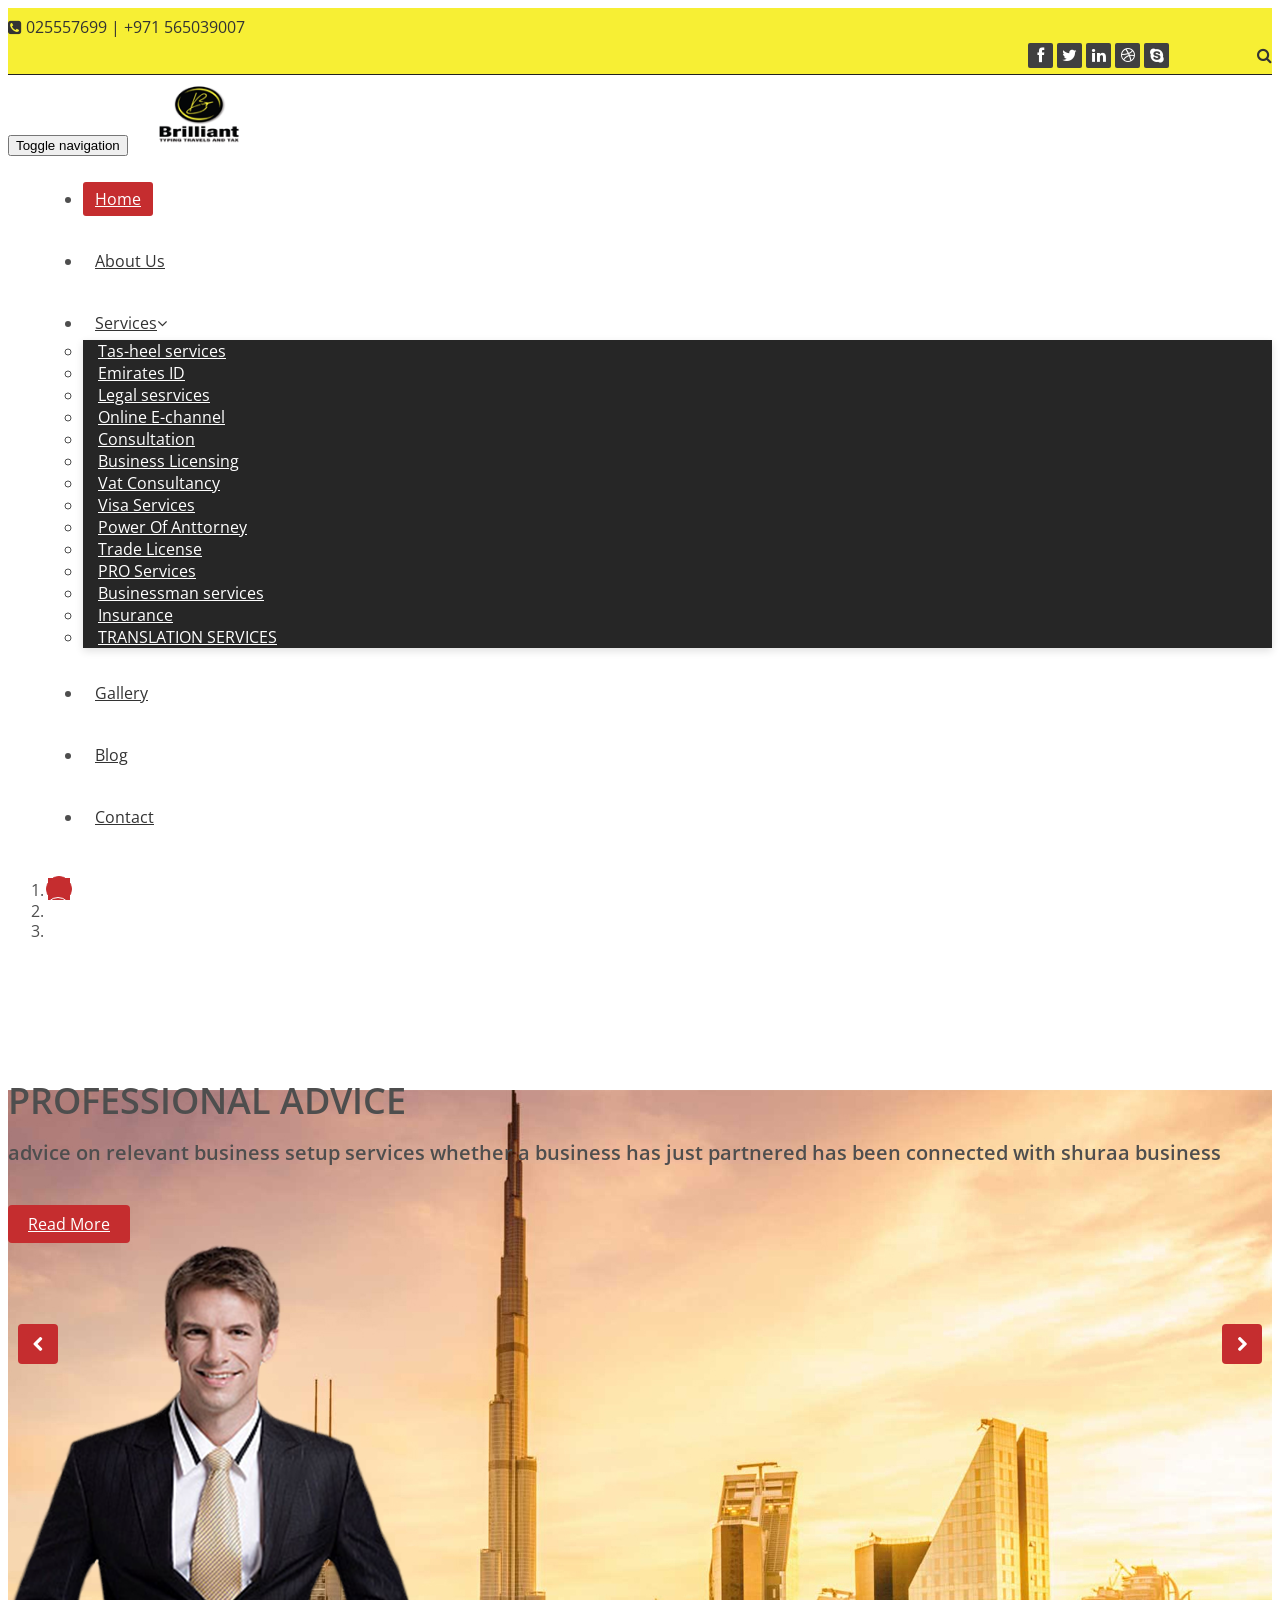
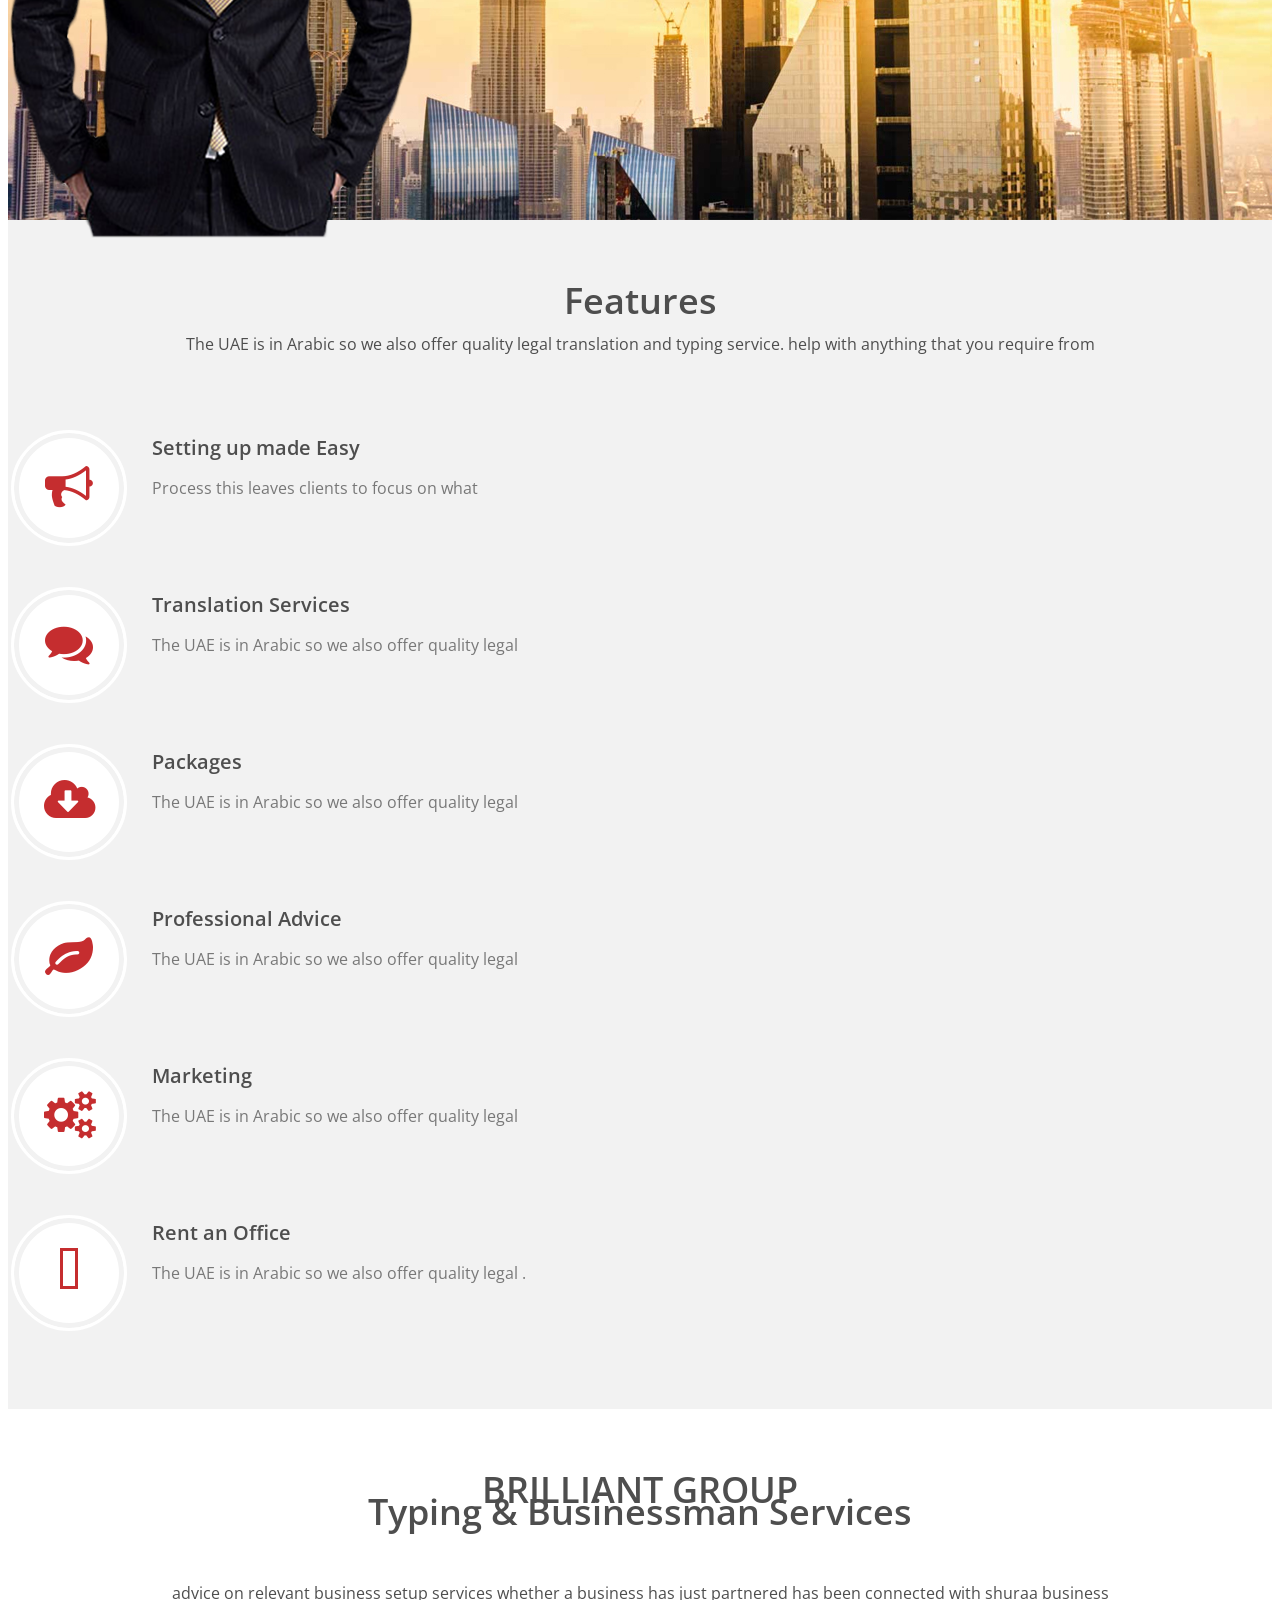
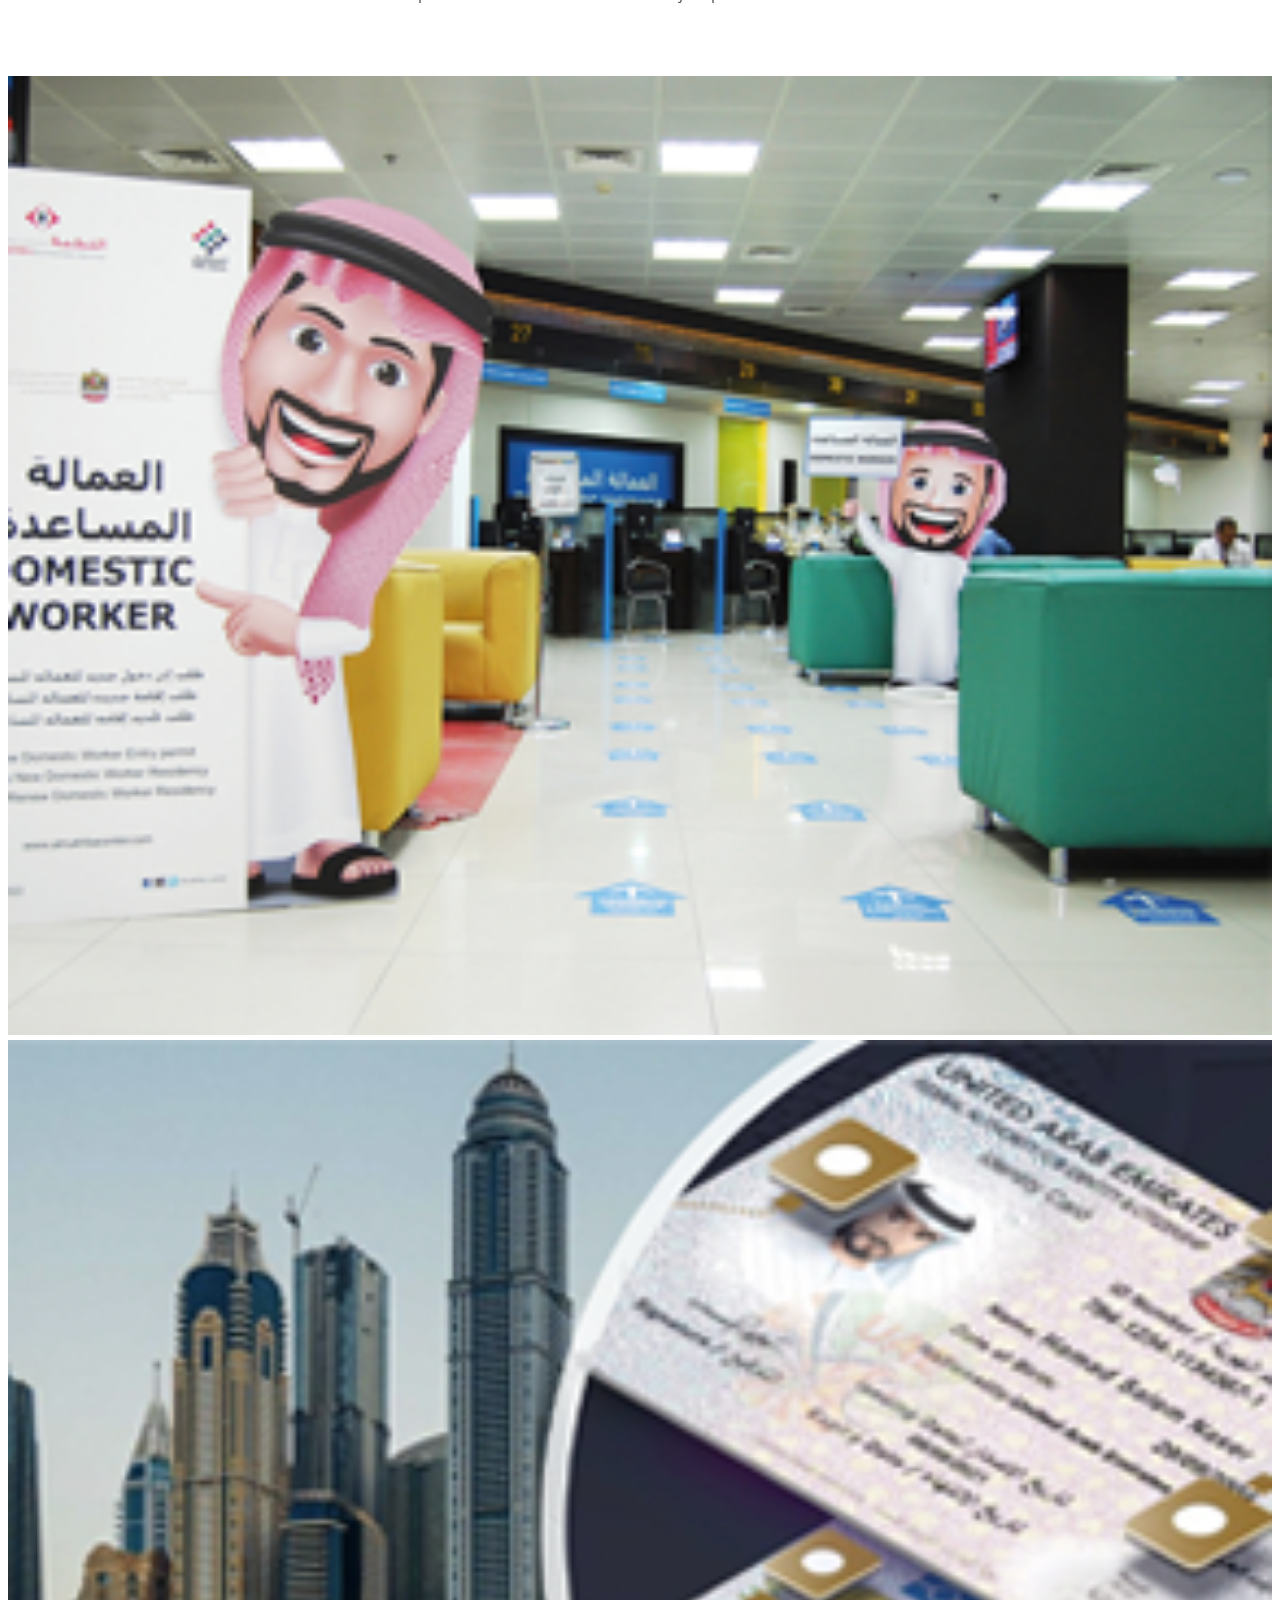
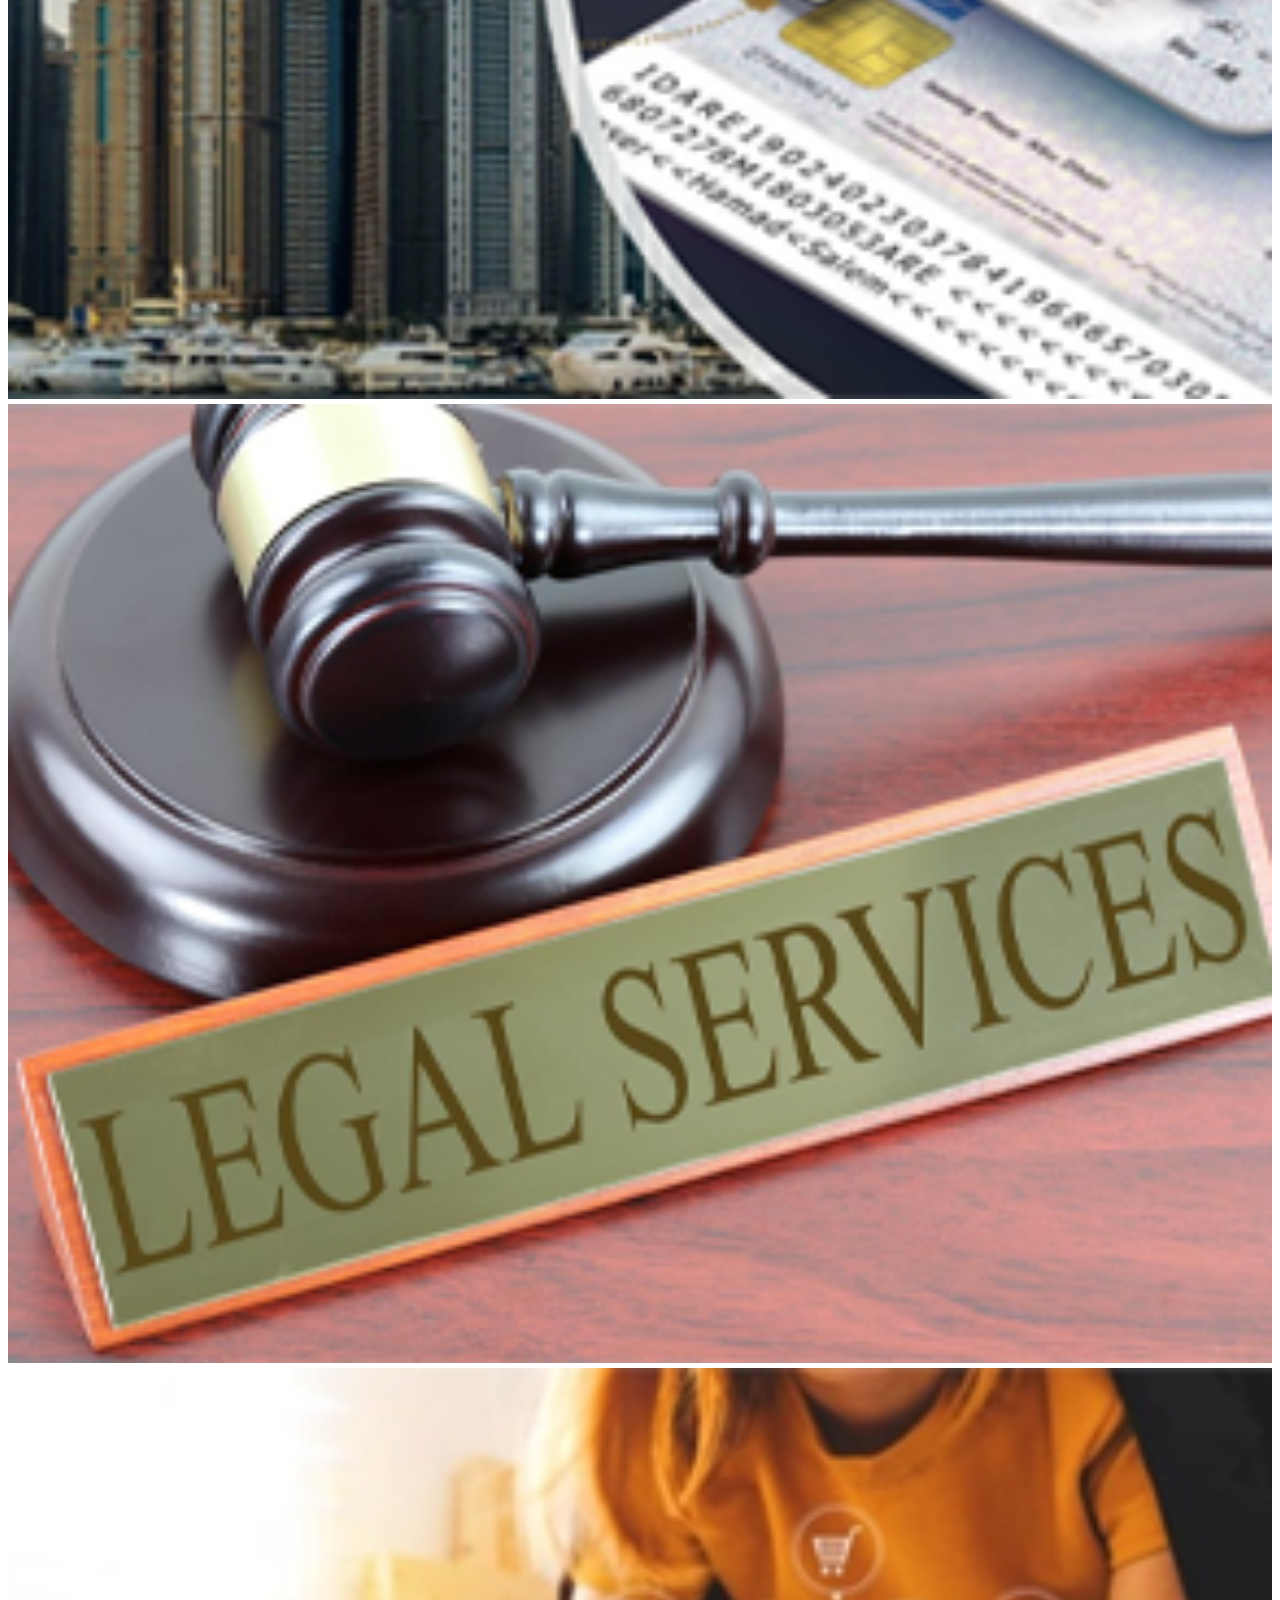
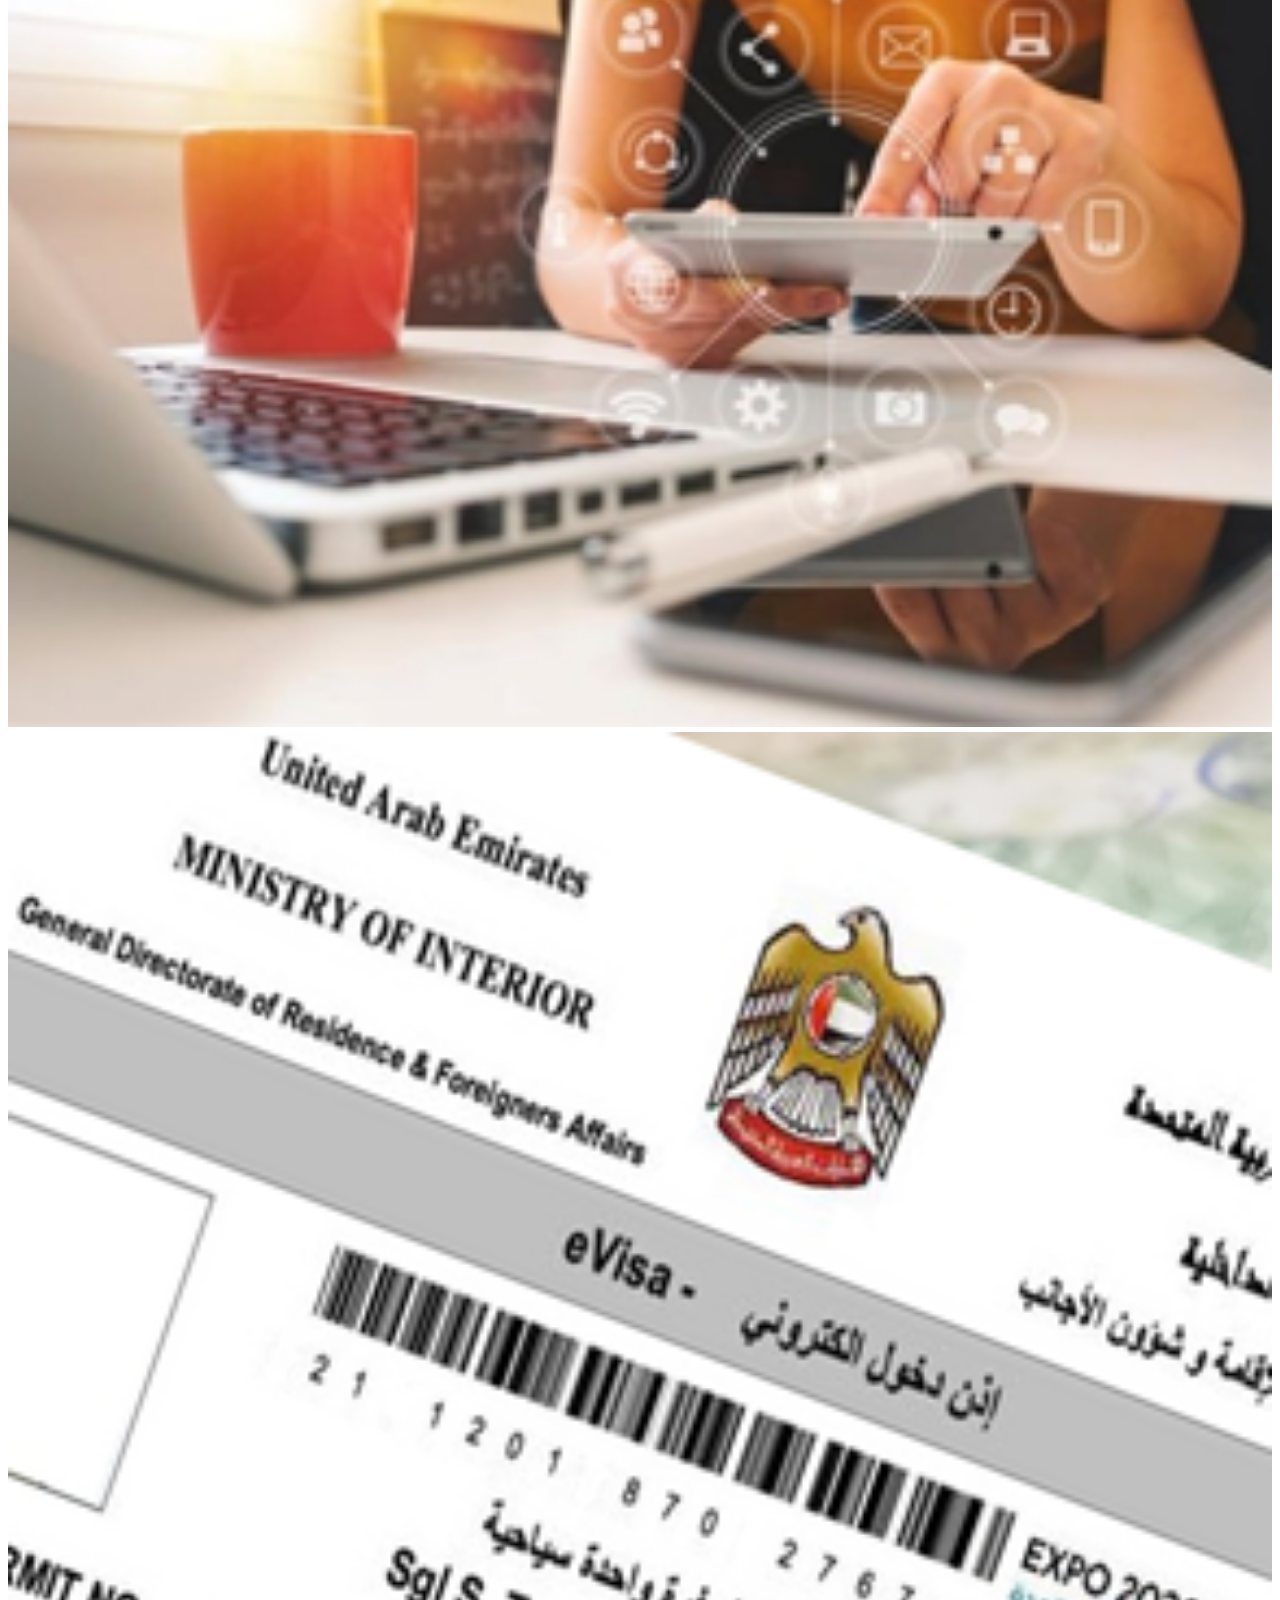
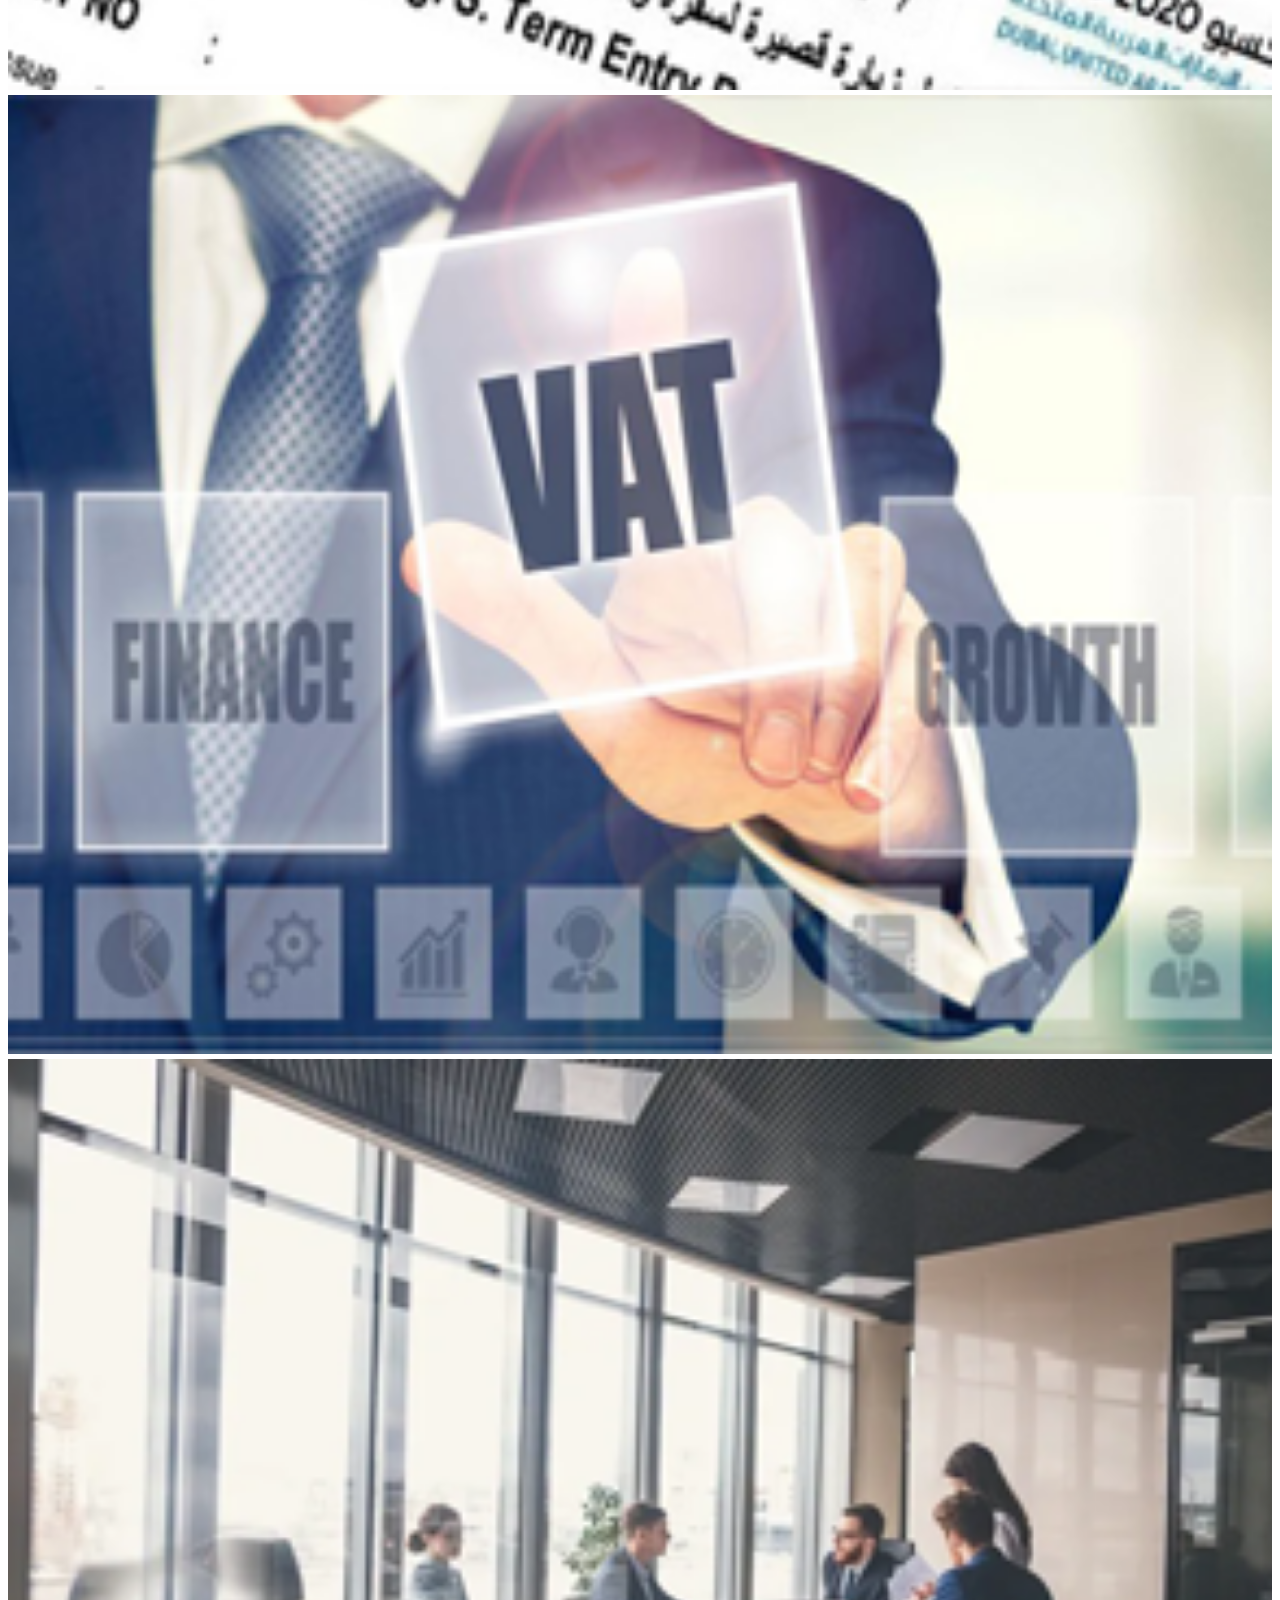
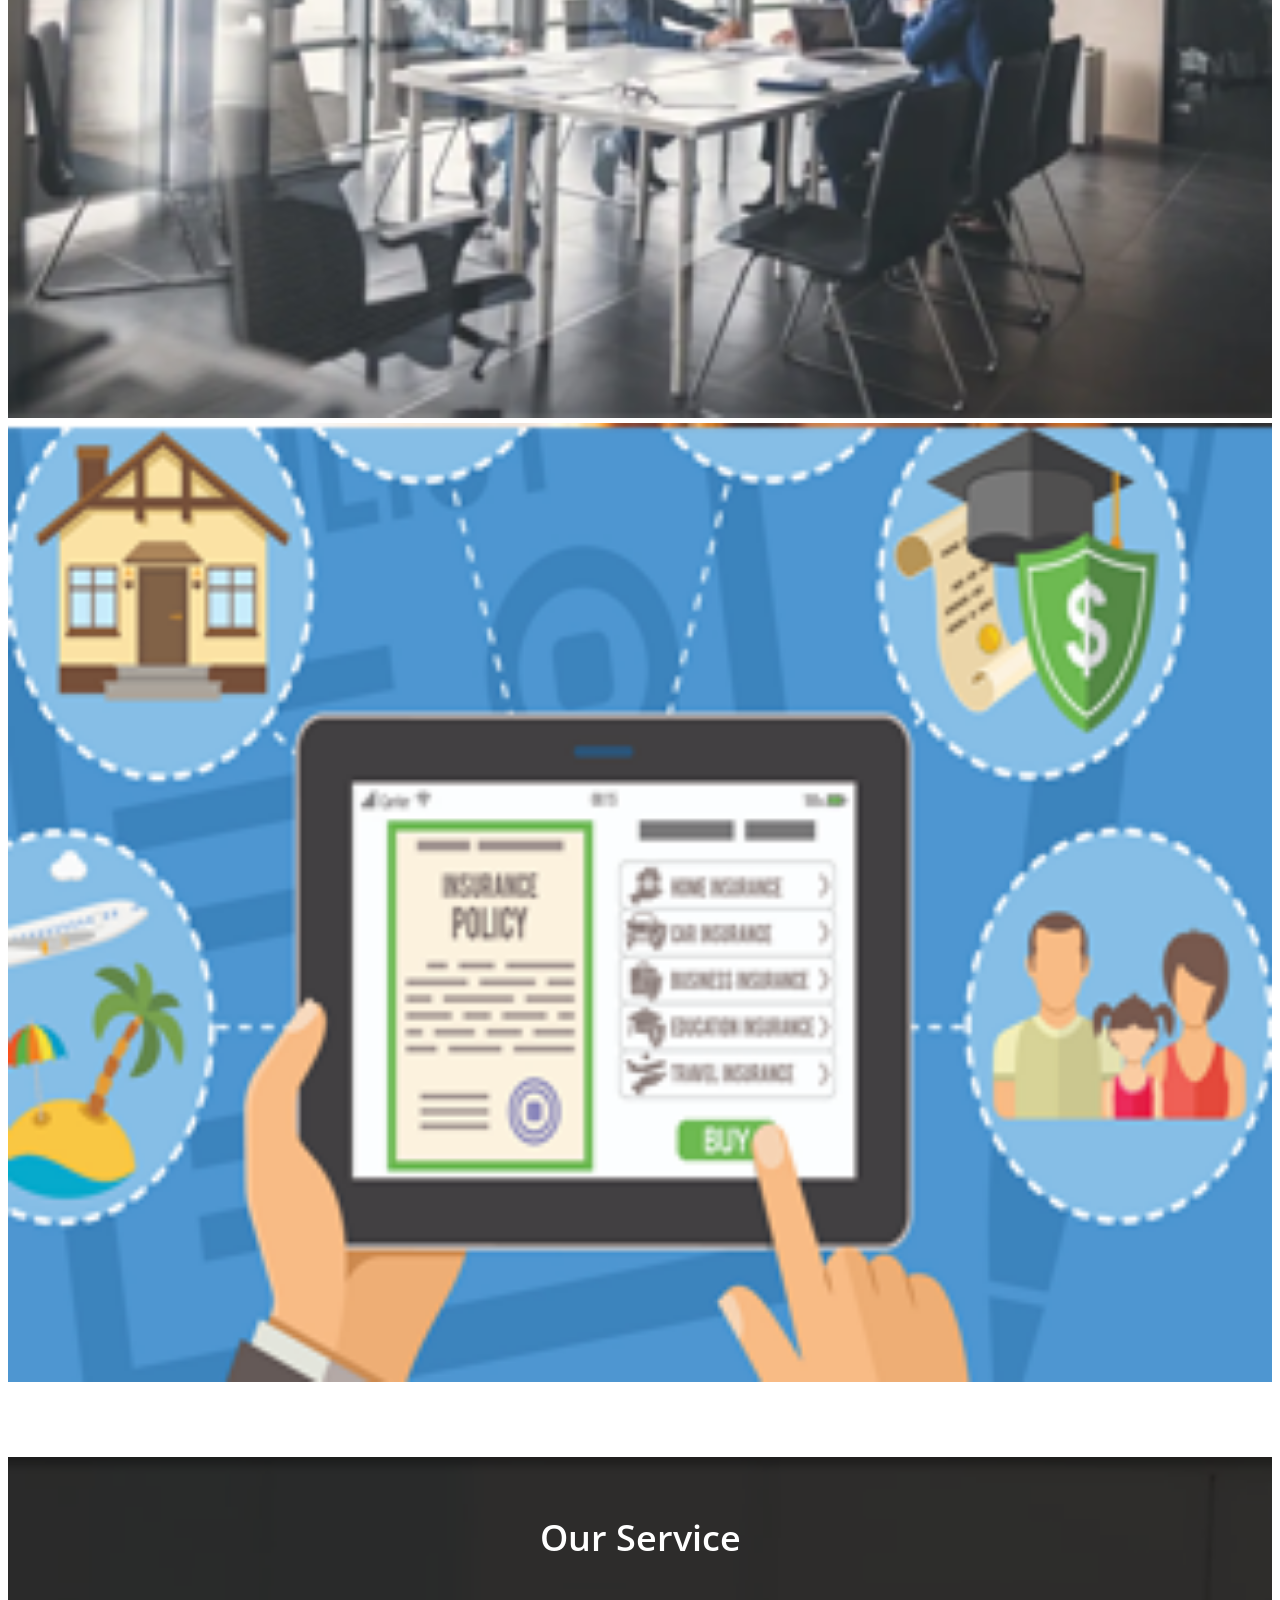
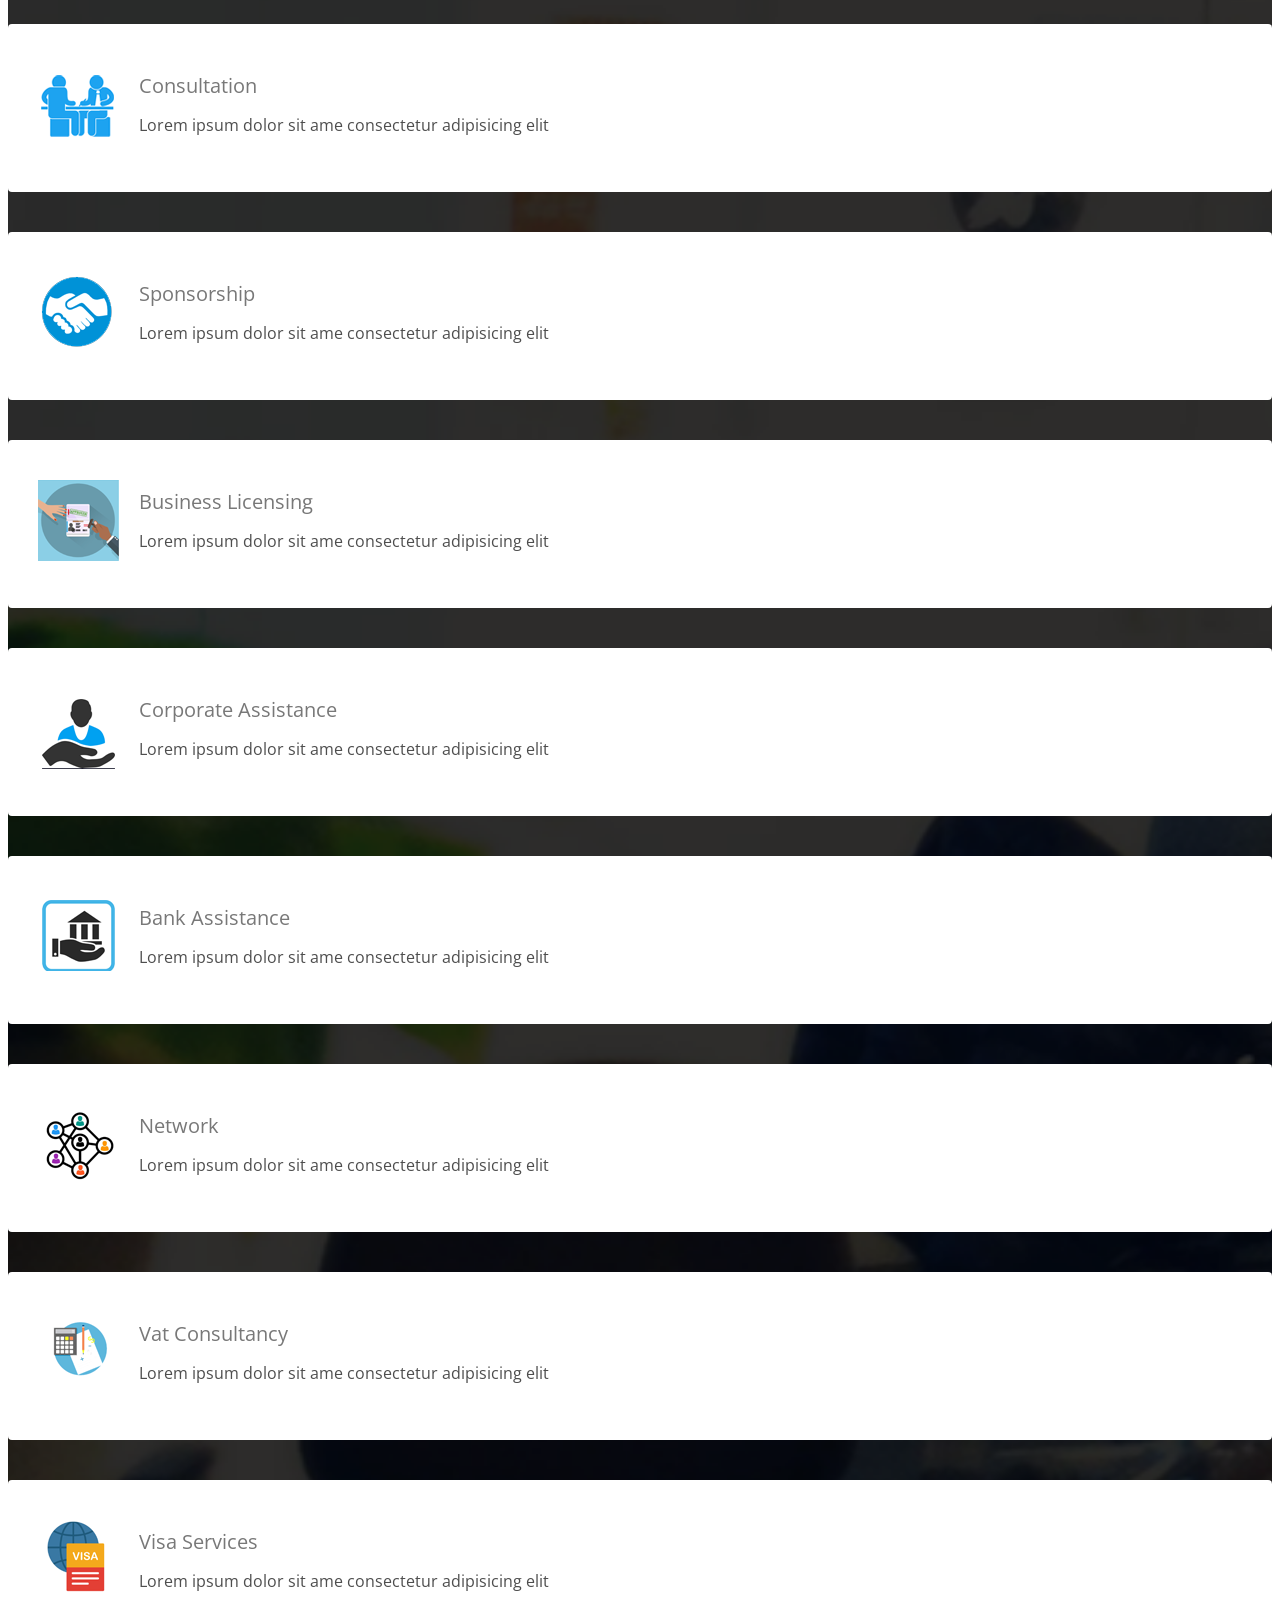
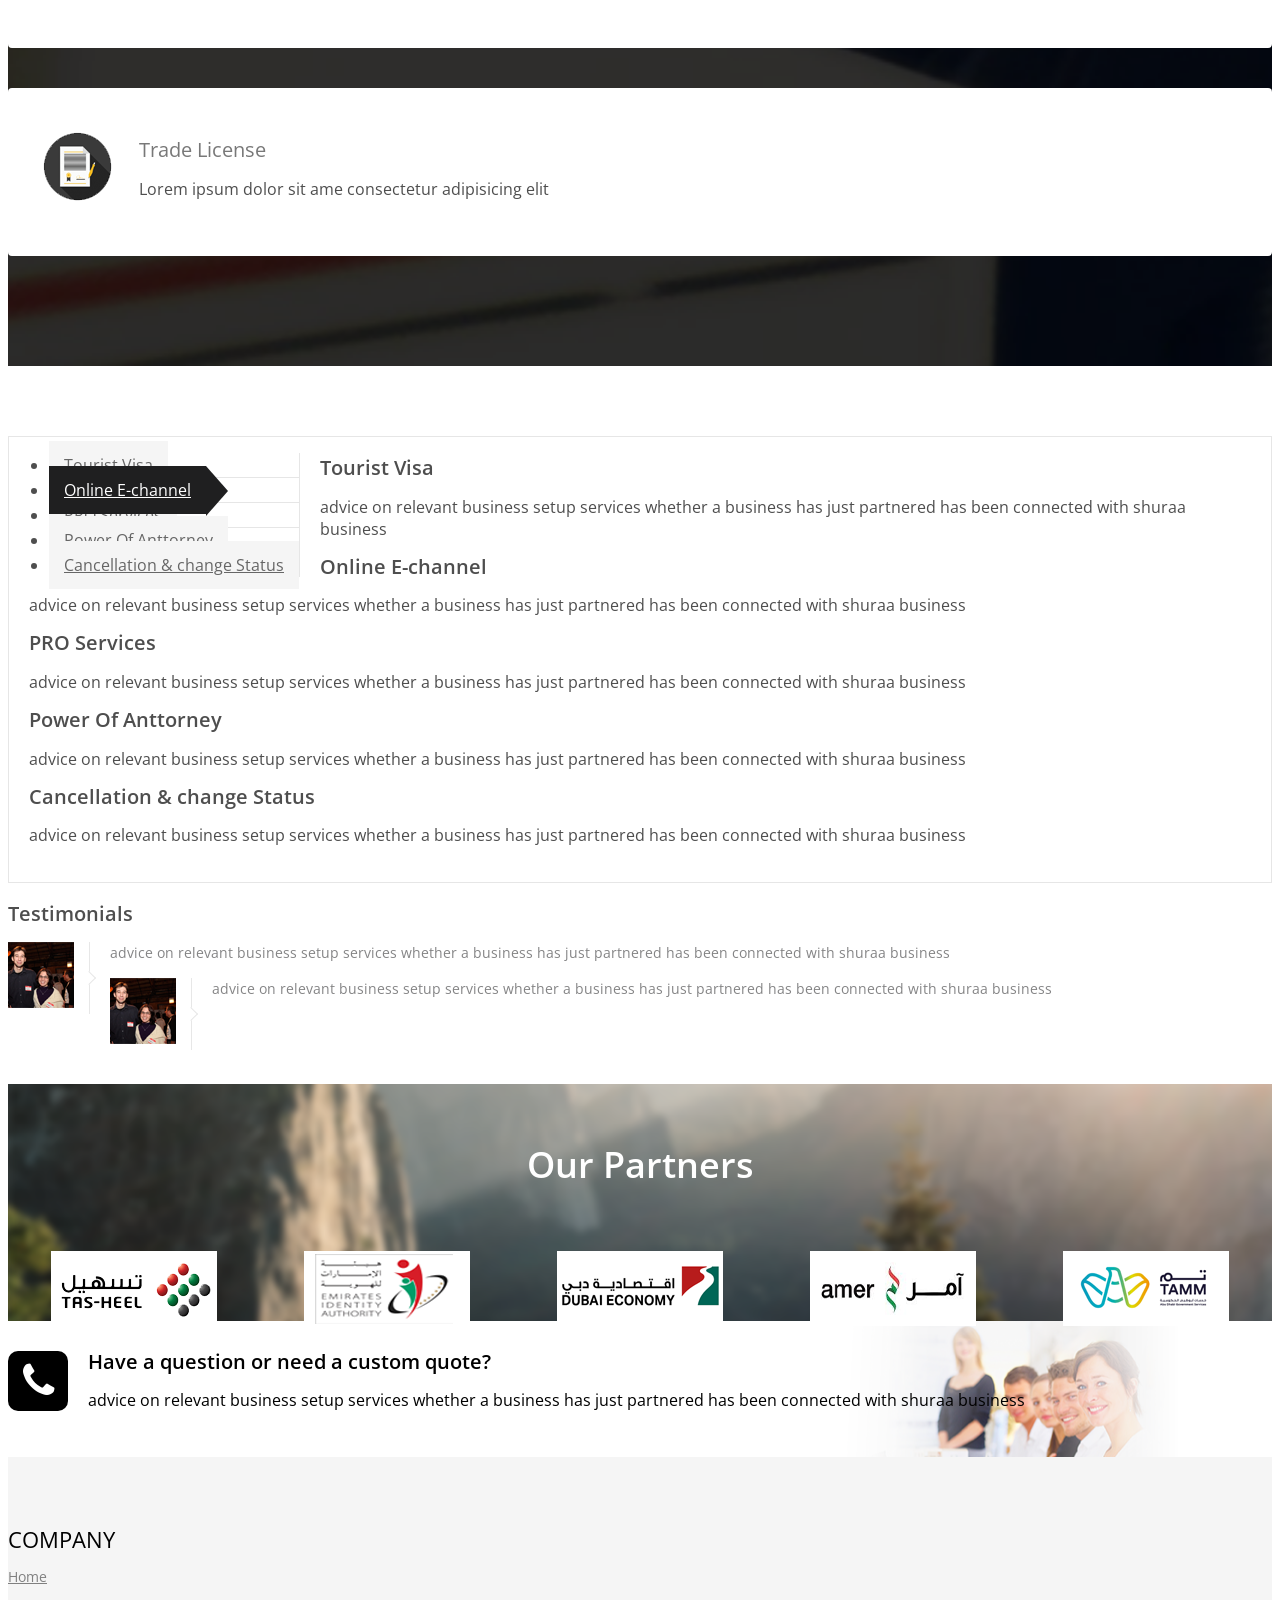
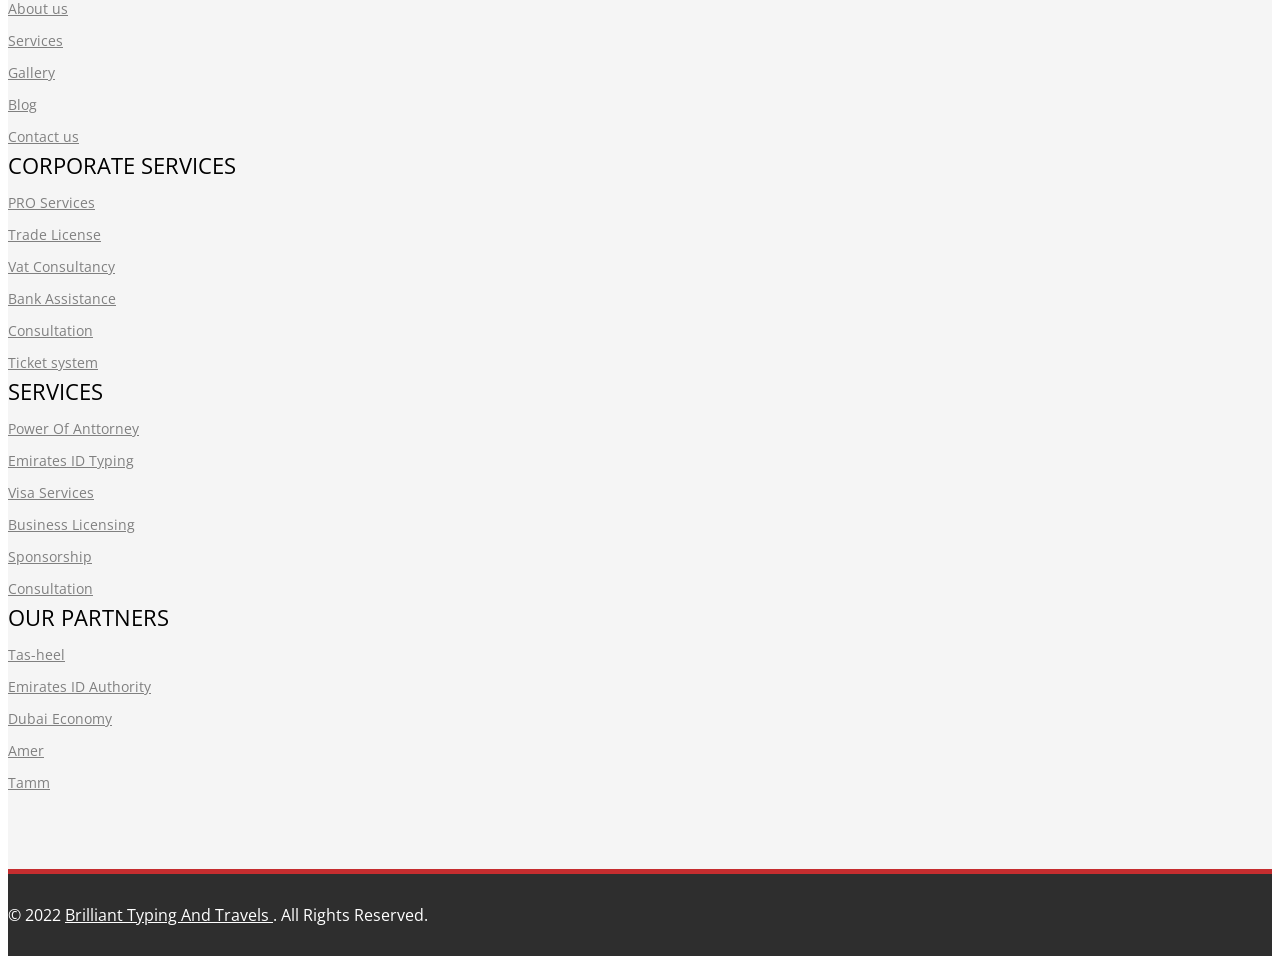
==== brillance/index.html @ 2fa00f92 "update alzon brilliance website added to repository" ====
<!DOCTYPE html>
<html lang="en">
<head>
    <meta charset="utf-8">
    <meta name="viewport" content="width=device-width, initial-scale=1.0">
    <meta name="description" content="">
    <meta name="author" content="">
    <title>Brilliant</title>
	
	<!-- core CSS -->
    <link href="css/bootstrap.min.css" rel="stylesheet">
    <link href="css/font-awesome.min.css" rel="stylesheet">
    <link href="css/animate.min.css" rel="stylesheet">
    <link href="css/prettyPhoto.css" rel="stylesheet">
    <link href="css/main.css" rel="stylesheet">
    <link href="css/responsive.css" rel="stylesheet">
    <!--[if lt IE 9]>
    <script src="js/html5shiv.js"></script>
    <script src="js/respond.min.js"></script>
    <![endif]-->       
    <link rel="shortcut icon" href="images/ico/favicon.ico">
    <link rel="apple-touch-icon-precomposed" sizes="144x144" href="images/ico/apple-touch-icon-144-precomposed.png">
    <link rel="apple-touch-icon-precomposed" sizes="114x114" href="images/ico/apple-touch-icon-114-precomposed.png">
    <link rel="apple-touch-icon-precomposed" sizes="72x72" href="images/ico/apple-touch-icon-72-precomposed.png">
   <!-- <link rel="apple-touch-icon-precomposed" href="images/ico/apple-touch-icon-57-precomposed.png">-->
</head><!--/head-->

<body class="homepage">

    <header id="header">
        <div class="top-bar">
            <div class="container">
                <div class="row">
                    <div class="col-sm-6 col-xs-4">
                        <div class="top-number"><p><i class="fa fa-phone-square"></i>  025557699 | +971 565039007</p></div>
                    </div>
                    <div class="col-sm-6 col-xs-8">
                       <div class="social">
                            <ul class="social-share">
                                <li><a href="#"><i class="fa fa-facebook"></i></a></li>
                                <li><a href="#"><i class="fa fa-twitter"></i></a></li>
                                <li><a href="#"><i class="fa fa-linkedin"></i></a></li> 
                                <li><a href="#"><i class="fa fa-dribbble"></i></a></li>
                                <li><a href="#"><i class="fa fa-skype"></i></a></li>
                            </ul>
                            <div class="search">
                                <form role="form">
                                    <input type="text" class="search-form" autocomplete="off" placeholder="Search">
                                    <i class="fa fa-search"></i>
                                </form>
                           </div>
                       </div>
                    </div>
                </div>
            </div><!--/.container-->
        </div><!--/.top-bar-->

        <nav class="navbar navbar-inverse" role="banner">
            <div class="container">
                <div class="navbar-header">
                    <button type="button" class="navbar-toggle" data-toggle="collapse" data-target=".navbar-collapse">
                        <span class="sr-only">Toggle navigation</span>
                        <span class="icon-bar"></span>
                        <span class="icon-bar"></span>
                        <span class="icon-bar"></span>
                    </button>
                    <a class="navbar-brand" href="index.html"><img src="images/logo.png" alt="logo" height="70px"></a>
                </div>
				
                <div class="collapse navbar-collapse navbar-right">
                    <ul class="nav navbar-nav">
                        <li class="active"><a href="index.html">Home</a></li>
                        <li><a href="#">About Us</a></li>
                        <li class="dropdown"><a href="#">Services<i class="fa fa-angle-down"></i></a>
                        
                        <ul class="dropdown-menu">
                                <li><a href="#">Tas-heel services</a></li>
                                <li><a href="#">Emirates ID</a></li>
                                <li><a href="#">Legal sesrvices</a></li>
                                <li><a href="#">Online E-channel</a></li>
                                <li><a href="#">Consultation</a></li>
                                <li><a href="#">Business Licensing</a></li>
                                <li><a href="#">Vat Consultancy</a></li>
                                <li><a href="#">Visa Services</a></li>
                                <li><a href="#">Power Of Anttorney</a></li>
                                <li><a href="#">Trade License</a></li>
                                <li><a href="#">PRO Services</a></li>
                                <li><a href="#">Businessman services</a></li>
                                <li><a href="#">Insurance</a></li>
                                <li><a href="#">TRANSLATION SERVICES</a></li>
                            </ul>
                        </li>
                        
                        
                        <li><a href="#">Gallery</a></li>
                       
                        <li><a href="#">Blog</a></li> 
                        <li><a href="#">Contact</a></li>                        
                    </ul>
                </div>
            </div><!--/.container-->
        </nav><!--/nav-->
		
    </header><!--/header-->

    <section id="main-slider" class="no-margin">
        <div class="carousel slide">
            <ol class="carousel-indicators">
                <li data-target="#main-slider" data-slide-to="0" class="active"></li>
              <li data-target="#main-slider" data-slide-to="1"></li>
                <li data-target="#main-slider" data-slide-to="2"></li>
            </ol>
            <div class="carousel-inner">

                <div class="item active" style="background-image: url(images/slider/bg1.jpg)">
                    <div class="container">
                        <div class="row slide-margin">
                            <div class="col-sm-6">
                                <div class="carousel-content">
                                    <h1 class="animation animated-item-1" style="color:#4e4e4e;">PROFESSIONAL ADVICE</h1>
                                    <h2 class="animation animated-item-2" style="color:#4e4e4e;">advice on relevant business setup services
whether a business has just partnered has
been connected with shuraa business</h2>
                                    <a class="btn-slide animation animated-item-3" href="#">Read More</a>
                                </div>
                            </div>

                            <div class="col-sm-6 hidden-xs animation animated-item-4">
                                <div class="slider-img">
                                    <img src="images/slider/img1.png" class="img-responsive">
                                </div>
                            </div>

                        </div>
                    </div>
                </div><!--/.item-->

              <div class="item" style="background-image: url(images/slider/bg2.jpg)">
                    <div class="container">
                        <div class="row slide-margin">
                            <div class="col-sm-6">
                                <div class="carousel-content">
                                    <h1 class="animation animated-item-1" style="color:#4e4e4e;">SETTING UP MADE EASY</h1>
                                    <h2 class="animation animated-item-2" style="color:#4e4e4e;">Process this leaves clients to focus on what</h2>
                                    <a class="btn-slide animation animated-item-3" href="#">Read More</a>
                                </div>
                            </div>

                            <div class="col-sm-6 hidden-xs animation animated-item-4">
                                <div class="slider-img">
                                    <img src="images/slider/img2.png" class="img-responsive">
                                </div>
                            </div>

                        </div>
                    </div>
                </div><!--/.item-->

              <div class="item" style="background-image: url(images/slider/bg3.jpg)">
                    <div class="container">
                        <div class="row slide-margin">
                            <div class="col-sm-6">
                                <div class="carousel-content">
                                    <h1 class="animation animated-item-1">TRANSLATION SERVICES</h1>
                                    <h2 class="animation animated-item-2">The UAE is in Arabic so we also offer quality legal translation and typing services</h2>
                                    <a class="btn-slide animation animated-item-3" href="#">Read More</a>
                                </div>
                            </div>
                            <div class="col-sm-6 hidden-xs animation animated-item-4">
                                <div class="slider-img">
                                    <img src="images/slider/img3.png" class="img-responsive">
                                </div>
                            </div>
                        </div>
                    </div>
                </div><!--/.item-->
            </div><!--/.carousel-inner-->
        </div><!--/.carousel-->
        <a class="prev hidden-xs" href="#main-slider" data-slide="prev">
            <i class="fa fa-chevron-left"></i>
        </a>
        <a class="next hidden-xs" href="#main-slider" data-slide="next">
            <i class="fa fa-chevron-right"></i>
        </a>
    </section><!--/#main-slider-->

    <section id="feature" >
        <div class="container">
           <div class="center wow fadeInDown">
                <h2>Features</h2>
                <p class="lead">The UAE is in Arabic so we also offer quality
legal translation and typing service.
help with anything that you require from</p>
            </div>

            <div class="row">
                <div class="features">
                    <div class="col-md-4 col-sm-6 wow fadeInDown" data-wow-duration="1000ms" data-wow-delay="600ms">
                        <div class="feature-wrap">
                            <i class="fa fa-bullhorn"></i>
                            <h2>Setting up made Easy</h2>
                            <h3>Process this leaves clients to focus on what</h3>
                        </div>
                    </div><!--/.col-md-4-->

                    <div class="col-md-4 col-sm-6 wow fadeInDown" data-wow-duration="1000ms" data-wow-delay="600ms">
                        <div class="feature-wrap">
                            <i class="fa fa-comments"></i>
                            <h2>Translation Services</h2>
                            <h3>The UAE is in Arabic so we also offer quality legal</h3>
                        </div>
                    </div><!--/.col-md-4-->

                    <div class="col-md-4 col-sm-6 wow fadeInDown" data-wow-duration="1000ms" data-wow-delay="600ms">
                        <div class="feature-wrap">
                            <i class="fa fa-cloud-download"></i>
                            <h2>Packages</h2>
                            <h3>The UAE is in Arabic so we also offer quality legal </h3>
                        </div>
                    </div><!--/.col-md-4-->
                
                    <div class="col-md-4 col-sm-6 wow fadeInDown" data-wow-duration="1000ms" data-wow-delay="600ms">
                        <div class="feature-wrap">
                            <i class="fa fa-leaf"></i>
                            <h2>Professional Advice</h2>
                            <h3>The UAE is in Arabic so we also offer quality legal </h3>
                        </div>
                    </div><!--/.col-md-4-->

                    <div class="col-md-4 col-sm-6 wow fadeInDown" data-wow-duration="1000ms" data-wow-delay="600ms">
                        <div class="feature-wrap">
                            <i class="fa fa-cogs"></i>
                            <h2>Marketing</h2>
                            <h3>The UAE is in Arabic so we also offer quality legal</h3>
                        </div>
                    </div><!--/.col-md-4-->

                    <div class="col-md-4 col-sm-6 wow fadeInDown" data-wow-duration="1000ms" data-wow-delay="600ms">
                        <div class="feature-wrap">
                            <i class="fa fa-heart"></i>
                            <h2>Rent an Office</h2>
                            <h3>The UAE is in Arabic so we also offer quality legal .</h3>
                        </div>
                    </div><!--/.col-md-4-->
                </div><!--/.services-->
            </div><!--/.row-->    
        </div><!--/.container-->
    </section><!--/#feature-->

    <section id="recent-works">
        <div class="container">
            <div class="center wow fadeInDown">
                <h2>BRILLIANT GROUP<br>
                Typing & Businessman Services
</h2><br>

                <p class="lead">advice on relevant business setup services
whether a business has just partnered has
been connected with shuraa business</p>
            </div>

            <div class="row">
                <div class="col-xs-12 col-sm-4 col-md-3">
                    <div class="recent-work-wrap">
                        <img class="img-responsive" src="images/portfolio/recent/item1.png" alt="">
                        <div class="overlay">
                            <div class="recent-work-inner">
                                <h3><a href="#">Tas-heel services</a> </h3>
                               
                                <a class="preview" href="images/portfolio/full/item1.png" rel="prettyPhoto"><i class="fa fa-eye"></i> View</a>
                            </div> 
                        </div>
                    </div>
                </div>   

                <div class="col-xs-12 col-sm-4 col-md-3">
                    <div class="recent-work-wrap">
                        <img class="img-responsive" src="images/portfolio/recent/item2.png" alt="">
                        <div class="overlay">
                            <div class="recent-work-inner">
                                <h3><a href="#">Emirates ID</a></h3>
                                <!--<p>There are many variations of passages of Lorem Ipsum available, but the majority</p>-->
                                <a class="preview" href="images/portfolio/full/item2.png" rel="prettyPhoto"><i class="fa fa-eye"></i> View</a>
                            </div> 
                        </div>
                    </div>
                </div> 

                <div class="col-xs-12 col-sm-4 col-md-3">
                    <div class="recent-work-wrap">
                        <img class="img-responsive" src="images/portfolio/recent/item3.png" alt="">
                        <div class="overlay">
                            <div class="recent-work-inner">
                                <h3><a href="#">Legal sesrvices</a></h3>
                                
                                <a class="preview" href="images/portfolio/full/item3.png" rel="prettyPhoto"><i class="fa fa-eye"></i> View</a>
                            </div> 
                        </div>
                    </div>
                </div>   

                <div class="col-xs-12 col-sm-4 col-md-3">
                    <div class="recent-work-wrap">
                        <img class="img-responsive" src="images/portfolio/recent/item4.png" alt="">
                        <div class="overlay">
                            <div class="recent-work-inner">
                                <h3><a href="#">Online E-channel</a></h3>
                                
                                <a class="preview" href="images/portfolio/full/item4.png" rel="prettyPhoto"><i class="fa fa-eye"></i> View</a>
                            </div> 
                        </div>
                    </div>
                </div>   
                
                <div class="col-xs-12 col-sm-4 col-md-3">
                    <div class="recent-work-wrap">
                        <img class="img-responsive" src="images/portfolio/recent/item5.png" alt="">
                        <div class="overlay">
                            <div class="recent-work-inner">
                                <h3><a href="#">Tourist Visa</a></h3>
                               
                                <a class="preview" href="images/portfolio/full/item5.png" rel="prettyPhoto"><i class="fa fa-eye"></i> View</a>
                            </div> 
                        </div>
                    </div>
                </div>   

                <div class="col-xs-12 col-sm-4 col-md-3">
                    <div class="recent-work-wrap">
                        <img class="img-responsive" src="images/portfolio/recent/item6.png" alt="">
                        <div class="overlay">
                            <div class="recent-work-inner">
                                <h3><a href="#">Vat Consultancy</a></h3>
                                
                                <a class="preview" href="images/portfolio/full/item6.png" rel="prettyPhoto"><i class="fa fa-eye"></i> View</a>
                            </div> 
                        </div>
                    </div>
                </div> 

                <div class="col-xs-12 col-sm-4 col-md-3">
                    <div class="recent-work-wrap">
                        <img class="img-responsive" src="images/portfolio/recent/item7.png" alt="">
                        <div class="overlay">
                            <div class="recent-work-inner">
                                <h3><a href="#">Businessman services</a></h3>
                                
                                <a class="preview" href="images/portfolio/full/item7.png" rel="prettyPhoto"><i class="fa fa-eye"></i> View</a>
                            </div> 
                        </div>
                    </div>
                </div>   

                <div class="col-xs-12 col-sm-4 col-md-3">
                    <div class="recent-work-wrap">
                        <img class="img-responsive" src="images/portfolio/recent/item8.png" alt="">
                        <div class="overlay">
                            <div class="recent-work-inner">
                                <h3><a href="#">Insurance & All govt online services</a></h3>
                                
                                <a class="preview" href="images/portfolio/full/item8.png" rel="prettyPhoto"><i class="fa fa-eye"></i> View</a>
                            </div> 
                        </div>
                    </div>
                </div>   
            </div><!--/.row-->
        </div><!--/.container-->
    </section><!--/#recent-works-->

    <section id="services" class="service-item">
	   <div class="container">
            <div class="center wow fadeInDown">
                <h2>Our Service</h2>
                <!--<p class="lead">Lorem ipsum dolor sit amet, consectetur adipisicing elit, sed do eiusmod tempor incididunt ut <br> et dolore magna aliqua. Ut enim ad minim veniam</p>-->
            </div>

            <div class="row">

                <div class="col-sm-6 col-md-4">
                    <div class="media services-wrap wow fadeInDown">
                        <div class="pull-left">
                            <img class="img-responsive" src="images/services/services1.png">
                        </div>
                        <div class="media-body">
                            <h3 class="media-heading">Consultation</h3>
                            <p>Lorem ipsum dolor sit ame consectetur adipisicing elit</p>
                        </div>
                    </div>
                </div>

                <div class="col-sm-6 col-md-4">
                    <div class="media services-wrap wow fadeInDown">
                        <div class="pull-left">
                            <img class="img-responsive" src="images/services/services2.png">
                        </div>
                        <div class="media-body">
                            <h3 class="media-heading">Sponsorship</h3>
                            <p>Lorem ipsum dolor sit ame consectetur adipisicing elit</p>
                        </div>
                    </div>
                </div>

                <div class="col-sm-6 col-md-4">
                    <div class="media services-wrap wow fadeInDown">
                        <div class="pull-left">
                            <img class="img-responsive" src="images/services/services3.png">
                        </div>
                        <div class="media-body">
                            <h3 class="media-heading">Business Licensing</h3>
                            <p>Lorem ipsum dolor sit ame consectetur adipisicing elit</p>
                        </div>
                    </div>
                </div>  

                <div class="col-sm-6 col-md-4">
                    <div class="media services-wrap wow fadeInDown">
                        <div class="pull-left">
                            <img class="img-responsive" src="images/services/services4.png">
                        </div>
                        <div class="media-body">
                            <h3 class="media-heading">Corporate Assistance</h3>
                            <p>Lorem ipsum dolor sit ame consectetur adipisicing elit</p>
                        </div>
                    </div>
                </div>

                <div class="col-sm-6 col-md-4">
                    <div class="media services-wrap wow fadeInDown">
                        <div class="pull-left">
                            <img class="img-responsive" src="images/services/services5.png">
                        </div>
                        <div class="media-body">
                            <h3 class="media-heading">Bank Assistance</h3>
                            <p>Lorem ipsum dolor sit ame consectetur adipisicing elit</p>
                        </div>
                    </div>
                </div>

                <div class="col-sm-6 col-md-4">
                    <div class="media services-wrap wow fadeInDown">
                        <div class="pull-left">
                            <img class="img-responsive" src="images/services/services6.png">
                        </div>
                        <div class="media-body">
                            <h3 class="media-heading">Network</h3>
                            <p>Lorem ipsum dolor sit ame consectetur adipisicing elit</p>
                        </div>
                    </div>
                </div>         
                <!-- 7-->
                <div class="col-sm-6 col-md-4">
                    <div class="media services-wrap wow fadeInDown">
                        <div class="pull-left">
                            <img class="img-responsive" src="images/services/services7.png">
                        </div>
                        <div class="media-body">
                            <h3 class="media-heading">Vat Consultancy</h3>
                            <p>Lorem ipsum dolor sit ame consectetur adipisicing elit</p>
                        </div>
                    </div>
                </div>
                          <!--end -->     
                           <!-- 8-->
                <div class="col-sm-6 col-md-4">
                    <div class="media services-wrap wow fadeInDown">
                        <div class="pull-left">
                            <img class="img-responsive" src="images/services/services8.png">
                        </div>
                        <div class="media-body">
                            <h3 class="media-heading">Visa Services</h3>
                            <p>Lorem ipsum dolor sit ame consectetur adipisicing elit</p>
                        </div>
                    </div>
                </div>
                          <!--end -->     
                           <!-- 9-->
                <div class="col-sm-6 col-md-4">
                    <div class="media services-wrap wow fadeInDown">
                        <div class="pull-left">
                            <img class="img-responsive" src="images/services/services9.png">
                        </div>
                        <div class="media-body">
                            <h3 class="media-heading">Trade License</h3>
                            <p>Lorem ipsum dolor sit ame consectetur adipisicing elit</p>
                        </div>
                    </div>
                </div>
                          <!--end -->                             
            </div><!--/.row-->
        </div><!--/.container-->
    </section><!--/#services-->

   
    <section id="content">
        <div class="container">
            <div class="row">
                <div class="col-xs-12 col-sm-8 wow fadeInDown">
                   <div class="tab-wrap"> 
                        <div class="media">
                            <div class="parrent pull-left">
                                <ul class="nav nav-tabs nav-stacked">
                                    <li class=""><a href="#tab1" data-toggle="tab" class="analistic-01">Tourist Visa </a></li>
                                    <li class="active"><a href="#tab2" data-toggle="tab" class="analistic-02">Online E-channel</a></li>
                                    <li class=""><a href="#tab3" data-toggle="tab" class="tehnical">PRO Services</a></li>
                                    <li class=""><a href="#tab4" data-toggle="tab" class="tehnical">Power Of Anttorney</a></li>
                                    <li class=""><a href="#tab5" data-toggle="tab" class="tehnical">Cancellation & change Status</a></li>
                                </ul>
                            </div>

                            <div class="parrent media-body">
                                <div class="tab-content">
                                    <div class="tab-pane fade" id="tab1">
                                        <div class="media">
                                          
                                            <div class="media-body">
                                                 <h2>Tourist Visa </h2>
                                                 <p>advice on relevant business setup services
whether a business has just partnered has
been connected with shuraa business</p>
                                            </div>
                                        </div>
                                    </div>

                                     <div class="tab-pane fade active in" id="tab2">
                                        <div class="media">
                                           
                                            <div class="media-body">
                                                 <h2>Online E-channel</h2>
                                                 <p>advice on relevant business setup services
whether a business has just partnered has
been connected with shuraa business
                                                 </p>
                                            </div>
                                        </div>
                                     </div>

                                     <div class="tab-pane fade" id="tab3">
                                       <h2>PRO Services</h2>
                                        <p>advice on relevant business setup services
whether a business has just partnered has
been connected with shuraa business</p>
                                     </div>
                                     
                                     <div class="tab-pane fade" id="tab4">
                                      <h2>Power Of Anttorney</h2>
                                        <p>advice on relevant business setup services
whether a business has just partnered has
been connected with shuraa business</p>
                                     </div>

                                     <div class="tab-pane fade" id="tab5">
                                      <h2>Cancellation & change Status</h2>
                                        <p>advice on relevant business setup services
whether a business has just partnered has
been connected with shuraa business</p>
                                     </div>
                                </div> <!--/.tab-content-->  
                            </div> <!--/.media-body--> 
                        </div> <!--/.media-->     
                    </div><!--/.tab-wrap-->               
                </div><!--/.col-sm-6-->

                <div class="col-xs-12 col-sm-4 wow fadeInDown">
                    <div class="testimonial">
                        <h2>Testimonials</h2>
                         <div class="media testimonial-inner">
                            <div class="pull-left">
                                <img class="img-responsive img-circle" src="images/testimonials1.png">
                            </div>
                            <div class="media-body">
                                <p>advice on relevant business setup services whether a business has just partnered has been connected with shuraa business</p>
                               
                            </div>
                         </div>

                         <div class="media testimonial-inner">
                            <div class="pull-left">
                                <img class="img-responsive img-circle" src="images/testimonials1.png">
                            </div>
                            <div class="media-body">
                                <p>advice on relevant business setup services whether a business has just partnered has been connected with shuraa business</p>
                              
                            </div>
                         </div>

                    </div>
                </div>

            </div><!--/.row-->
        </div><!--/.container-->
    </section><!--/#content-->

    <section id="partner">
        <div class="container">
            <div class="center wow fadeInDown">
                <h2>Our Partners</h2>
                
            </div>    

            <div class="partners">
                <ul>
                    <li> <a href="#"><img class="img-responsive wow fadeInDown" data-wow-duration="1000ms" data-wow-delay="300ms" src="images/partners/partner1.png"></a></li>
                    <li> <a href="#"><img class="img-responsive wow fadeInDown" data-wow-duration="1000ms" data-wow-delay="600ms" src="images/partners/partner2.png"></a></li>
                    <li> <a href="#"><img class="img-responsive wow fadeInDown" data-wow-duration="1000ms" data-wow-delay="900ms" src="images/partners/partner3.png"></a></li>
                    <li> <a href="#"><img class="img-responsive wow fadeInDown" data-wow-duration="1000ms" data-wow-delay="1200ms" src="images/partners/partner4.png"></a></li>
                    <li> <a href="#"><img class="img-responsive wow fadeInDown" data-wow-duration="1000ms" data-wow-delay="1500ms" src="images/partners/partner5.png"></a></li>
                </ul>
            </div>        
        </div><!--/.container-->
    </section><!--/#partner-->

    <section id="conatcat-info">
        <div class="container">
            <div class="row">
                <div class="col-sm-8">
                    <div class="media contact-info wow fadeInDown" data-wow-duration="1000ms" data-wow-delay="600ms">
                        <div class="pull-left">
                            <i class="fa fa-phone"></i>
                        </div>
                        <div class="media-body">
                            <h2>Have a question or need a custom quote?</h2>
                            <p>advice on relevant business setup services
whether a business has just partnered has
been connected with shuraa business</p>
                        </div>
                    </div>
                </div>
            </div>
        </div><!--/.container-->    
    </section><!--/#conatcat-info-->

    <section id="bottom">
        <div class="container wow fadeInDown" data-wow-duration="1000ms" data-wow-delay="600ms">
            <div class="row">
                <div class="col-md-3 col-sm-6">
                    <div class="widget">
                        <h3>Company</h3>
                        <ul>
                            <li><a href="#">Home</a></li>
                            <li><a href="#">About us</a></li>
                            <li><a href="#">Services</a></li>
                            <li><a href="#">Gallery</a></li>
                            <li><a href="#">Blog</a></li>
                            <li><a href="#">Contact us</a></li>
                          
                        </ul>
                    </div>    
                </div><!--/.col-md-3-->

                <div class="col-md-3 col-sm-6">
                    <div class="widget">
                        <h3>Corporate Services</h3>
                        <ul>
                            <li><a href="#">PRO Services</a></li>
                            <li><a href="#">Trade License</a></li>
                            <li><a href="#">Vat Consultancy</a></li>
                            <li><a href="#">Bank Assistance</a></li>
                            <li><a href="#">Consultation</a></li>
                            <li><a href="#">Ticket system</a></li>
                           
                        </ul>
                    </div>    
                </div><!--/.col-md-3-->

                <div class="col-md-3 col-sm-6">
                    <div class="widget">
                        <h3>Services</h3>
                        <ul>
                            <li><a href="#">Power Of Anttorney</a></li>
                            <li><a href="#">Emirates ID Typing</a></li>
                            <li><a href="#">Visa Services</a></li>
                            <li><a href="#">Business Licensing</a></li>
                            <li><a href="#">Sponsorship</a></li>
                            <li><a href="#">Consultation</a></li>
                            
                        </ul>
                    </div>    
                </div><!--/.col-md-3-->

                <div class="col-md-3 col-sm-6">
                    <div class="widget">
                        <h3>Our Partners</h3>
                        <ul>
                            <li><a href="#">Tas-heel</a></li>
                            <li><a href="#">Emirates ID Authority</a></li>
                            <li><a href="#">Dubai Economy</a></li>
                            <li><a href="#">Amer</a></li>
                            <li><a href="#">Tamm</a></li>
                           
                        </ul>
                    </div>    
                </div><!--/.col-md-3-->
            </div>
        </div>
    </section><!--/#bottom-->

    <footer id="footer" class="midnight-blue">
        <div class="container">
            <div class="row">
                <div class="col-sm-6">
                    &copy; 2022 <a target="_blank" href="#" title="">Brilliant Typing And Travels 	</a>. All Rights Reserved.
                </div>
                <div class="col-sm-6">
                    <ul class="pull-right">
                       
                    </ul>
                </div>
            </div>
        </div>
    </footer><!--/#footer-->

    <script src="js/jquery.js"></script>
    <script src="js/bootstrap.min.js"></script>
    <script src="js/jquery.prettyPhoto.js"></script>
    <script src="js/jquery.isotope.min.js"></script>
    <script src="js/main.js"></script>
    <script src="js/wow.min.js"></script>
</body>
</html>
---- brillance/css/prettyPhoto.css ----
div.pp_default .pp_top,div.pp_default .pp_top .pp_middle,div.pp_default .pp_top .pp_left,div.pp_default .pp_top .pp_right,div.pp_default .pp_bottom,div.pp_default .pp_bottom .pp_left,div.pp_default .pp_bottom .pp_middle,div.pp_default .pp_bottom .pp_right{height:13px}
div.pp_default .pp_top .pp_left{background:url(../images/prettyPhoto/default/sprite.png) -78px -93px no-repeat}
div.pp_default .pp_top .pp_middle{background:url(../images/prettyPhoto/default/sprite_x.png) top left repeat-x}
div.pp_default .pp_top .pp_right{background:url(../images/prettyPhoto/default/sprite.png) -112px -93px no-repeat}
div.pp_default .pp_content .ppt{color:#f8f8f8}
div.pp_default .pp_content_container .pp_left{background:url(../images/prettyPhoto/default/sprite_y.png) -7px 0 repeat-y;padding-left:13px}
div.pp_default .pp_content_container .pp_right{background:url(../images/prettyPhoto/default/sprite_y.png) top right repeat-y;padding-right:13px}
div.pp_default .pp_next:hover{background:url(../images/prettyPhoto/default/sprite_next.png) center right no-repeat;cursor:pointer}
div.pp_default .pp_previous:hover{background:url(../images/prettyPhoto/default/sprite_prev.png) center left no-repeat;cursor:pointer}
div.pp_default .pp_expand{background:url(../images/prettyPhoto/default/sprite.png) 0 -29px no-repeat;cursor:pointer;width:28px;height:28px}
div.pp_default .pp_expand:hover{background:url(../images/prettyPhoto/default/sprite.png) 0 -56px no-repeat;cursor:pointer}
div.pp_default .pp_contract{background:url(../images/prettyPhoto/default/sprite.png) 0 -84px no-repeat;cursor:pointer;width:28px;height:28px}
div.pp_default .pp_contract:hover{background:url(../images/prettyPhoto/default/sprite.png) 0 -113px no-repeat;cursor:pointer}
div.pp_default .pp_close{width:30px;height:30px;background:url(../images/prettyPhoto/default/sprite.png) 2px 1px no-repeat;cursor:pointer}
div.pp_default .pp_gallery ul li a{background:url(../images/prettyPhoto/default/default_thumb.png) center center #f8f8f8;border:1px solid #aaa}
div.pp_default .pp_social{margin-top:7px}
div.pp_default .pp_gallery a.pp_arrow_previous,div.pp_default .pp_gallery a.pp_arrow_next{position:static;left:auto}
div.pp_default .pp_nav .pp_play,div.pp_default .pp_nav .pp_pause{background:url(../images/prettyPhoto/default/sprite.png) -51px 1px no-repeat;height:30px;width:30px}
div.pp_default .pp_nav .pp_pause{background-position:-51px -29px}
div.pp_default a.pp_arrow_previous,div.pp_default a.pp_arrow_next{background:url(../images/prettyPhoto/default/sprite.png) -31px -3px no-repeat;height:20px;width:20px;margin:4px 0 0}
div.pp_default a.pp_arrow_next{left:52px;background-position:-82px -3px}
div.pp_default .pp_content_container .pp_details{margin-top:5px}
div.pp_default .pp_nav{clear:none;height:30px;width:110px;position:relative}
div.pp_default .pp_nav .currentTextHolder{font-family:Georgia;font-style:italic;color:#999;font-size:11px;left:75px;line-height:25px;position:absolute;top:2px;margin:0;padding:0 0 0 10px}
div.pp_default .pp_close:hover,div.pp_default .pp_nav .pp_play:hover,div.pp_default .pp_nav .pp_pause:hover,div.pp_default .pp_arrow_next:hover,div.pp_default .pp_arrow_previous:hover{opacity:0.7}
div.pp_default .pp_description{font-size:11px;font-weight:700;line-height:14px;margin:5px 50px 5px 0}
div.pp_default .pp_bottom .pp_left{background:url(../images/prettyPhoto/default/sprite.png) -78px -127px no-repeat}
div.pp_default .pp_bottom .pp_middle{background:url(../images/prettyPhoto/default/sprite_x.png) bottom left repeat-x}
div.pp_default .pp_bottom .pp_right{background:url(../images/prettyPhoto/default/sprite.png) -112px -127px no-repeat}
div.pp_default .pp_loaderIcon{background:url(../images/prettyPhoto/default/loader.gif) center center no-repeat}
div.light_rounded .pp_top .pp_left{background:url(../images/prettyPhoto/light_rounded/sprite.png) -88px -53px no-repeat}
div.light_rounded .pp_top .pp_right{background:url(../images/prettyPhoto/light_rounded/sprite.png) -110px -53px no-repeat}
div.light_rounded .pp_next:hover{background:url(../images/prettyPhoto/light_rounded/btnNext.png) center right no-repeat;cursor:pointer}
div.light_rounded .pp_previous:hover{background:url(../images/prettyPhoto/light_rounded/btnPrevious.png) center left no-repeat;cursor:pointer}
div.light_rounded .pp_expand{background:url(../images/prettyPhoto/light_rounded/sprite.png) -31px -26px no-repeat;cursor:pointer}
div.light_rounded .pp_expand:hover{background:url(../images/prettyPhoto/light_rounded/sprite.png) -31px -47px no-repeat;cursor:pointer}
div.light_rounded .pp_contract{background:url(../images/prettyPhoto/light_rounded/sprite.png) 0 -26px no-repeat;cursor:pointer}
div.light_rounded .pp_contract:hover{background:url(../images/prettyPhoto/light_rounded/sprite.png) 0 -47px no-repeat;cursor:pointer}
div.light_rounded .pp_close{width:75px;height:22px;background:url(../images/prettyPhoto/light_rounded/sprite.png) -1px -1px no-repeat;cursor:pointer}
div.light_rounded .pp_nav .pp_play{background:url(../images/prettyPhoto/light_rounded/sprite.png) -1px -100px no-repeat;height:15px;width:14px}
div.light_rounded .pp_nav .pp_pause{background:url(../images/prettyPhoto/light_rounded/sprite.png) -24px -100px no-repeat;height:15px;width:14px}
div.light_rounded .pp_arrow_previous{background:url(../images/prettyPhoto/light_rounded/sprite.png) 0 -71px no-repeat}
div.light_rounded .pp_arrow_next{background:url(../images/prettyPhoto/light_rounded/sprite.png) -22px -71px no-repeat}
div.light_rounded .pp_bottom .pp_left{background:url(../images/prettyPhoto/light_rounded/sprite.png) -88px -80px no-repeat}
div.light_rounded .pp_bottom .pp_right{background:url(../images/prettyPhoto/light_rounded/sprite.png) -110px -80px no-repeat}
div.dark_rounded .pp_top .pp_left{background:url(../images/prettyPhoto/dark_rounded/sprite.png) -88px -53px no-repeat}
div.dark_rounded .pp_top .pp_right{background:url(../images/prettyPhoto/dark_rounded/sprite.png) -110px -53px no-repeat}
div.dark_rounded .pp_content_container .pp_left{background:url(../images/prettyPhoto/dark_rounded/contentPattern.png) top left repeat-y}
div.dark_rounded .pp_content_container .pp_right{background:url(../images/prettyPhoto/dark_rounded/contentPattern.png) top right repeat-y}
div.dark_rounded .pp_next:hover{background:url(../images/prettyPhoto/dark_rounded/btnNext.png) center right no-repeat;cursor:pointer}
div.dark_rounded .pp_previous:hover{background:url(../images/prettyPhoto/dark_rounded/btnPrevious.png) center left no-repeat;cursor:pointer}
div.dark_rounded .pp_expand{background:url(../images/prettyPhoto/dark_rounded/sprite.png) -31px -26px no-repeat;cursor:pointer}
div.dark_rounded .pp_expand:hover{background:url(../images/prettyPhoto/dark_rounded/sprite.png) -31px -47px no-repeat;cursor:pointer}
div.dark_rounded .pp_contract{background:url(../images/prettyPhoto/dark_rounded/sprite.png) 0 -26px no-repeat;cursor:pointer}
div.dark_rounded .pp_contract:hover{background:url(../images/prettyPhoto/dark_rounded/sprite.png) 0 -47px no-repeat;cursor:pointer}
div.dark_rounded .pp_close{width:75px;height:22px;background:url(../images/prettyPhoto/dark_rounded/sprite.png) -1px -1px no-repeat;cursor:pointer}
div.dark_rounded .pp_description{margin-right:85px;color:#fff}
div.dark_rounded .pp_nav .pp_play{background:url(../images/prettyPhoto/dark_rounded/sprite.png) -1px -100px no-repeat;height:15px;width:14px}
div.dark_rounded .pp_nav .pp_pause{background:url(../images/prettyPhoto/dark_rounded/sprite.png) -24px -100px no-repeat;height:15px;width:14px}
div.dark_rounded .pp_arrow_previous{background:url(../images/prettyPhoto/dark_rounded/sprite.png) 0 -71px no-repeat}
div.dark_rounded .pp_arrow_next{background:url(../images/prettyPhoto/dark_rounded/sprite.png) -22px -71px no-repeat}
div.dark_rounded .pp_bottom .pp_left{background:url(../images/prettyPhoto/dark_rounded/sprite.png) -88px -80px no-repeat}
div.dark_rounded .pp_bottom .pp_right{background:url(../images/prettyPhoto/dark_rounded/sprite.png) -110px -80px no-repeat}
div.dark_rounded .pp_loaderIcon{background:url(../images/prettyPhoto/dark_rounded/loader.gif) center center no-repeat}
div.dark_square .pp_left,div.dark_square .pp_middle,div.dark_square .pp_right,div.dark_square .pp_content{background:#000}
div.dark_square .pp_description{color:#fff;margin:0 85px 0 0}
div.dark_square .pp_loaderIcon{background:url(../images/prettyPhoto/dark_square/loader.gif) center center no-repeat}
div.dark_square .pp_expand{background:url(../images/prettyPhoto/dark_square/sprite.png) -31px -26px no-repeat;cursor:pointer}
div.dark_square .pp_expand:hover{background:url(../images/prettyPhoto/dark_square/sprite.png) -31px -47px no-repeat;cursor:pointer}
div.dark_square .pp_contract{background:url(../images/prettyPhoto/dark_square/sprite.png) 0 -26px no-repeat;cursor:pointer}
div.dark_square .pp_contract:hover{background:url(../images/prettyPhoto/dark_square/sprite.png) 0 -47px no-repeat;cursor:pointer}
div.dark_square .pp_close{width:75px;height:22px;background:url(../images/prettyPhoto/dark_square/sprite.png) -1px -1px no-repeat;cursor:pointer}
div.dark_square .pp_nav{clear:none}
div.dark_square .pp_nav .pp_play{background:url(../images/prettyPhoto/dark_square/sprite.png) -1px -100px no-repeat;height:15px;width:14px}
div.dark_square .pp_nav .pp_pause{background:url(../images/prettyPhoto/dark_square/sprite.png) -24px -100px no-repeat;height:15px;width:14px}
div.dark_square .pp_arrow_previous{background:url(../images/prettyPhoto/dark_square/sprite.png) 0 -71px no-repeat}
div.dark_square .pp_arrow_next{background:url(../images/prettyPhoto/dark_square/sprite.png) -22px -71px no-repeat}
div.dark_square .pp_next:hover{background:url(../images/prettyPhoto/dark_square/btnNext.png) center right no-repeat;cursor:pointer}
div.dark_square .pp_previous:hover{background:url(../images/prettyPhoto/dark_square/btnPrevious.png) center left no-repeat;cursor:pointer}
div.light_square .pp_expand{background:url(../images/prettyPhoto/light_square/sprite.png) -31px -26px no-repeat;cursor:pointer}
div.light_square .pp_expand:hover{background:url(../images/prettyPhoto/light_square/sprite.png) -31px -47px no-repeat;cursor:pointer}
div.light_square .pp_contract{background:url(../images/prettyPhoto/light_square/sprite.png) 0 -26px no-repeat;cursor:pointer}
div.light_square .pp_contract:hover{background:url(../images/prettyPhoto/light_square/sprite.png) 0 -47px no-repeat;cursor:pointer}
div.light_square .pp_close{width:75px;height:22px;background:url(../images/prettyPhoto/light_square/sprite.png) -1px -1px no-repeat;cursor:pointer}
div.light_square .pp_nav .pp_play{background:url(../images/prettyPhoto/light_square/sprite.png) -1px -100px no-repeat;height:15px;width:14px}
div.light_square .pp_nav .pp_pause{background:url(../images/prettyPhoto/light_square/sprite.png) -24px -100px no-repeat;height:15px;width:14px}
div.light_square .pp_arrow_previous{background:url(../images/prettyPhoto/light_square/sprite.png) 0 -71px no-repeat}
div.light_square .pp_arrow_next{background:url(../images/prettyPhoto/light_square/sprite.png) -22px -71px no-repeat}
div.light_square .pp_next:hover{background:url(../images/prettyPhoto/light_square/btnNext.png) center right no-repeat;cursor:pointer}
div.light_square .pp_previous:hover{background:url(../images/prettyPhoto/light_square/btnPrevious.png) center left no-repeat;cursor:pointer}
div.facebook .pp_top .pp_left{background:url(../images/prettyPhoto/facebook/sprite.png) -88px -53px no-repeat}
div.facebook .pp_top .pp_middle{background:url(../images/prettyPhoto/facebook/contentPatternTop.png) top left repeat-x}
div.facebook .pp_top .pp_right{background:url(../images/prettyPhoto/facebook/sprite.png) -110px -53px no-repeat}
div.facebook .pp_content_container .pp_left{background:url(../images/prettyPhoto/facebook/contentPatternLeft.png) top left repeat-y}
div.facebook .pp_content_container .pp_right{background:url(../images/prettyPhoto/facebook/contentPatternRight.png) top right repeat-y}
div.facebook .pp_expand{background:url(../images/prettyPhoto/facebook/sprite.png) -31px -26px no-repeat;cursor:pointer}
div.facebook .pp_expand:hover{background:url(../images/prettyPhoto/facebook/sprite.png) -31px -47px no-repeat;cursor:pointer}
div.facebook .pp_contract{background:url(../images/prettyPhoto/facebook/sprite.png) 0 -26px no-repeat;cursor:pointer}
div.facebook .pp_contract:hover{background:url(../images/prettyPhoto/facebook/sprite.png) 0 -47px no-repeat;cursor:pointer}
div.facebook .pp_close{width:22px;height:22px;background:url(../images/prettyPhoto/facebook/sprite.png) -1px -1px no-repeat;cursor:pointer}
div.facebook .pp_description{margin:0 37px 0 0}
div.facebook .pp_loaderIcon{background:url(../images/prettyPhoto/facebook/loader.gif) center center no-repeat}
div.facebook .pp_arrow_previous{background:url(../images/prettyPhoto/facebook/sprite.png) 0 -71px no-repeat;height:22px;margin-top:0;width:22px}
div.facebook .pp_arrow_previous.disabled{background-position:0 -96px;cursor:default}
div.facebook .pp_arrow_next{background:url(../images/prettyPhoto/facebook/sprite.png) -32px -71px no-repeat;height:22px;margin-top:0;width:22px}
div.facebook .pp_arrow_next.disabled{background-position:-32px -96px;cursor:default}
div.facebook .pp_nav{margin-top:0}
div.facebook .pp_nav p{font-size:15px;padding:0 3px 0 4px}
div.facebook .pp_nav .pp_play{background:url(../images/prettyPhoto/facebook/sprite.png) -1px -123px no-repeat;height:22px;width:22px}
div.facebook .pp_nav .pp_pause{background:url(../images/prettyPhoto/facebook/sprite.png) -32px -123px no-repeat;height:22px;width:22px}
div.facebook .pp_next:hover{background:url(../images/prettyPhoto/facebook/btnNext.png) center right no-repeat;cursor:pointer}
div.facebook .pp_previous:hover{background:url(../images/prettyPhoto/facebook/btnPrevious.png) center left no-repeat;cursor:pointer}
div.facebook .pp_bottom .pp_left{background:url(../images/prettyPhoto/facebook/sprite.png) -88px -80px no-repeat}
div.facebook .pp_bottom .pp_middle{background:url(../images/prettyPhoto/facebook/contentPatternBottom.png) top left repeat-x}
div.facebook .pp_bottom .pp_right{background:url(../images/prettyPhoto/facebook/sprite.png) -110px -80px no-repeat}
div.pp_pic_holder a:focus{outline:none}
div.pp_overlay{background:#000;display:none;left:0;position:absolute;top:0;width:100%;z-index:9500}
div.pp_pic_holder{display:none;position:absolute;width:100px;z-index:10000}
.pp_content{height:40px;min-width:40px}
* html .pp_content{width:40px}
.pp_content_container{position:relative;text-align:left;width:100%}
.pp_content_container .pp_left{padding-left:20px}
.pp_content_container .pp_right{padding-right:20px}
.pp_content_container .pp_details{float:left;margin:10px 0 2px}
.pp_description{display:none;margin:0}
.pp_social{float:left;margin:0}
.pp_social .facebook{float:left;margin-left:5px;width:55px;overflow:hidden}
.pp_social .twitter{float:left}
.pp_nav{clear:right;float:left;margin:3px 10px 0 0}
.pp_nav p{float:left;white-space:nowrap;margin:2px 4px}
.pp_nav .pp_play,.pp_nav .pp_pause{float:left;margin-right:4px;text-indent:-10000px}
a.pp_arrow_previous,a.pp_arrow_next{display:block;float:left;height:15px;margin-top:3px;overflow:hidden;text-indent:-10000px;width:14px}
.pp_hoverContainer{position:absolute;top:0;width:100%;z-index:2000}
.pp_gallery{display:none;left:50%;margin-top:-50px;position:absolute;z-index:10000}
.pp_gallery div{float:left;overflow:hidden;position:relative}
.pp_gallery ul{float:left;height:35px;position:relative;white-space:nowrap;margin:0 0 0 5px;padding:0}
.pp_gallery ul a{border:1px rgba(0,0,0,0.5) solid;display:block;float:left;height:33px;overflow:hidden}
.pp_gallery ul a img{border:0}
.pp_gallery li{display:block;float:left;margin:0 5px 0 0;padding:0}
.pp_gallery li.default a{background:url(../images/prettyPhoto/facebook/default_thumbnail.gif) 0 0 no-repeat;display:block;height:33px;width:50px}
.pp_gallery .pp_arrow_previous,.pp_gallery .pp_arrow_next{margin-top:7px!important}
a.pp_next{background:url(../images/prettyPhoto/light_rounded/btnNext.png) 10000px 10000px no-repeat;display:block;float:right;height:100%;text-indent:-10000px;width:49%}
a.pp_previous{background:url(../images/prettyPhoto/light_rounded/btnNext.png) 10000px 10000px no-repeat;display:block;float:left;height:100%;text-indent:-10000px;width:49%}
a.pp_expand,a.pp_contract{cursor:pointer;display:none;height:20px;position:absolute;right:30px;text-indent:-10000px;top:10px;width:20px;z-index:20000}
a.pp_close{position:absolute;right:0;top:0;display:block;line-height:22px;text-indent:-10000px}
.pp_loaderIcon{display:block;height:24px;left:50%;position:absolute;top:50%;width:24px;margin:-12px 0 0 -12px}
#pp_full_res{line-height:1!important}
#pp_full_res .pp_inline{text-align:left}
#pp_full_res .pp_inline p{margin:0 0 15px}
div.ppt{color:#fff;display:none;font-size:17px;z-index:9999;margin:0 0 5px 15px}
div.pp_default .pp_content,div.light_rounded .pp_content{background-color:#fff}
div.pp_default #pp_full_res .pp_inline,div.light_rounded .pp_content .ppt,div.light_rounded #pp_full_res .pp_inline,div.light_square .pp_content .ppt,div.light_square #pp_full_res .pp_inline,div.facebook .pp_content .ppt,div.facebook #pp_full_res .pp_inline{color:#000}
div.pp_default .pp_gallery ul li a:hover,div.pp_default .pp_gallery ul li.selected a,.pp_gallery ul a:hover,.pp_gallery li.selected a{border-color:#fff}
div.pp_default .pp_details,div.light_rounded .pp_details,div.dark_rounded .pp_details,div.dark_square .pp_details,div.light_square .pp_details,div.facebook .pp_details{position:relative}
div.light_rounded .pp_top .pp_middle,div.light_rounded .pp_content_container .pp_left,div.light_rounded .pp_content_container .pp_right,div.light_rounded .pp_bottom .pp_middle,div.light_square .pp_left,div.light_square .pp_middle,div.light_square .pp_right,div.light_square .pp_content,div.facebook .pp_content{background:#fff}
div.light_rounded .pp_description,div.light_square .pp_description{margin-right:85px}
div.light_rounded .pp_gallery a.pp_arrow_previous,div.light_rounded .pp_gallery a.pp_arrow_next,div.dark_rounded .pp_gallery a.pp_arrow_previous,div.dark_rounded .pp_gallery a.pp_arrow_next,div.dark_square .pp_gallery a.pp_arrow_previous,div.dark_square .pp_gallery a.pp_arrow_next,div.light_square .pp_gallery a.pp_arrow_previous,div.light_square .pp_gallery a.pp_arrow_next{margin-top:12px!important}
div.light_rounded .pp_arrow_previous.disabled,div.dark_rounded .pp_arrow_previous.disabled,div.dark_square .pp_arrow_previous.disabled,div.light_square .pp_arrow_previous.disabled{background-position:0 -87px;cursor:default}
div.light_rounded .pp_arrow_next.disabled,div.dark_rounded .pp_arrow_next.disabled,div.dark_square .pp_arrow_next.disabled,div.light_square .pp_arrow_next.disabled{background-position:-22px -87px;cursor:default}
div.light_rounded .pp_loaderIcon,div.light_square .pp_loaderIcon{background:url(../images/prettyPhoto/light_rounded/loader.gif) center center no-repeat}
div.dark_rounded .pp_top .pp_middle,div.dark_rounded .pp_content,div.dark_rounded .pp_bottom .pp_middle{background:url(../images/prettyPhoto/dark_rounded/contentPattern.png) top left repeat}
div.dark_rounded .currentTextHolder,div.dark_square .currentTextHolder{color:#c4c4c4}
div.dark_rounded #pp_full_res .pp_inline,div.dark_square #pp_full_res .pp_inline{color:#fff}
.pp_top,.pp_bottom{height:20px;position:relative}
* html .pp_top,* html .pp_bottom{padding:0 20px}
.pp_top .pp_left,.pp_bottom .pp_left{height:20px;left:0;position:absolute;width:20px}
.pp_top .pp_middle,.pp_bottom .pp_middle{height:20px;left:20px;position:absolute;right:20px}
* html .pp_top .pp_middle,* html .pp_bottom .pp_middle{left:0;position:static}
.pp_top .pp_right,.pp_bottom .pp_right{height:20px;left:auto;position:absolute;right:0;top:0;width:20px}
.pp_fade,.pp_gallery li.default a img{display:none}
---- brillance/css/main.css ----
@import url(http://fonts.googleapis.com/css?family=Open+Sans:300italic,400italic,600italic,700italic,800italic,400,600,700,300,800);


/*************************
*******Typography******
**************************/

body {
  background: #fff;
  font-family: 'Open Sans', sans-serif;
  color:#4e4e4e;
  line-height: 22px;
}

h1,
h2,
h3,
h4,
h5,
h6 {
  font-weight: 600; 
  font-family: 'Open Sans', sans-serif;
  color:#4e4e4e;
}

h1{
  font-size: 36px;
  color:#fff;
}

h2{
  font-size: 20px;
}

h3{
  font-size: 16px;
  color: #787878;
  font-weight: 400;
  line-height: 24px;
}

h4{
  font-size: 16px;
}

a {
  color: #c52d2f;
  -webkit-transition: color 300ms, background-color 300ms;
  -moz-transition: color 300ms, background-color 300ms;
  -o-transition:  color 300ms, background-color 300ms;
  transition:  color 300ms, background-color 300ms;
}

a:hover, a:focus {
  color: #d43133;
}

hr {
  border-top: 1px solid #e5e5e5;
  border-bottom: 1px solid #fff;
}


.btn-primary {
  padding: 8px 20px;
  background: #c52d2f;
  color: #fff;
  border-radius: 4px;
  border:none;
  margin-top: 10px;
}


.btn-primary:hover, 
.btn-primary:focus{
  background: #c52d2f;
  outline: none;
  box-shadow: none;
} 

.btn-transparent {
  border: 3px solid #fff;
  background: transparent;
  color: #fff;
}

.btn-transparent:hover {
  border-color: rgba(255, 255, 255, 0.5);
}

a:hover,
a:focus {
  color: #111;
  text-decoration: none;
  outline: none;
}

.dropdown-menu {
  margin-top: -1px;
  min-width: 180px;
}

.center h2{
  font-size: 36px;
  margin-top: 0;
  margin-bottom: 20px;
}

.media>.pull-left{
  margin-right: 20px;
}

.media>.pull-right{
  margin-left: 20px;
}

body > section {
  padding: 70px 0;
}

.center {
  text-align: center;
  padding-bottom: 55px;
}

.scaleIn {
  -webkit-animation-name: scaleIn;
  animation-name: scaleIn;
}

.lead{
  font-size: 16px;
  line-height: 24px;
  font-weight: 400;
}

.transparent-bg {
  background-color: transparent !important;
  margin-bottom: 0;
}

@-webkit-keyframes scaleIn {
  0% {
    opacity: 0;
    -webkit-transform: scale(0);
    transform: scale(0);
  }

  100% {
    opacity: 1;
    -webkit-transform: scale(1);
    transform: scale(1);
  }
}

@keyframes scaleIn {
  0% {
    opacity: 0;
    -webkit-transform: scale(0);
    -ms-transform: scale(0);
    transform: scale(0);
  }

  100% {
    opacity: 1;
    -webkit-transform: scale(1);
    -ms-transform: scale(1);
    transform: scale(1);
  }
}


/*************************
*******Header******
**************************/

#header .search{
  display: inline-block;
}

.navbar>.container .navbar-brand{
  margin-left: 0;
}

.top-bar {
  padding: 5px 0;
  background: #f7ef34;
  border-bottom: 1px solid #222;
  line-height: 28px;
}

.top-number{
  color: #333;
}

.top-number p{
  margin: 0
}

.social{
  text-align: right;
}

.social-share{
 display: inline-block;
 list-style: none;
 padding: 0;
 margin: 0;
}

ul.social-share li {
  display: inline-block;
}

ul.social-share li a {
  display: inline-block;
  color: #fff;
  background: #404040;
  width: 25px;
  height: 25px;
  line-height: 25px;
  text-align: center;
  border-radius: 2px;
}

ul.social-share li a:hover {
  background: #c52d2f;
  color: #fff;
}

.search i {
  color: #333;
}

input.search-form{
  background: transparent;
  border: 0 none;
  width: 60px;
  padding: 0 10px;
  color: #FFF;
  -webkit-transition: all 400ms;
  -moz-transition: all 400ms;
  -ms-transition: all 400ms;
  -o-transition: all 400ms;
  transition: all 400ms;
}

input.search-form::-webkit-input-placeholder{
  color: transparent;
}

input.search-form:hover::-webkit-input-placeholder {
  color: #fff;
}

input.search-form:hover {
  width: 180px;
}

.navbar-brand {
  padding: 0;
  margin:0;
}

.navbar {
  border-radius: 0;
  margin-bottom: 0;
  background: #FFF;
  padding: 5px 0;
  padding-bottom: 0;
}

 .navbar-nav{
  margin-top: 20px;
 }

.navbar-nav>li{
  margin-left: 35px;
  padding-bottom: 28px;
}

.navbar-inverse .navbar-nav > li > a {
  padding: 5px 12px;
  margin: 0;
  border-radius: 3px;
  color: #333;
  line-height: 24px;
  display: inline-block;
}

.navbar-inverse .navbar-nav > li > a:hover{
	background-color: #c52d2f;
  color: #fff;
}

.navbar-inverse {
  border: none;
}

.navbar-inverse .navbar-brand {
  font-size: 36px;
  line-height: 50px;
  color: #fff;
}

.navbar-inverse .navbar-nav > .active > a,
.navbar-inverse .navbar-nav > .active > a:hover,
.navbar-inverse .navbar-nav > .active > a:focus,
.navbar-inverse .navbar-nav > .open > a,
.navbar-inverse .navbar-nav > .open > a:hover,
.navbar-inverse .navbar-nav > .open > a:focus {
  background-color: #c52d2f;
  color: #fff;
}

.navbar-inverse .navbar-nav .dropdown-menu {
  background-color: rgba(0,0,0,.85);
  -webkit-box-shadow: 0 3px 8px rgba(0, 0, 0, 0.125);
  -moz-box-shadow: 0 3px 8px rgba(0, 0, 0, 0.125);
  box-shadow: 0 3px 8px rgba(0, 0, 0, 0.125);
  border: 0;
  padding: 0;
  margin-top: 0;
  border-top: 0;
  border-radius: 0;
  left: 0;
}

.navbar-inverse .navbar-nav .dropdown-menu:before{
  position: absolute;
  top:0;
}

.navbar-inverse .navbar-nav .dropdown-menu > li > a {
  padding: 8px 15px;
  color: #fff;
}

.navbar-inverse .navbar-nav .dropdown-menu > li:hover > a,
.navbar-inverse .navbar-nav .dropdown-menu > li:focus > a,
.navbar-inverse .navbar-nav .dropdown-menu > li.active > a {
  background-color: #c52d2f;
  color: #fff;
}

.navbar-inverse .navbar-nav .dropdown-menu > li:last-child > a {
  border-radius: 0 0 3px 3px;
}

.navbar-inverse .navbar-nav .dropdown-menu > li.divider {
  background-color: transparent;
}

.navbar-inverse .navbar-collapse,
.navbar-inverse .navbar-form {
  border-top: 0;
  padding-bottom: 0;
}


/*************************
*******Home Page******
**************************/


#main-slider {
  position: relative;
}

.no-margin {
  margin: 0;
  padding: 0;
}

#main-slider .carousel .carousel-content {
  margin-top: 150px;
}

#main-slider .carousel .slide-margin{
  margin-top: 140px;
}

#main-slider .carousel h2 {
  color: #fff;
}

#main-slider .carousel .btn-slide {
  padding: 8px 20px;
  background: #c52d2f;
  color: #fff;
  border-radius: 4px;
  margin-top: 25px;
  display: inline-block;
}

#main-slider .carousel .slider-img{
  text-align: right;
  position: absolute;
}


#main-slider .carousel .item {
  background-position: 50%;
  background-repeat: no-repeat;
  background-size: cover;
  left: 0 !important;
  opacity: 0;
  top: 0;
  position: absolute;
  width: 100%;
  display: block !important;
  height: 730px;
  -webkit-transition: opacity ease-in-out 500ms;
  -moz-transition: opacity ease-in-out 500ms;
  -o-transition: opacity ease-in-out 500ms;
  transition: opacity ease-in-out 500ms;
}

#main-slider .carousel .item:first-child {
  top: auto;
  position: relative;
}

#main-slider .carousel .item.active {
  opacity: 1;
  -webkit-transition: opacity ease-in-out 500ms;
  -moz-transition: opacity ease-in-out 500ms;
  -o-transition: opacity ease-in-out 500ms;
  transition: opacity ease-in-out 500ms;
  z-index: 1;
}

#main-slider .prev,
#main-slider .next {
  position: absolute;
  top: 50%;
  background-color: #c52d2f;
  color: #fff;
  display: inline-block;
  margin-top: -25px;
  height: 40px;
  line-height: 40px;
  width: 40px;
  line-height: 40px;
  text-align: center;
  border-radius: 4px;
  z-index: 5;
}

#main-slider .prev:hover,
#main-slider .next:hover {
  background-color: #000;
}

#main-slider .prev {
  left: 10px;
}

#main-slider .next {
  right: 10px;
}

#main-slider .carousel-indicators li {
  width: 20px;
  height: 20px;
  background-color: #fff;
  margin: 0 15px 0 0;
  position: relative;
}

#main-slider .carousel-indicators li:after {
  position: absolute;
  content: "";
  width: 24px;
  height: 24px;
  border-radius: 100%;
  background: rgba(0, 0, 0, 0);
  border: 1px solid #FFF;
  left: -3px;
  top: -3px;
}

#main-slider .carousel-indicators .active{
  width: 20px;
  height: 20px;
  background-color: #c52d2f;
   margin: 0 15px 0 0;
   border: 1px solid #c52d2f;
   position: relative;
}

#main-slider .carousel-indicators .active:after {
  position: absolute;
  content: "";
  width: 24px;
  height: 24px;
  border-radius: 100%;
  background: #c52d2f;
  border: 1px solid #c52d2f;
  left: -3px;
  top: -3px;
}

#main-slider .active .animation.animated-item-1 {
  -webkit-animation: fadeInUp 300ms linear 300ms both;
  -moz-animation: fadeInUp 300ms linear 300ms both;
  -o-animation: fadeInUp 300ms linear 300ms both;
  -ms-animation: fadeInUp 300ms linear 300ms both;
  animation: fadeInUp 300ms linear 300ms both;
}

#main-slider .active .animation.animated-item-2 {
  -webkit-animation: fadeInUp 300ms linear 600ms both;
  -moz-animation: fadeInUp 300ms linear 600ms both;
  -o-animation: fadeInUp 300ms linear 600ms both;
  -ms-animation: fadeInUp 300ms linear 600ms both;
  animation: fadeInUp 300ms linear 600ms both;
}

#main-slider .active .animation.animated-item-3 {
  -webkit-animation: fadeInUp 300ms linear 900ms both;
  -moz-animation: fadeInUp 300ms linear 900ms both;
  -o-animation: fadeInUp 300ms linear 900ms both;
  -ms-animation: fadeInUp 300ms linear 900ms both;
  animation: fadeInUp 300ms linear 900ms both;
}

#main-slider .active .animation.animated-item-4 {
  -webkit-animation: fadeInUp 300ms linear 1200ms both;
  -moz-animation: fadeInUp 300ms linear 1200ms both;
  -o-animation: fadeInUp 300ms linear 1200ms both;
  -ms-animation: fadeInUp 300ms linear 1200ms both;
  animation: fadeInUp 300ms linear 1200ms both;
}

#feature {
  background: #f2f2f2;
  padding-bottom: 40px;
}

.features{
  padding: 0;
}

.feature-wrap {
  margin-bottom: 35px;
  overflow: hidden;
}

.feature-wrap h2{
  margin-top: 10px;
}

.feature-wrap .pull-left {
  margin-right: 25px;
}

.feature-wrap i{
  font-size: 48px;
  height: 110px;
  width: 110px;
  margin: 3px;
  border-radius: 100%;
  line-height: 110px;
  text-align:center;
  background: #ffffff;
  color: #c52d2f;
  border: 3px solid #ffffff;
  box-shadow: inset 0 0 0 5px #f2f2f2;
  -webkit-box-shadow: inset 0 0 0 5px #f2f2f2;
  -webkit-transition: 500ms;
  -moz-transition: 500ms;
  -o-transition: 500ms;
  transition: 500ms;
  float: left;
  margin-right: 25px;
}

.feature-wrap i:hover {
  background: #c52d2f;
  color: #fff;
  box-shadow: inset 0 0 0 5px #c52d2f;
  -webkit-box-shadow: inset 0 0 0 5px #c52d2f;
  border: 3px solid #c52d2f;
}

#recent-works .col-xs-12.col-sm-4.col-md-3{
  padding: 0;
}

#recent-works{
    padding-bottom: 70px;
}

.recent-work-wrap {
  position: relative;
}

.recent-work-wrap img{
  width: 100%;
}

.recent-work-wrap .recent-work-inner{
  top: 0;
  background: transparent;
  opacity: .8;
  width: 100%;
  border-radius: 0;
  margin-bottom: 0;
}

.recent-work-wrap .recent-work-inner h3{
  margin: 10px 0;
}

.recent-work-wrap .recent-work-inner h3 a{
  font-size: 24px;
  color: #fff;
}

.recent-work-wrap .overlay {
  position: absolute;
  top: 0;
  left: 0;
  width: 100%;
  height: 100%;
  opacity: 0;
  border-radius: 0;
  background: #c52d2f;
  color: #fff;
  vertical-align: middle;
  -webkit-transition: opacity 500ms;
  -moz-transition: opacity 500ms;
  -o-transition: opacity 500ms;
  transition: opacity 500ms;  
  padding: 30px;
}

.recent-work-wrap .overlay .preview {
  bottom: 0;
  display: inline-block;
  height: 35px;
  line-height: 35px;
  border-radius: 0;
  background: transparent;
  text-align: center;
  color: #fff;
}

.recent-work-wrap:hover .overlay {
  opacity: 1;
}

#services {
  background: #000 url(../images/services/bg_services.png);
  background-size: cover;
}

#services .lead,
#services h2{
  color: #fff;
}

.services-wrap {
  padding: 40px 30px;
  background: #fff;
  border-radius: 4px;
  margin: 0 0 40px;
}

.services-wrap h3 {
  font-size: 20px;
  margin: 10px 0;
}

.services-wrap .pull-left {
  margin-right: 20px;
}

#middle {
  background: #f2f2f2;
}

.skill h2{
  margin-bottom: 25px;
}

.progress-wrap{
  position: relative;
}

.progress .color1,
.progress .color1 .bar-width{
  background: #2d7da4;
}

.progress .color2,
.progress .color2 .bar-width{
  background: #6aa42f;
}

.progress .color3,
.progress .color3 .bar-width{
  background: #ffcc33;
}

.progress .color4,
.progress .color4 .bar-width{
  background: #db3615;
}

.progress, 
.progress-bar {
  height: 15px;
  line-height: 15px;
  background: #e6e6e6;
  -webkit-box-shadow: none;
  -moz-box-shadow: none;
  box-shadow: none;
  border-radius: 0;
  overflow: visible;
  text-align: right;
}

.progress{
  position: relative;
}

.progress .bar-width{
  position: absolute;
  width: 40px;
  height: 20px;
  line-height: 20px;
  text-align: center;
  font-size: 12px;
  font-weight: 700;
  top: -30px;
  border-radius: 2px;
  margin-left: -30px;
}

.progress span{
  position: relative;
}

.progress span:before{
  content: " ";
  position: absolute;
  width: auto;
  height: auto;
  border-width: 8px 5px;
  border-style: solid;
  bottom: -15px;
  right: 8px;
}

.progress .color1 span:before{
  border-color: #2d7da4 transparent transparent transparent;
}

.progress .color2 span:before{
  border-color: #6aa42f transparent transparent transparent;
}

.progress .color3 span:before{
  border-color: #ffcc33 transparent transparent transparent;
}

.progress .color4 span:before{
  border-color: #db3615 transparent transparent transparent;
}

.accordion h2{
  margin-bottom: 25px;
}

.panel-default{
  border-color: transparent;
}

.panel-default>.panel-heading,
.panel{
  background-color: #e6e6e6; 
  border:0 none;
  box-shadow:none;
}

.panel-default>.panel-heading+.panel-collapse .panel-body{
  background: #fff;
  color: #858586;
}

.panel-body{
  padding: 20px 20px 10px;
}

.panel-group .panel+.panel{
  margin-top: 0;
  border-top: 1px solid #d9d9d9;
}

.panel-group .panel{
  border-radius: 0;
}

.panel-heading{
  border-radius: 0;
}

.panel-title>a{
  color: #4e4e4e;
}

.accordion-inner img{
  border-radius: 4px;
}

.accordion-inner h4{
  margin-top: 0;
}

.panel-heading.active{
  background: #1f1f20;
}

.panel-heading.active .panel-title>a{
  color:#fff;
}

a.accordion-toggle  i{
  width: 45px;
  line-height: 44px;
  font-size: 20px;
  margin-top: -10px;
  text-align: center;
  margin-right: -15px;
  background: #c9c9c9;
}

.panel-heading.active a.accordion-toggle i{
  background: #c52d2f;
  color: #fff;
}

.panel-heading.active a.accordion-toggle.collapsed i{
  background: #c52d2f;
  color: #fff;
}

.nav-tabs>li{
  margin-bottom: 0px;
  border-bottom: 1px solid #e6e6e6;
}

.nav-tabs{
  border-bottom: transparent;
  border-right: 1px solid #e6e6e6;
}

.nav-tabs>li>a {
  background: #f5f5f5;
  color: #666;
  border-radius: 0;
  border: 0 none;
  line-height: 24px;
  margin-right:0;
  padding: 13px 15px;
}

.nav-tabs li:last-child{
  border-bottom: 0 none;
} 

.nav-stacked>li+li{
  margin-top: 0;
}

.nav-tabs>li>a:hover{
  background: #1f1f20;
  color:#fff;
}

.nav-tabs>li.active>a, 
.nav-tabs>li.active>a:hover, 
.nav-tabs>li.active>a:focus {
  border: 0;
  color:#fff;
  background: #1f1f20;
  position: relative;
}

.nav-tabs>li.active>a:after {
  position: absolute;
  content:  "";
  width: auto;
  height: auto;
  border-style:solid;
  border-color: transparent transparent transparent #1f1f20;
  border-width: 25px 22px;
  right: -44px;
  top:0;
}

.tab-wrap{
  border:1px solid #e6e6e6;
  margin-bottom: 20px;
}

.tab-content{
  padding: 20px;
}

.tab-content h2{
  margin-top: 0;
}

.tab-content img{
  border-radius: 4px;
}

.testimonial h2{
  margin-top: 0;
}

.testimonial-inner {
  color:#858586;
  font-size: 14px;
}

.testimonial-inner .pull-left{
  border-right: 1px solid #e7e7e7;
  padding-right: 15px;
  position: relative;
}

.testimonial-inner .pull-left:after{
  content: "";
  position: absolute;
  width: 9px;
  height: 9px;
  top: 50%;
  margin-top: -5px;
  background: #FFF;
  -webkit-transform: rotate(45deg);
  border: 1px solid #e7e7e7;
  right: -5px;
  border-left: 0 none;
  border-bottom: 0 none;
}

#partner {
  background: url(../images/partners/partner_bg.png) 50% 50% no-repeat;
  background-size: cover;
}

#partner {
  color: #fff;
  text-align: center;
}

#partner h2, 
#partner h3 {
  color: #fff;
}

.partners ul {
  list-style: none;
  margin: 0;
  padding: 0;
}

.partners ul li{
  display: inline-block;
  float: left;
  width: 20%;
}

#conatcat-info{
  background: #fff url(../images/contact.png) no-repeat 90% 0;
  padding: 30px 0;
}

.contact-info i{
  width: 60px;
  height: 60px;
  font-size: 40px;
  line-height: 60px;
  color: #fff;
  background: #000;
  text-align: center;
  border-radius: 10px;
}

.contact-info h2{
  margin-top: 0;
  color: #000;
}

.contact-info{
  color:#000;
}

/*************************
********* About Us Page CSS ******
**************************/

.about-us {
  margin-top: 110px;
  margin-bottom: -110px;
}

.about-us h2, 
.skill_text h2 {
  color:#4e4e4e;
  font-size: 30px;
  font-weight: 600;
}

.about-us p {
  color:#4e4e4e;
}

#carousel-slider {
  position: relative;
}

#carousel-slider .carousel-indicators {
  bottom: -25px;
}

#carousel-slider .carousel-indicators li {
  border: 1px solid #ffbd20;
}

#carousel-slider a i {
  border: 1px solid #777;
  border-radius:50%;
  font-size: 28px;
  height: 50px;
  padding: 8px;
  position: absolute;
  top: 50%;
  width: 50px;
  color:#777;
}

#carousel-slider a i:hover {
  background:#bfbfbf;
  color:#fff;
  border: 1px solid #bfbfbf;
}

#carousel-slider 
.carousel-control {
  width:inherit;
}

#carousel-slider .carousel-control.left i {
  left:-25px
}

#carousel-slider .carousel-control.right i {
  right: -25px;
}

#carousel-slider
.carousel-control.left, 
#carousel-slider
.carousel-control.right {
  background: none;
}

.skill_text {
  display: block;
  margin-bottom: 60px;
  margin-top: 25px;
  overflow: hidden;
}

.sinlge-skill {
  background:#f2f2f2;
  border-radius: 100%;
  color: #FFFFFF;
  font-size: 22px;
  font-weight: bold;
  height: 200px;
  position: relative;
  width: 200px;
  text-transform: uppercase;
  overflow: hidden;
  margin: 30px 0;

}

.sinlge-skill p em {
  color: #FFFFFF;
  font-size: 38px;
}

.sinlge-skill p {
  line-height: 1;
}

.joomla-skill, 
.html-skill, 
.css-skill, 
.wp-skill {
  position: absolute;
  height: 100%;
  bottom: 0;
  width:100%;
  border-radius: 100%;
  padding: 70px 0;
  text-align: center;
}


.joomla-skill {
  background: rgb(242,242,242); /* Old browsers */
  background: -moz-linear-gradient(top, rgba(242,242,242,1) 0%, rgba(242,242,242,1) 28%, rgba(45,125,164,1) 28%); /* FF3.6+ */
  background: -webkit-gradient(linear, left top, left bottom, color-stop(0%,rgba(242,242,242,1)), color-stop(28%,rgba(242,242,242,1)), color-stop(28%,rgba(45,125,164,1))); /* Chrome,Safari4+ */
  background: -webkit-linear-gradient(top, rgba(242,242,242,1) 0%,rgba(242,242,242,1) 28%,rgba(45,125,164,1) 28%); /* Chrome10+,Safari5.1+ */
  background: -o-linear-gradient(top, rgba(242,242,242,1) 0%,rgba(242,242,242,1) 28%,rgba(45,125,164,1) 28%); /* Opera 11.10+ */
  background: -ms-linear-gradient(top, rgba(242,242,242,1) 0%,rgba(242,242,242,1) 28%,rgba(45,125,164,1) 28%); /* IE10+ */
  background: linear-gradient(to bottom, rgba(242,242,242,1) 0%,rgba(242,242,242,1) 28%,rgba(45,125,164,1) 28%); /* W3C */
  filter: progid:DXImageTransform.Microsoft.gradient( startColorstr='#f2f2f2', endColorstr='#2d7da4',GradientType=0 ); /* IE6-9 */    
}

.html-skill {
  background: rgb(242,242,242); /* Old browsers */
  background: -moz-linear-gradient(top, rgba(242,242,242,1) 0%, rgba(242,242,242,1) 9%, rgba(106,164,47,1) 9%); /* FF3.6+ */
  background: -webkit-gradient(linear, left top, left bottom, color-stop(0%,rgba(242,242,242,1)), color-stop(9%,rgba(242,242,242,1)), color-stop(9%,rgba(106,164,47,1))); /* Chrome,Safari4+ */
  background: -webkit-linear-gradient(top, rgba(242,242,242,1) 0%,rgba(242,242,242,1) 9%,rgba(106,164,47,1) 9%); /* Chrome10+,Safari5.1+ */
  background: -o-linear-gradient(top, rgba(242,242,242,1) 0%,rgba(242,242,242,1) 9%,rgba(106,164,47,1) 9%); /* Opera 11.10+ */
  background: -ms-linear-gradient(top, rgba(242,242,242,1) 0%,rgba(242,242,242,1) 9%,rgba(106,164,47,1) 9%); /* IE10+ */
  background: linear-gradient(to bottom, rgba(242,242,242,1) 0%,rgba(242,242,242,1) 9%,rgba(106,164,47,1) 9%); /* W3C */
  filter: progid:DXImageTransform.Microsoft.gradient( startColorstr='#f2f2f2', endColorstr='#6aa42f',GradientType=0 ); /* IE6-9 */
}

.css-skill {
  background: rgb(242,242,242); /* Old browsers */
  background: -moz-linear-gradient(top, rgba(242,242,242,1) 0%, rgba(242,242,242,1) 32%, rgba(255,189,32,1) 32%); /* FF3.6+ */
  background: -webkit-gradient(linear, left top, left bottom, color-stop(0%,rgba(242,242,242,1)), color-stop(32%,rgba(242,242,242,1)), color-stop(32%,rgba(255,189,32,1))); /* Chrome,Safari4+ */
  background: -webkit-linear-gradient(top, rgba(242,242,242,1) 0%,rgba(242,242,242,1) 32%,rgba(255,189,32,1) 32%); /* Chrome10+,Safari5.1+ */
  background: -o-linear-gradient(top, rgba(242,242,242,1) 0%,rgba(242,242,242,1) 32%,rgba(255,189,32,1) 32%); /* Opera 11.10+ */
  background: -ms-linear-gradient(top, rgba(242,242,242,1) 0%,rgba(242,242,242,1) 32%,rgba(255,189,32,1) 32%); /* IE10+ */
  background: linear-gradient(to bottom, rgba(242,242,242,1) 0%,rgba(242,242,242,1) 32%,rgba(255,189,32,1) 32%); /* W3C */
  filter: progid:DXImageTransform.Microsoft.gradient( startColorstr='#f2f2f2', endColorstr='#ffbd20',GradientType=0 ); /* IE6-9 */
}

.wp-skill {
  background: rgb(242,242,242); /* Old browsers */
  background: -moz-linear-gradient(top, rgba(242,242,242,1) 0%, rgba(242,242,242,1) 19%, rgba(219,54,21,1) 19%); /* FF3.6+ */
  background: -webkit-gradient(linear, left top, left bottom, color-stop(0%,rgba(242,242,242,1)), color-stop(19%,rgba(242,242,242,1)), color-stop(19%,rgba(219,54,21,1))); /* Chrome,Safari4+ */
  background: -webkit-linear-gradient(top, rgba(242,242,242,1) 0%,rgba(242,242,242,1) 19%,rgba(219,54,21,1) 19%); /* Chrome10+,Safari5.1+ */
  background: -o-linear-gradient(top, rgba(242,242,242,1) 0%,rgba(242,242,242,1) 19%,rgba(219,54,21,1) 19%); /* Opera 11.10+ */
  background: -ms-linear-gradient(top, rgba(242,242,242,1) 0%,rgba(242,242,242,1) 19%,rgba(219,54,21,1) 19%); /* IE10+ */
  background: linear-gradient(to bottom, rgba(242,242,242,1) 0%,rgba(242,242,242,1) 19%,rgba(219,54,21,1) 19%); /* W3C */
  filter: progid:DXImageTransform.Microsoft.gradient( startColorstr='#f2f2f2', endColorstr='#db3615',GradientType=0 ); /* IE6-9 */
}

.skill-wrap {
  display: block;
  overflow: hidden;
  margin: 60px 0;
}

.team h4 {
  margin-top: 0;
  text-transform: uppercase;
}

.team h5 {
  font-weight: 300;
}

.single-profile-top, 
.single-profile-bottom {
  font-weight: 400;
  line-height: 24px;
}

.single-profile-top, 
.single-profile-bottom  {
  border: 1px solid #ddd;
  padding: 15px;
  position: relative;
}

.media_image {
  margin-bottom: 10px;
}

.team .btn {
  background:transparent;
  font-size: 12px;
  font-weight: 300;
  margin-bottom: 3px;
  padding: 1px 5px;
  text-transform: uppercase;
  border:1px solid#ddd;
  margin-right: 3px;
}


ul.social_icons,
ul.tag {
  list-style: none;
  padding: 0;
  margin: 10px 0;
  display: block;
}

ul.social_icons li,
ul.tag li {
  display: inline-block;
  margin-right: 5px;
}

ul.social_icons li  a i{
  border-radius: 50%;
  color: #FFFFFF;
  height: 25px;
  line-height: 25px;
  font-size: 12px;
  padding: 0;
  text-align: center;
  width: 25px;
  opacity:.8;
}


.team .social_icons .fa-facebook:hover, 
.team .social_icons .fa-twitter:hover, 
.team .social_icons .fa-google-plus:hover {
  transform: rotate(360deg);
  -ms-transform:rotate(360deg);
  -webkit-transform:rotate(360deg); 
  transition-duration:2s;
  transition-property: all;
  transition-timing-function: ease;
  opacity:1;
  transition: all 0.9s ease 0s;
  -moz-transition: all 0.9s ease 0s;
  -webkit-transition: all 0.9s ease 0s;
  -o-transition: all 0.9s ease 0s;
}

.team .social_icons .fa-facebook {
  background: #0182c4;
}

.team .social_icons .fa-twitter {
  background: #20B8FF
}

.team .social_icons .fa-google-plus {
  background: #D34836
}


.team-bar .first-one-arrow {
  float: left;
  margin-right: 30px;
  width: 2%;
}

.team-bar .first-arrow {
  float: left;
  margin-left: 5px;
  margin-right: 35px;
  width: 22%;
}

.team-bar .second-arrow {
  float: left;
  margin-left: 5px;
  width: 21%;
}

.team-bar .third-arrow {
  float: left;
  margin-left: 40px;
  margin-right: 12px;
  width: 22%;
}

.team-bar .fourth-arrow {
  float: left;
  margin-left: 25px;
  width: 20%;
}

.team-bar .first-one-arrow hr {
  border-bottom: 1px solid #2D7DA4;
  border-top: 1px solid #2D7DA4;
 }

.team-bar .first-arrow hr {
  border-bottom: 1px solid #2D7DA4;
  border-top: 1px solid #2D7DA4;
 }

.team-bar .second-arrow hr {
  border-bottom: 1px solid #6aa42f;
  border-top: 1px solid #6aa42f;
}

.team-bar .third-arrow hr {
  border-bottom: 1px solid #FFBD20;
  border-top: 1px solid #FFBD20;

}

.team-bar .fourth-arrow hr {
  border-bottom: 1px solid #db3615;
  border-top: 1px solid #db3615;
}

.team-bar {
  margin-bottom: 15px;
  margin-top: 30px;
  position: relative;
}

.team-bar i {
  border-radius: 50%;
  color: #FFFFFF;
  display: block;
  height: 24px;
  line-height: 24px;
  margin-top: -32px;
  overflow: hidden;
  padding: 0;
  text-align: center;
  width: 24px;
  position: absolute;
}

.team-bar .first-arrow .fa-angle-up {
  background:#2D7DA4;
  margin-left:-33px
 }

.team-bar .second-arrow .fa-angle-down {
  background:#6AA42F;
  margin-left: -33px;
}

.team-bar .third-arrow .fa-angle-up {
  background:#FFBD20;
  margin-left: -32px;
}

.team-bar .fourth-arrow .fa-angle-down {
  background:#db3615;
  margin-left: -32px;
}

.team .single-profile-top:before, 
.team .single-profile-top:after {
  content: "";
  position: absolute;
  width: 0;
  height: 0;
  border-style: solid;
}

.team .single-profile-top:before {
  left:26px;
  bottom: -20px;
  border-width: 10px;
  border-color:#fff transparent transparent transparent;
  z-index: 1;
}


.team .single-profile-top:after {
  left: 25px;
  bottom: -22px;
  border-style: solid;
  border-width: 11px;
  border-color:#ddd transparent transparent transparent;
  z-index: 0;
}

.team .single-profile-bottom:before,
.team .single-profile-bottom:after {
  position: absolute;
  content:"";
  width: 0;
  height: 0;
  border-style: solid;
}

.team .single-profile-bottom:before {
  left:30px;
  top: -20px;
  border-width: 10px;
  border-color: transparent transparent #fff transparent;
  z-index: 1;
}

.team .single-profile-bottom:after {
  left: 29px;
  top: -22px;
  border-style: solid;
  border-width: 11px;
  border-color: transparent transparent #DDD transparent;
  z-index: 0;
}

/***********************
****Service page css****
***********************/

.services {
  padding: 0;
}

.get-started {
  background: none repeat scroll 0 0 #F3F3F3;
  border-radius: 3px;
  padding-bottom: 30px;
  position: relative;
  margin-bottom: 18px;
  margin-top: 60px;
}

.get-started h2 {
  padding-top: 30px;
  margin-bottom: 20px;
}

.request {
  bottom: -15px;
  left: 50%;
  position: absolute;
  margin-left: -110px;
}

.request h4 {
  position: absolute;
  width: 220px;
  position:relative;
}

.request h4 a{
  background:#c52d2f;
  color: #fff;
  font-size: 14px;
  font-weight: normal;
  border-radius: 3px;
  padding: 5px 15px;
}

.request h4:after {
  border-color: #c52d2f transparent transparent;
  border-style: solid;
  border-width: 12px;
  bottom: -18px;
  content: "";
  height: 0;
  position: absolute;
  right: 13px;
  z-index: -99999;
}

.request h4:before {
  border-color: #c52d2f transparent transparent;
  border-style: solid;
  border-width: 12px;
  bottom: -18px;
  content: "";
  height: 0;
  left: 13px;
  position: absolute;
  z-index: -99999;
}

.clients-area {
  padding: 60px;
}

.clients-comments {
    background-image: url("../images/image_bg.png");
    background-position: center 118px;
    background-repeat: no-repeat;
    margin-bottom: 100px;
}

.clients-comments img {
  background:#DDDDDD;
  border: 1px solid #DDDDDD;
  height: 182px;
  padding: 3px;
  width: 182px;
  transition: all 0.9s ease 0s;
  -moz-transition: all 0.9s ease 0s;
  -webkit-transition: all 0.9s ease 0s;
  -o-transition: all 0.9s ease 0s;
}

.clients-comments h3 {
  margin-top: 55px;
  font-weight: 300;
  padding: 0 40px;
}

.clients-comments h4 {
  font-weight: 300;
  margin-top: 15px;
}


.clients-comments  h4  span {
  font-weight: 700;
  font-style: oblique;
}

.footer {
  background: none repeat scroll 0 0 #2E2E2E;
  border-top: 5px solid #C52D2F;
  height: 84px;
  margin-top: 110px;
}

.footer_left {
  padding: 10px;
}

.text-left {
  color: #FFFFFF;
  font-size: 12px;
  margin-top: 15px;
}

/*************************
********* Portfolio CSS ******
**************************/

#portfolio_page {
  margin-top: 115px;
  padding-bottom: 0;
}

.portfolio-items, 
.portfolio-filter {
  list-style: none outside none;
  margin: 0 0 40px 0;
  padding: 0;
}

.portfolio-filter > li {
  display: inline-block;
}

.portfolio-filter > li a {
  background: none repeat scroll 0 0 #FFFFFF;
  font-size: 14px;
  font-weight: 400;
  margin-right: 20px;
  text-transform: uppercase;
  transition: all 0.9s ease 0s;
  -moz-transition: all 0.9s ease 0s;
  -webkit-transition: all 0.9s ease 0s;
  -o-transition: all 0.9s ease 0s;
  border: 1px solid #F2F2F2;
  outline: none;
  border-radius: 3px;
}

.portfolio-filter > li a:hover,
.portfolio-filter > li a.active{
  color:#fff;
  background: #c52d2f;
  border: 1px solid #c52d2f;
  box-shadow: none;
  -webkit-box-shadow: none;
}

.portfolio-items > li {
  float: left;
  padding: 0;
  -webkit-box-sizing: border-box;
  -moz-box-sizing: border-box;
  box-sizing: border-box;
}

.portfolio-item {
  margin: 0;
  padding:0;
}

/* Start: Recommended Isotope styles */
/**** Isotope Filtering ****/
.isotope-item {
  z-index: 2;
}

.isotope-hidden.isotope-item {
  pointer-events: none;
  z-index: 1;
}

/**** Isotope CSS3 transitions ****/
.isotope,
.isotope .isotope-item {
  -webkit-transition-duration: 0.8s;
  -moz-transition-duration: 0.8s;
  -ms-transition-duration: 0.8s;
  -o-transition-duration: 0.8s;
  transition-duration: 0.8s;
}

.isotope {
  -webkit-transition-property: height, width;
  -moz-transition-property: height, width;
  -ms-transition-property: height, width;
  -o-transition-property: height, width;
  transition-property: height, width;
}

.isotope .isotope-item {
  -webkit-transition-property: -webkit-transform, opacity;
  -moz-transition-property: -moz-transform, opacity;
  -ms-transition-property: -ms-transform, opacity;
  -o-transition-property: -o-transform, opacity;
  transition-property: transform, opacity;
}

/**** disabling Isotope CSS3 transitions ****/
.isotope.no-transition,
.isotope.no-transition .isotope-item,
.isotope .isotope-item.no-transition {
  -webkit-transition-duration: 0s;
  -moz-transition-duration: 0s;
  -ms-transition-duration: 0s;
  -o-transition-duration: 0s;
  transition-duration: 0s;
}

/* End: Recommended Isotope styles */
/* disable CSS transitions for containers with infinite scrolling*/
.isotope.infinite-scrolling {
  -webkit-transition: none;
  -moz-transition: none;
  -ms-transition: none;
  -o-transition: none;
  transition: none;
}


/**************************
********* Pricing Table CSS *
**************************/

.pricing_heading {
  margin-top: 120px
}

.pricing_heading h2, 
.pricing_heading p {
  color:#4e4e4e;
}

.pricing-area h1 {
  font-weight: 300;
  margin-top: 0;
  margin-bottom: 15px;
}

.pricing-area span {
  font-weight: 700;
  font-size: 18px;
}

.pricing-area h3, 
.pricing-area span  {
  color: #fff;
}

.plan {
  position: relative;
  margin-bottom: 70px;
}

.pricing-area ul {
  background:#FAFAFA;
  padding: 0;
  margin: 0;
}

.pricing-area ul li {
  list-style: none;
  padding: 15px 0;
  font-size: 16px;
  font-weight: 400;
}

.pricing-area ul li:nth-child(even){
  background:#f5f5f5
}

.pricing-area .price-three img, 
.pricing-area .price-six img {
  position: absolute;
  right: 15px;
  top: 0;
}

.pricing-area .heading-one, 
.pricing-area .heading-two, 
.pricing-area .heading-three {
  padding:17px 0;
  border-radius:2px 2px 0 0;
} 

.pricing-area .heading-one, 
.pricing-area .heading-two, 
.pricing-area .heading-three, 
.pricing-area .heading-four, 
.pricing-area .heading-five, 
.pricing-area .heading-six, 
.pricing-area .heading-seven {
  margin-left: -10px
}


.pricing-area .heading-one, 
.pricing-area .price-one .plan-action .btn-primary {
  background: #e24f43
}

.pricing-area .heading-two, 
.pricing-area .price-two .plan-action .btn-primary {
  background:#27AE60;
}

.pricing-area .heading-three,
.pricing-area .price-three .plan-action .btn-primary {
  background: #f39c12;
}

.pricing-area .heading-four, 
.pricing-area .price-four .plan-action .btn-primary {
  background: #5c5c5c
}

.pricing-area .heading-five, 
.pricing-area .price-five .plan-action .btn-primary {
  background: #5c5c5c
}

.pricing-area .heading-six, 
.pricing-area .price-six .plan-action .btn-primary {
  background: #e24f43
;
}

.pricing-area .heading-seven, 
.pricing-area .price-seven .plan-action .btn-primary {
  background: #5c5c5c
}

.pricing-area .bg{
 background: #fafafa 
}

.pricing-area .heading-one h3:before {
  border-color: #bf4539 transparent transparent;
}

.pricing-area .heading-two h3:before {
  border-color: #1f8c4d transparent transparent;
}

.pricing-area .heading-three h3:before {
  border-color: #d4880f transparent transparent;
}

.pricing-area .heading-four h3:before {
  border-color: #424242 transparent transparent;
}

.pricing-area .heading-five h3:before {
  border-color: #424242 transparent transparent;
}

.pricing-area .heading-six h3:before {
  border-color: #bf4539 transparent transparent;
}

.pricing-area .heading-seven h3:before {
  border-color: #424242 transparent transparent;
}

.pricing-area h3:before {
  border-color: #D4880F transparent transparent;
  border-radius: 5px 0 0 0px;
  border-style: solid;
  border-width: 12px;
  content: "";
  height: 0;
  left: 4px;
  position: absolute;
  top: 78px;
  width: 0;
  z-index: -999;
}

.small-pricing h3:after {
  height:94px;
}

.small-pricing h3:before {
  top: 74px;
}

.plan-action {
  height: 40px;
}

.pricing-area .plan-action .btn-primary {
  position: relative;
  padding:5px 20px;
  color: #fff
;
  margin-top: 5px;
}

.pricing-area .plan-action .btn-primary:before {
  border-color: #E24F43 transparent transparent;
  border-radius: 5px 0 0 0;
  border-style: solid;
  border-width: 12px;
  bottom: -12px;
  content: "";
  height: 0;
  left: -9px;
  position: absolute;
  width: 0;
  z-index: -1;
}

.pricing-area .plan-action .btn-primary:after {
  border-color: #E24F43 transparent transparent;
  border-radius: 5px 0 0 0;
  border-style: solid;
  border-width: 12px;
  bottom: -12px;
  content: "";
  height: 0;
  position: absolute;
  right: -9px;
  width: 0;
  z-index: -1;
}

.pricing-area .price-two .plan-action .btn-primary:before, 
.pricing-area .price-two .plan-action .btn-primary:after {
  border-color: #1f8c4d transparent transparent;
}

.pricing-area .price-three .plan-action .btn-primary:before, 
.pricing-area .price-three .plan-action .btn-primary:after {
  border-color: #d4880f transparent transparent;
}

.pricing-area .price-four .plan-action .btn-primary:before, 
.pricing-area .price-four .plan-action .btn-primary:after, 
.pricing-area .price-five .plan-action .btn-primary:before, 
.pricing-area .price-five .plan-action .btn-primary:after, 
.pricing-area .price-seven .plan-action .btn-primary:before, 
.pricing-area .price-seven .plan-action .btn-primary:after  {
  border-color: #424242 transparent transparent;
  right: -9px;
}

.pricing-area .price-six .plan-action .btn-primary:before, 
.pricing-area .price-six .plan-action .btn-primary:after {
  border-color: #bf4539 transparent transparent;
  right: -9px;
}


/*************************
********* Contact Us CSS ******
**************************/

.gmap-area {
  background-image: url("../images/map.jpg");
  background-position: 0 0;
  background-repeat: no-repeat;
  background-size: cover;
  padding: 70px 0;
}

.gmap-area .gmap iframe {
  border-radius: 50%;
  height: 280px;
  width: 300px;
}

.gmap{
    border: 10px solid #f6f5f0;
    border-radius: 50%;
    height: 300px;
    width: 300px;
    box-shadow: 0px 0px 3px 3px #e7e4dc;
    overflow: hidden;
    position: relative;
    margin: 0 auto;
}

.gmap-area .map-content ul {
  list-style: none; 
}

.gmap-area .map-content address h5{
  font-weight: 700;
  /* font-size: 16px; */
}

#contact-page{
  padding-top: 0;
}

#contact-page .contact-form 
.form-group label {
  color: #4E4E4E;
  font-size: 16px;
  font-weight: 300;
}

.form-group .form-control {
  padding: 7px 12px;
  border-color:#f2f2f2;
  box-shadow: none;
}

textarea#message{
  resize: none;
  padding: 10px;
}

#contact-page .contact-wrap {
  margin-top: 20px;
}

/*********************
****blog page css*****
**********************/

.widget {
  margin-bottom: 60px;
  padding-left: 0;
}

.single_comments {
  margin-bottom: 20px;
}

.single_comments img {
  float: left;
  margin-right: 10px;
  margin-top: 5px;
}

.single_comments p {
  margin-bottom: 0;
}

.widget .entry-meta span {
  display: inline-block;
  margin-right: 10px;
}

.widget h3 {
  color: #000;
  text-transform: uppercase;
  margin-bottom: 20px;
}

.blog_category{
  list-style:none;
  margin:0;
  padding:0;
}

.blog_category li{
  float:none;
  margin-bottom:20px;
}

.blog_category li a {
  background:#f5f5f5;
  border-radius: 4px;
  color: #888;
  display: inline-block;
  padding: 5px 15px;
}

.blog_category li a:hover{
  background:#c52d2f;
  color: #fff;
}

 .badge:before {
  border-color: transparent transparent transparent #c52d2f;
  border-style: solid;
  border-width: 10px;
  bottom: -8px;
  content: "";
  height: 0;
  left: 5px;
  position: absolute;
  z-index: -99999;
}

.badge {
  background-color: #c52d2f;
  border-radius: 5px;
  color: #fff;
  padding: 8px;
  position: relative;
  left: 60px;
  top: -18px;
  font-weight: normal;
}

.blog_archieve {
  list-style: none outside none;
  margin: 0;
  padding: 0;
}

.blog_archieve li {
  padding: 10px 0;
  border-bottom: 1px solid #f5f5f5;
}

.blog_archieve li:first-child {
  padding-top: 0;
}

ul.gallery {
  list-style: none;
  padding: 0;
  margin: 0;
}

ul.gallery li {
  display: block;
  width: 60px;
  padding: 0;
  margin: 0 4px 4px 0;
  float: left;
}

ul.faq {
  list-style: none;
  margin: 0;
}

ul.faq li {
  margin-top: 30px;
}

ul.faq li:first-child {
  margin-top: 0;
}

ul.faq li span.number {
  display: block;
  float: left;
  width: 50px;
  height: 50px;
  line-height: 50px;
  text-align: center;
  background: #34495e;
  color: #fff;
  font-size: 24px;
}

ul.faq li > div {
  margin-left: 70px;
}

ul.faq li > div h3 {
  margin-top: 0;
}


.embed-container {
  position: relative;
  padding-bottom: 56.25%;
  padding-top: 30px;
  height: 0;
  overflow: hidden;
}

.embed-container iframe,
.embed-container object,
.embed-container embed {
  position: absolute;
  top: 0;
  left: 0;
  width: 100%;
  height: 100%;
}

.blog-item {
  border-radius: 0;
  overflow: hidden;
  margin-bottom: 50px;
}

.blog .blog-item .img-blog {
  border-radius: 5px;
  margin-bottom: 45px;
}

.blog .blog-item .blog-content {
  padding-bottom: 25px;
}

.blog .blog-item .blog-content h2 {
  margin-top: 0;
  font-size: 30px;
}

.readmore{
  margin-top: 0;
}

.blog .blog-item .blog-content h3 {
  color: #858586;
  margin-bottom: 40px;
  /* font-weight: 300 */}

.blog .blog-item .blog-content h4 {
  font-size: 14px;
}

.post-tags {

}

.blog .blog-item .entry-meta {
  border-radius: 5px;
  overflow: hidden;
}

.blog .blog-item .entry-meta > span {
  background: #f5f5f5;
  border-top: 1px solid #fff;
  display: block;
  font-size: 12px;
  overflow: hidden;
  padding: 5px;
  text-align: left;
}

#publish_date {
  background: #c52d2f;
  border-bottom: 5px solid #4e4e4e;
  color: #fff;
  padding: 5px 0;
  text-align: center;
}

.blog .blog-item .entry-meta > span {
  color: #ccc;
}

.blog .blog-item .entry-meta > span a {
  font-size: 12px;
  margin-left: 3px;
  font-weight: 300;
  color: #888;
}

ul.pagination > li > a {
  border: 1px solid #F1F1F1;
  margin-right:5px;
  border-radius: 5px;
  font-size: 16px;
  padding: 5px 14px;
}

ul.pagination > li > a i{
  margin-left:5px;
  margin-right:5px;
}

ul.pagination > li.active > a, 
ul.pagination > li:hover > a {
  background-color: #c52d2f !important;
  border-color: #c52d2f !important;
  color: #fff;
}

.search_box {
  background-image: url("../images/search_icon.png");
  background-position: 314px 15px;
  background-repeat: no-repeat;
  border-color: #DEDEDE;
  height: 48px;
  outline: medium none;
  box-shadow: none;
}

.form-control:focus {
  box-shadow:none;
  outline: 0 none;
}


ul.tag-cloud, 
ul.sidebar-gallery {
  list-style: none;
  padding: 0;
  margin: 0;
}

.tag-cloud li{
    display: inline-block;
    margin-bottom: 3px;
}

.tag-cloud li a {
  background: #f5f5f5;
  color: #888;
  border: 0;
  border-radius: 4px;
  padding: 8px 15px;
}

.tag-cloud li a:hover{
  background:#c52d2f;
  color: #fff;  
}

.sidebar-gallery li{
  display: inline-block;
  margin: 0 10px 10px 0;
}

.sidebar-gallery li a {
  border-radius: 4px;
  display: inline-block;
}


/**********************
**blog single page css*
**********************/

.reply_section {
  background: #f5f5f5;
  border-radius: 5px;
}

.post_reply {
  margin-left: 10px;
  margin-top: 45px;
}

.post_reply img {
  width: 85px;
  height: 85px;
  border: 5px solid #D5D8DD;
}

.post_reply ul {
  list-style: none outside none;
  margin: 0;
  padding: 0;
  margin-top: 5px;
}

.post_reply ul li{
  float:left;
}

.post_reply ul li a {
  display: block;
}

.post_reply ul li a i {
  border: 1px solid #DDDDDD;
  border-radius: 39px;
  color: #FFFFFF;
  font-size: 20px;
  height: 30px;
  margin-right: 3px;
  padding-top: 7px;
  text-align: center;
  width: 30px;
}

.post_reply ul li a i.fa-facebook {
  background: #0182C4;
}

.post_reply ul li a i.fa-twitter {
  background: none repeat scroll 0 0 #3FC1FE;
}

.post_reply ul li a i.fa-google-plus{
 background: none repeat scroll 0 0 #D34836;
}

.post_reply ul li a i:hover{
  opacity:.5;
}

.post_reply_content {
  margin: 30px;
}

.post_reply_content h1 a:hover{
  color:#FFC800;
}

.post_reply_content h4 {
  margin-bottom: 50px;
}

.reply_section .media-body{
  display:inherit;
}

.comment_section .media-body{
  display:inherit;
}

#comments_title{
   color:#4e4e4e;
   font-weight:700px;
   font-size:20px;
   margin-top:60px;
   margin-bottom:40px;
}
.comment_section {
  margin-top: 30px;
  position: relative;
}

.post_comments img {
  width: 85px;
  height: 85px;
  margin-top: 35px;
}

.post_reply_comments {
  background:#f5f5f5;
  border-radius: 4px;
  padding: 30px;
}

.post_reply_comments:before {
  border-color: transparent #F0F0F0 transparent transparent;
  border-style: solid;
  border-width: 15px;
  content: " ";
  height: 0;
  left: 75px;
  position: absolute;
  top: 20px;
}

.post_reply_comments h3, 
.post_reply_content h3{
  margin-top: 0;
}

.post_reply_comments h1 a:hover{
  color:#c52d2f;
}

.post_reply_comments h4{
  color:#c4c4c5;
  font-weight:400;
}

.post_reply_comments p {
  padding-bottom: 30px;
}

.post_reply_comments a {
  bottom: 15px;
  position: absolute;
  right: 30px;
  background: #c52d2f;
  color: #fff;
  border-radius: 5px;
  padding: 8px 20px;
}

.post_reply_comments a:before {
  border-color: #c52d2f transparent transparent;
  border-style: solid;
  border-width: 16px;
  bottom: -11px;
  content: "";
  height: 0;
  left: -12px;
  position: absolute;
  z-index: 99999;
}

.post_reply_comments h2 a{
 
}

.message_heading {
  margin-bottom: 50px;
  margin-top: 60px;
}


/******************
 404 page css
 ******************/

#error .btn-success:hover, 
.btn-success:focus, 
.btn-success:active, 
.btn-success.active, 
.open .dropdown-toggle.btn-success:hover {
  background-color: #EBEBEB;
  border-color: #EBEBEB;
  color: #4E4E4E;
}

#error h1{
  color: #4e4e4e;
  text-transform: uppercase;
}


/******************
shortcodes page css
******************/

.shortcode-item {
  padding-bottom: 0;
}

.shortcode-item h2 {
  color: #4E4E4E;
  font-size: 24px;
  margin-bottom: 22px;
  margin-top: 0;
  font-weight: 600
}



/***********************
********* Footer ******
************************/
#bottom {
  background: #f5f5f5;
  border-bottom: 5px solid #c52d2f;
  font-size: 14px;
}

#bottom h3 {
  margin-top: 0;
  margin-bottom: 10px;
  text-transform: uppercase;
  font-size:22px;
  color: #000;
}

#bottom ul {
  list-style: none;
  padding: 0;
  margin: 0;
}

#bottom ul li {
  display: block;
  padding: 5px 0;
}

#bottom ul li a {
  color: #808080;
}

#bottom ul li a:hover {
  color: #c52d2f;
}

#bottom .widget {
  margin-bottom: 0;
}

#footer {
  padding-top: 30px;
  padding-bottom: 30px;
  color: #fff;
  background: #2e2e2e;
}

#footer a {
  color: #fff;
}

#footer a:hover {
  color: #c52d2f;
}

#footer ul {
  list-style: none;
  padding: 0;
  margin: 0;
}

#footer ul > li {
  display: inline-block;
  margin-left: 15px;
}
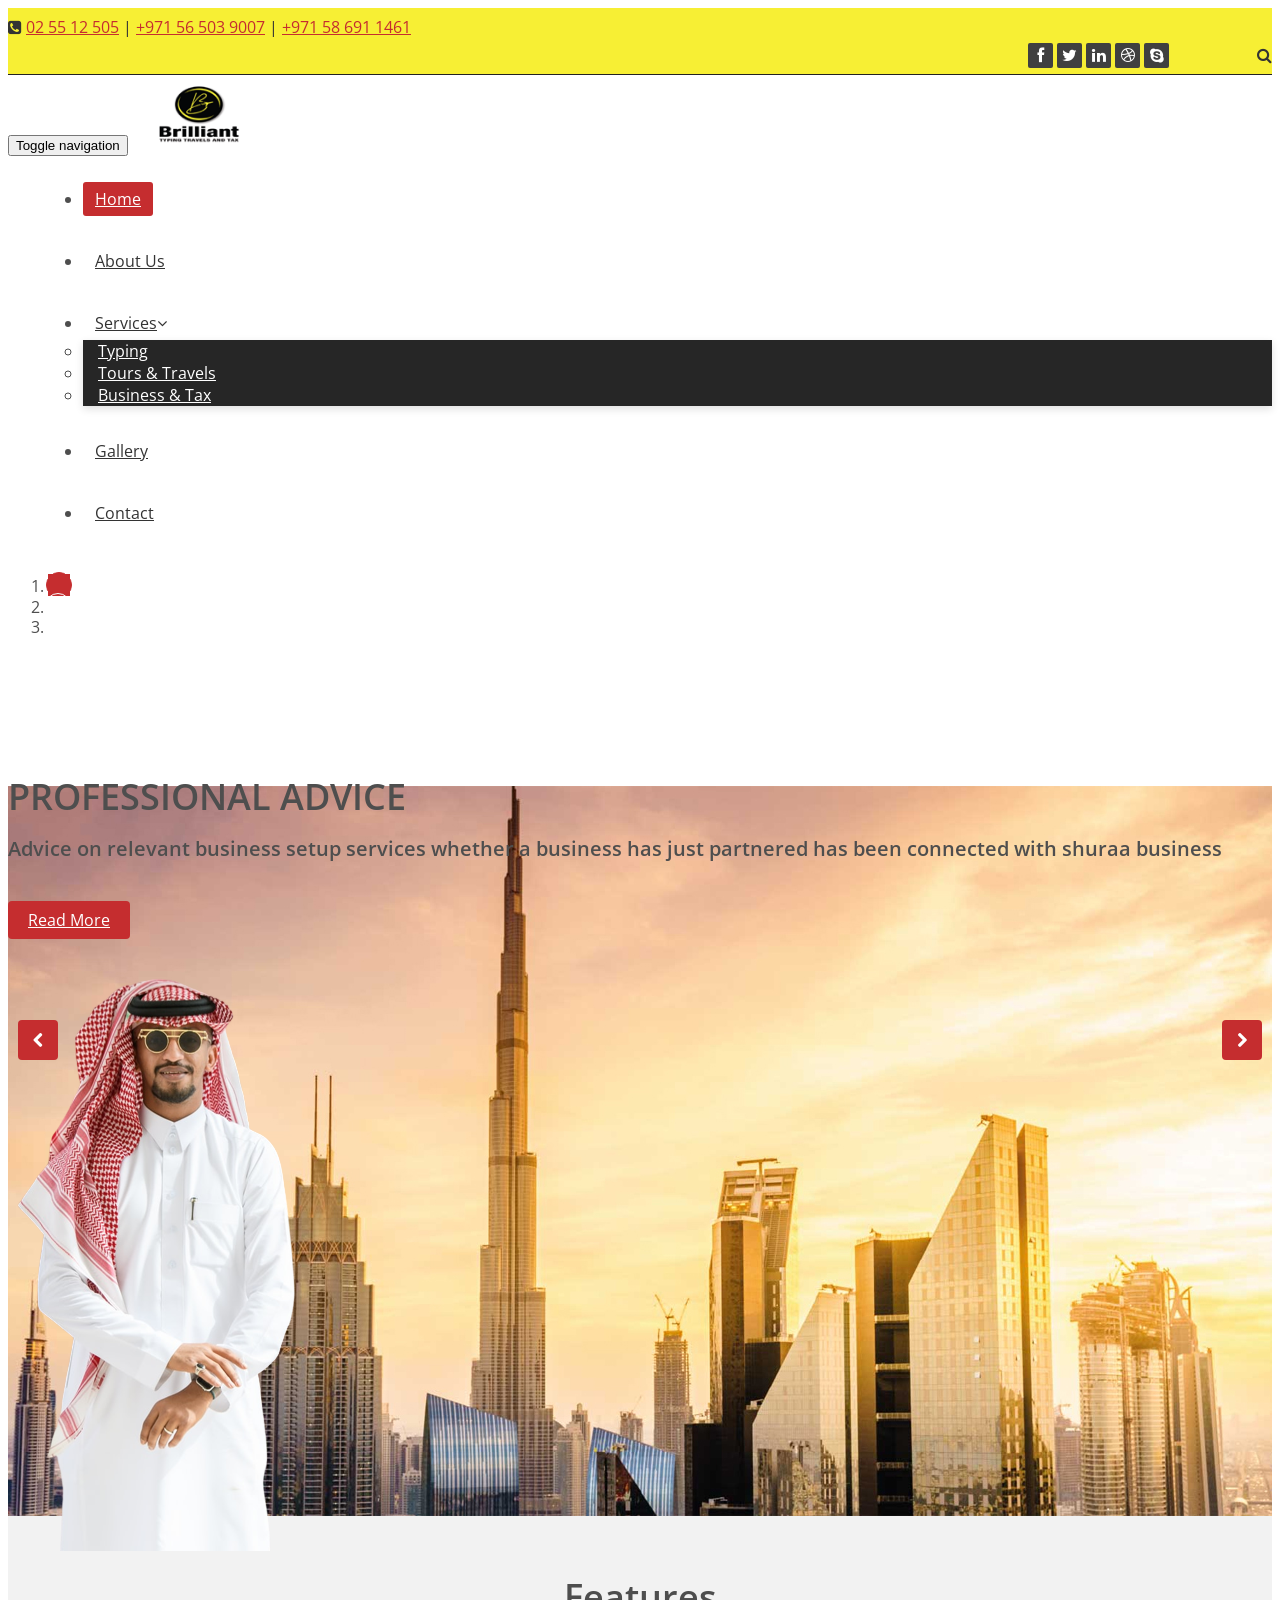
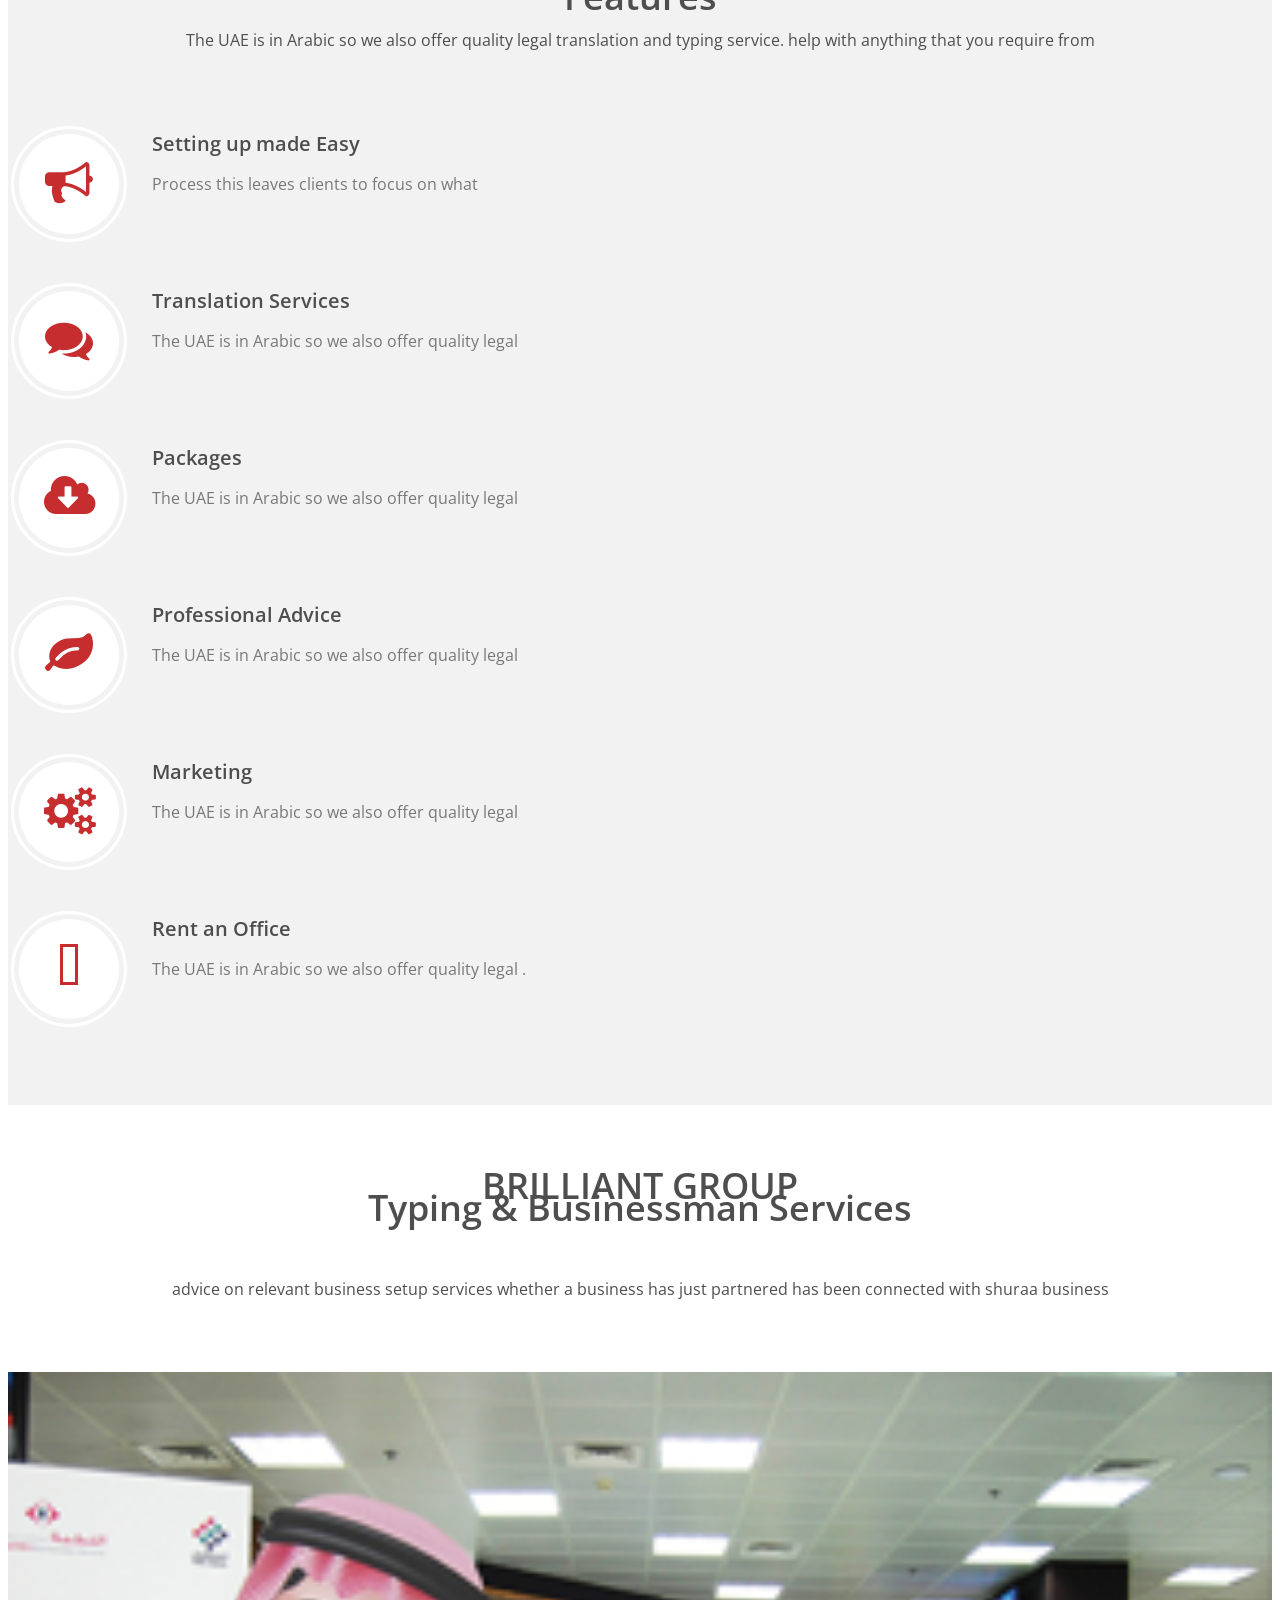
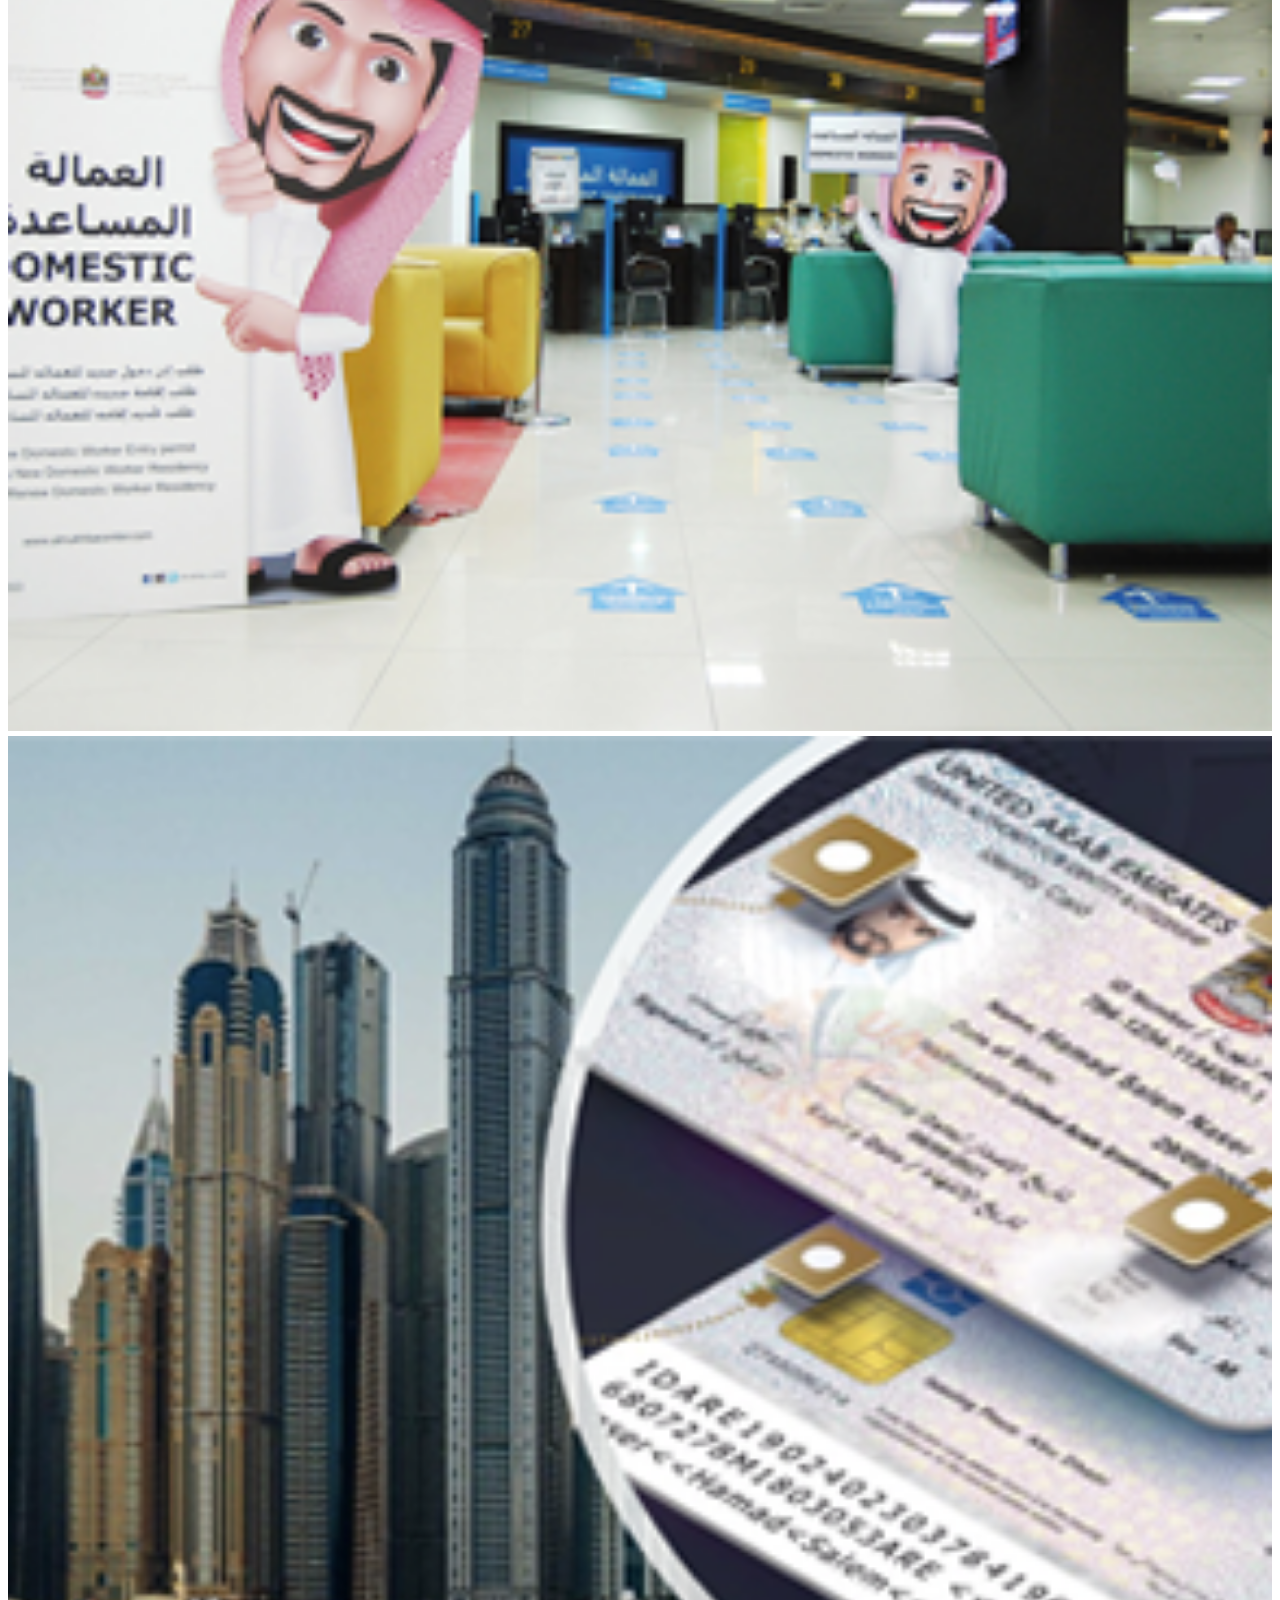
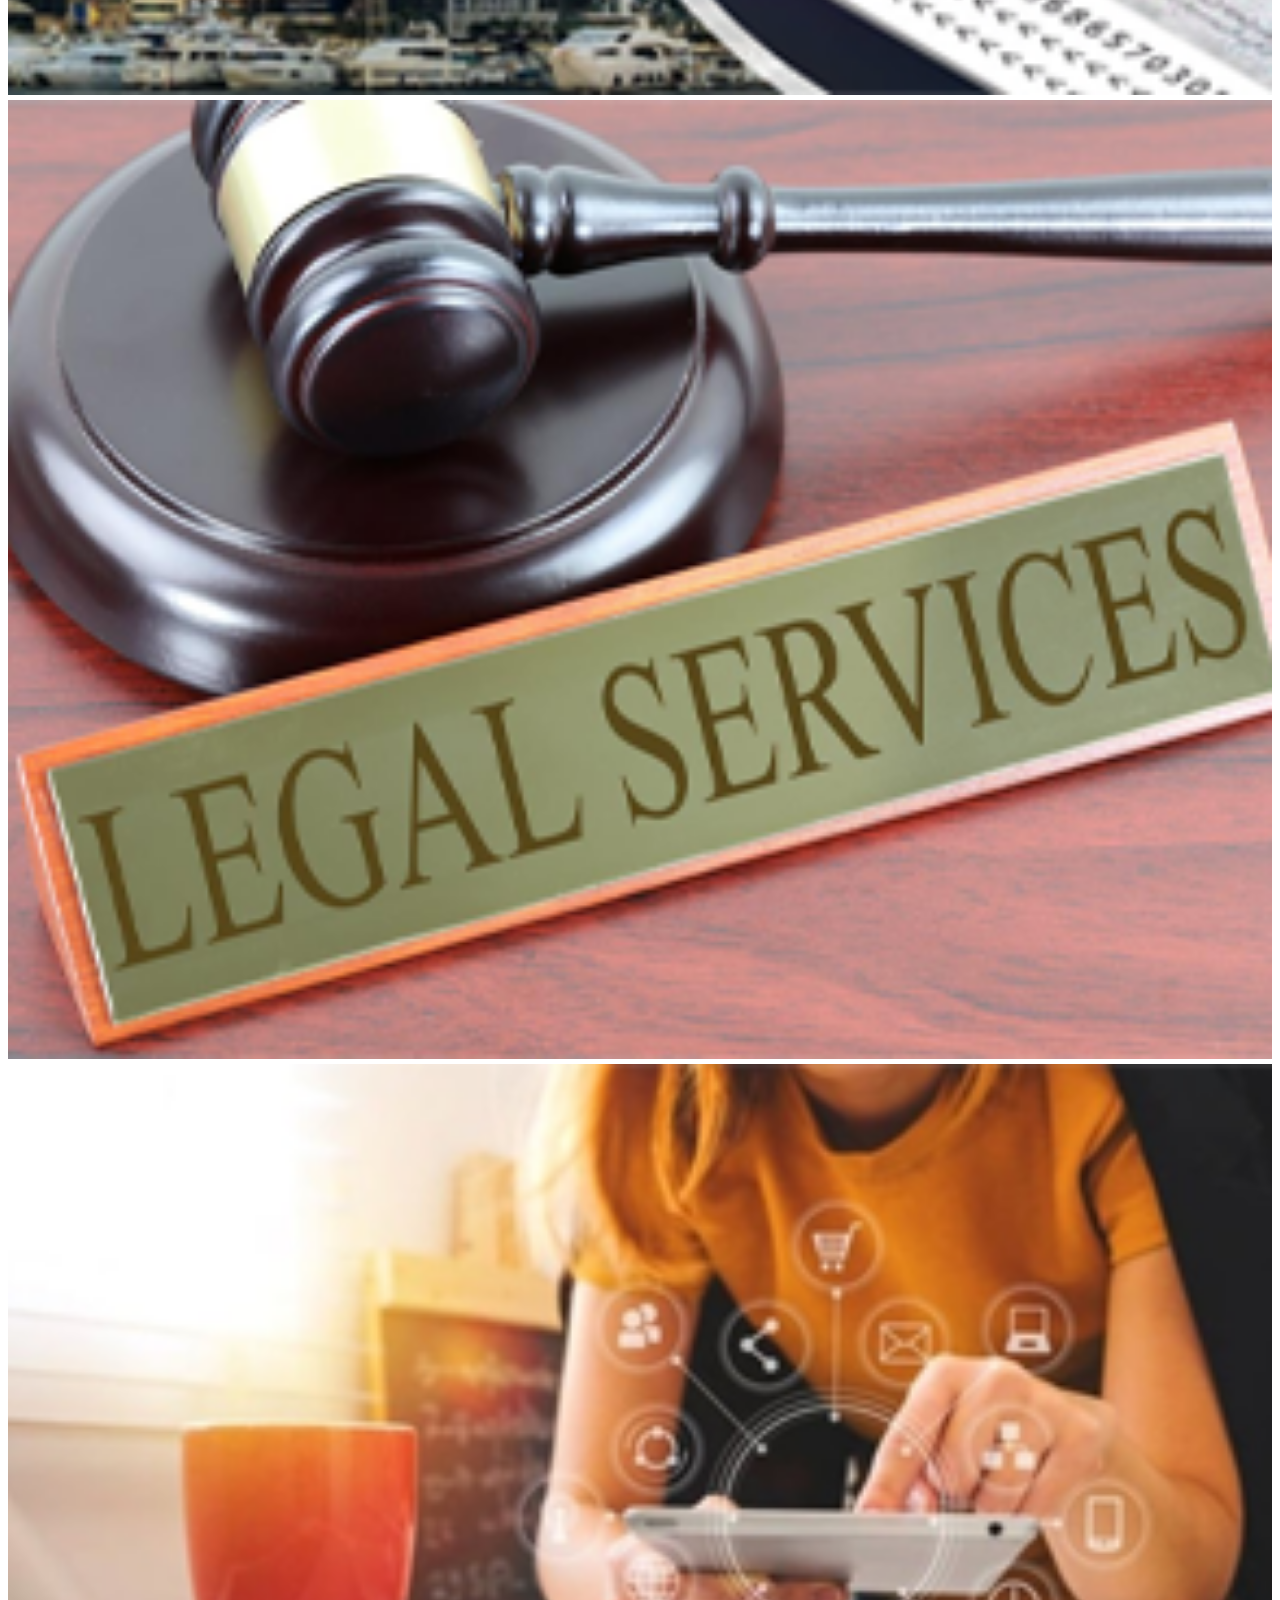
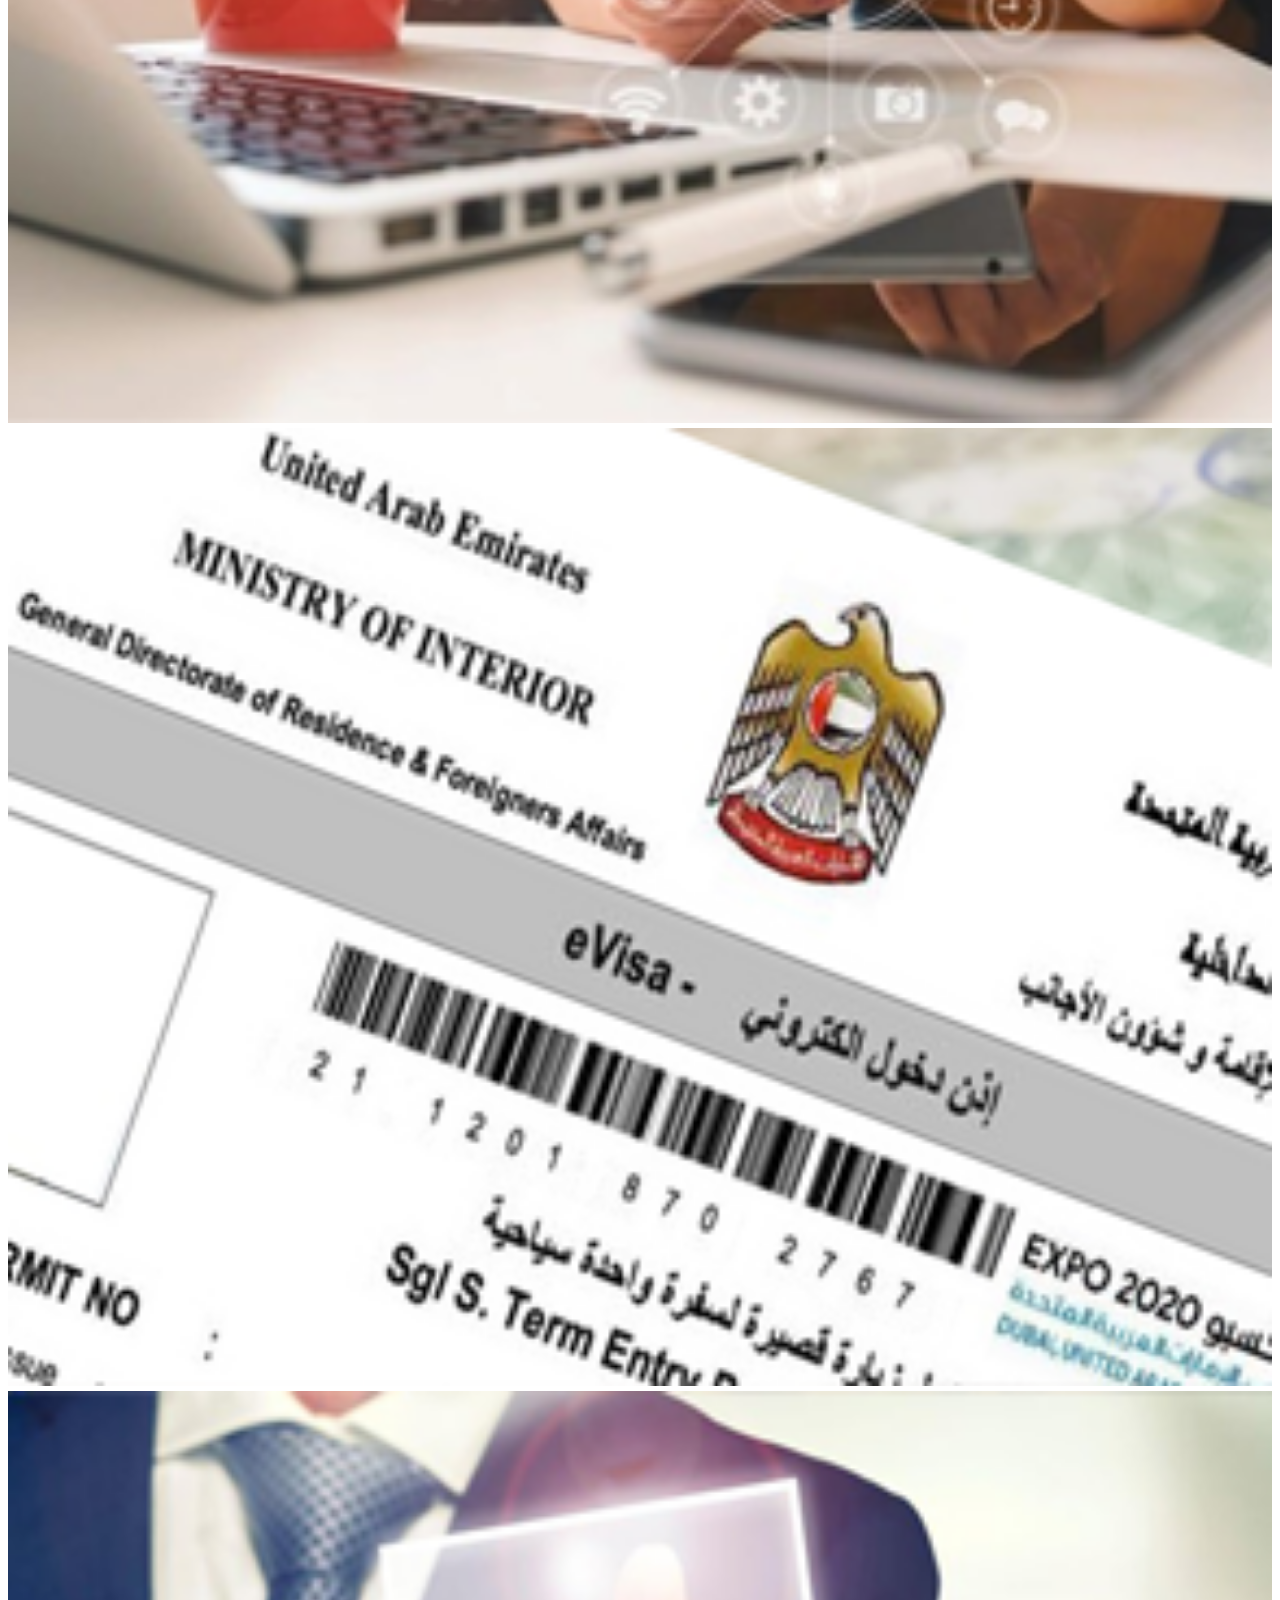
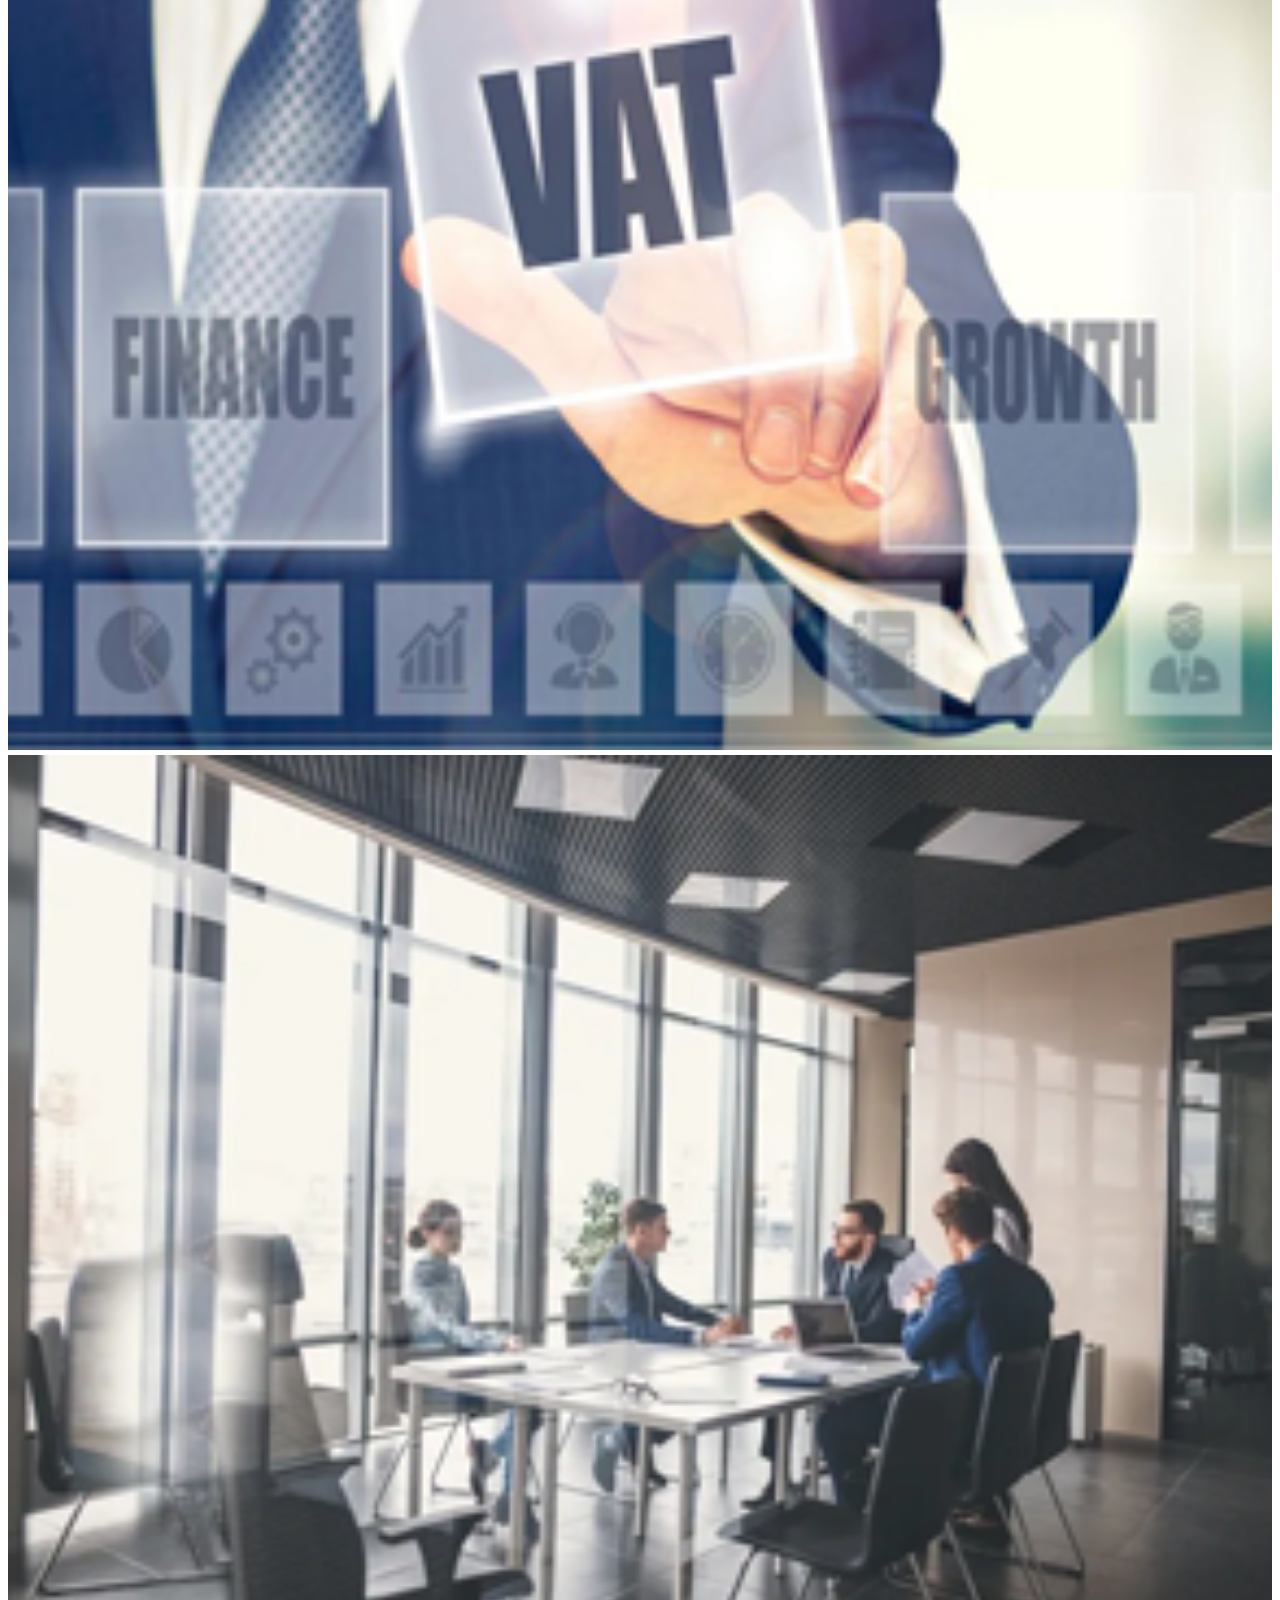
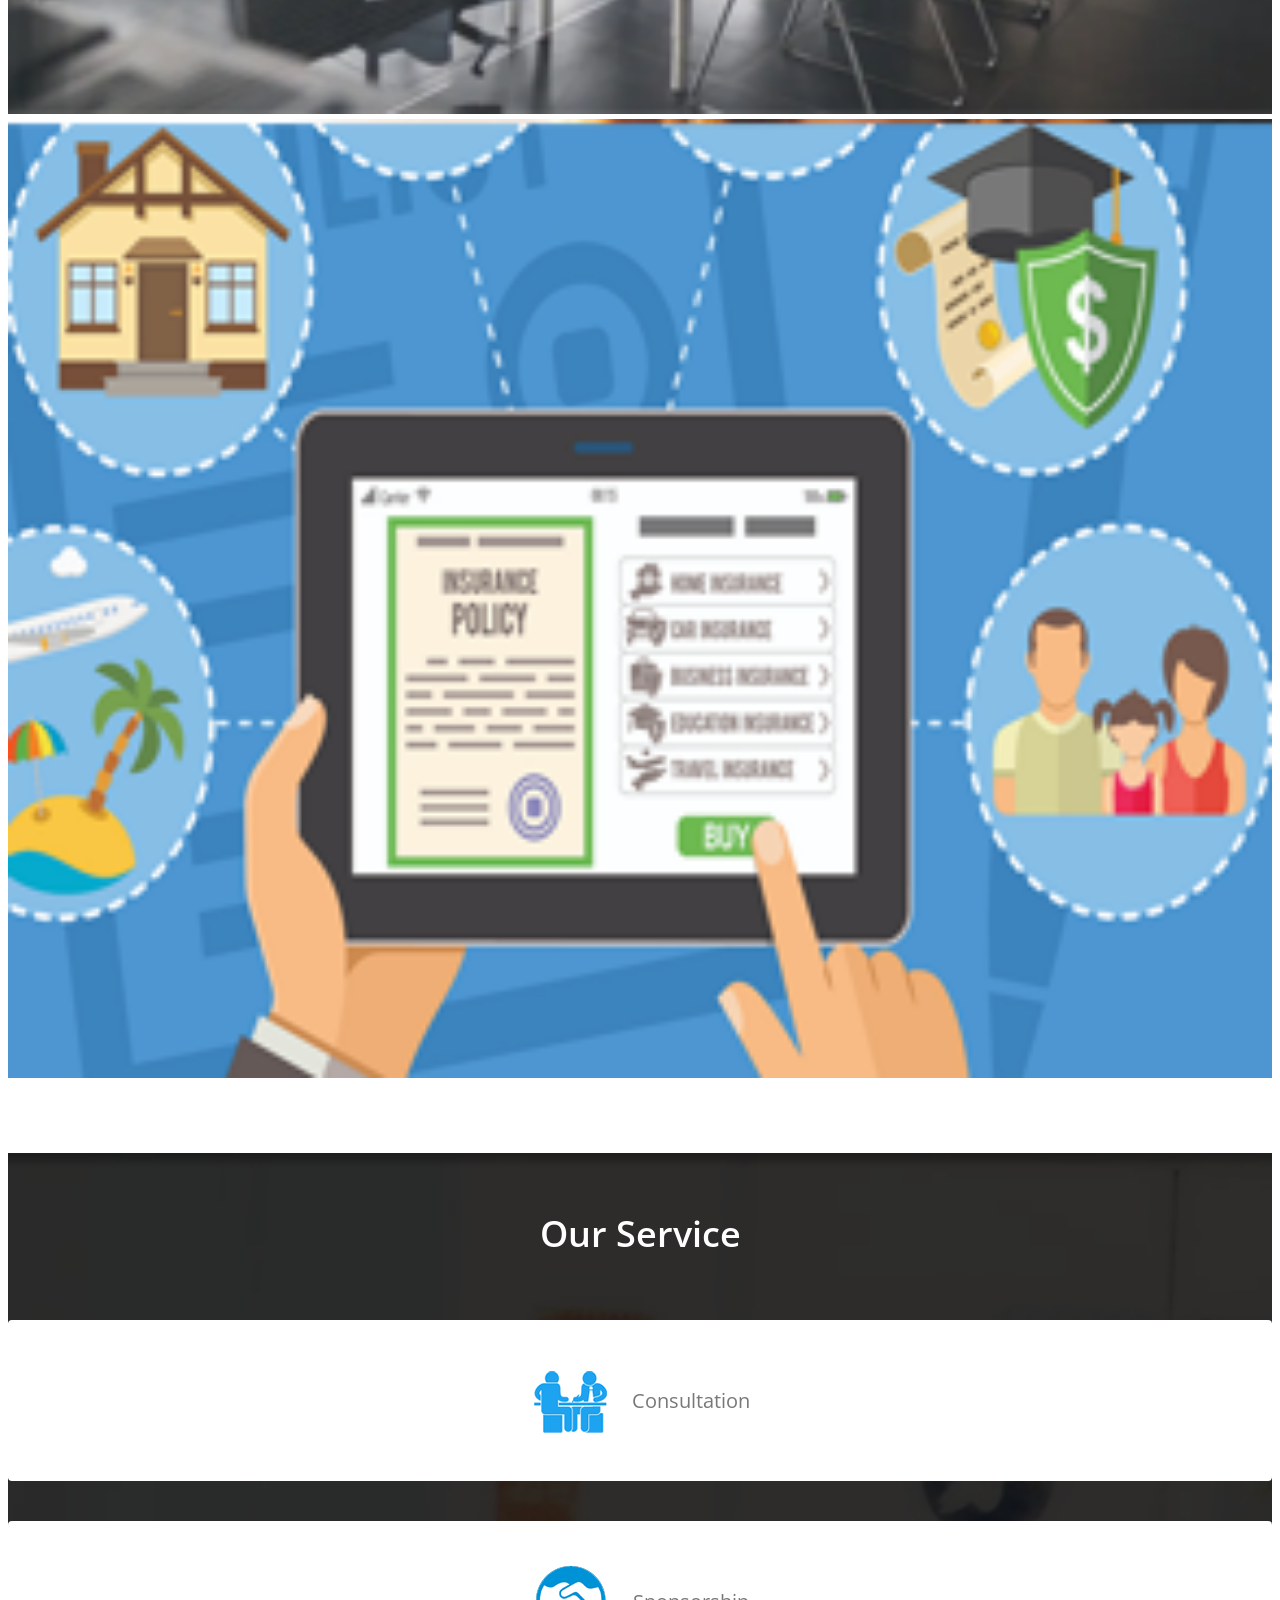
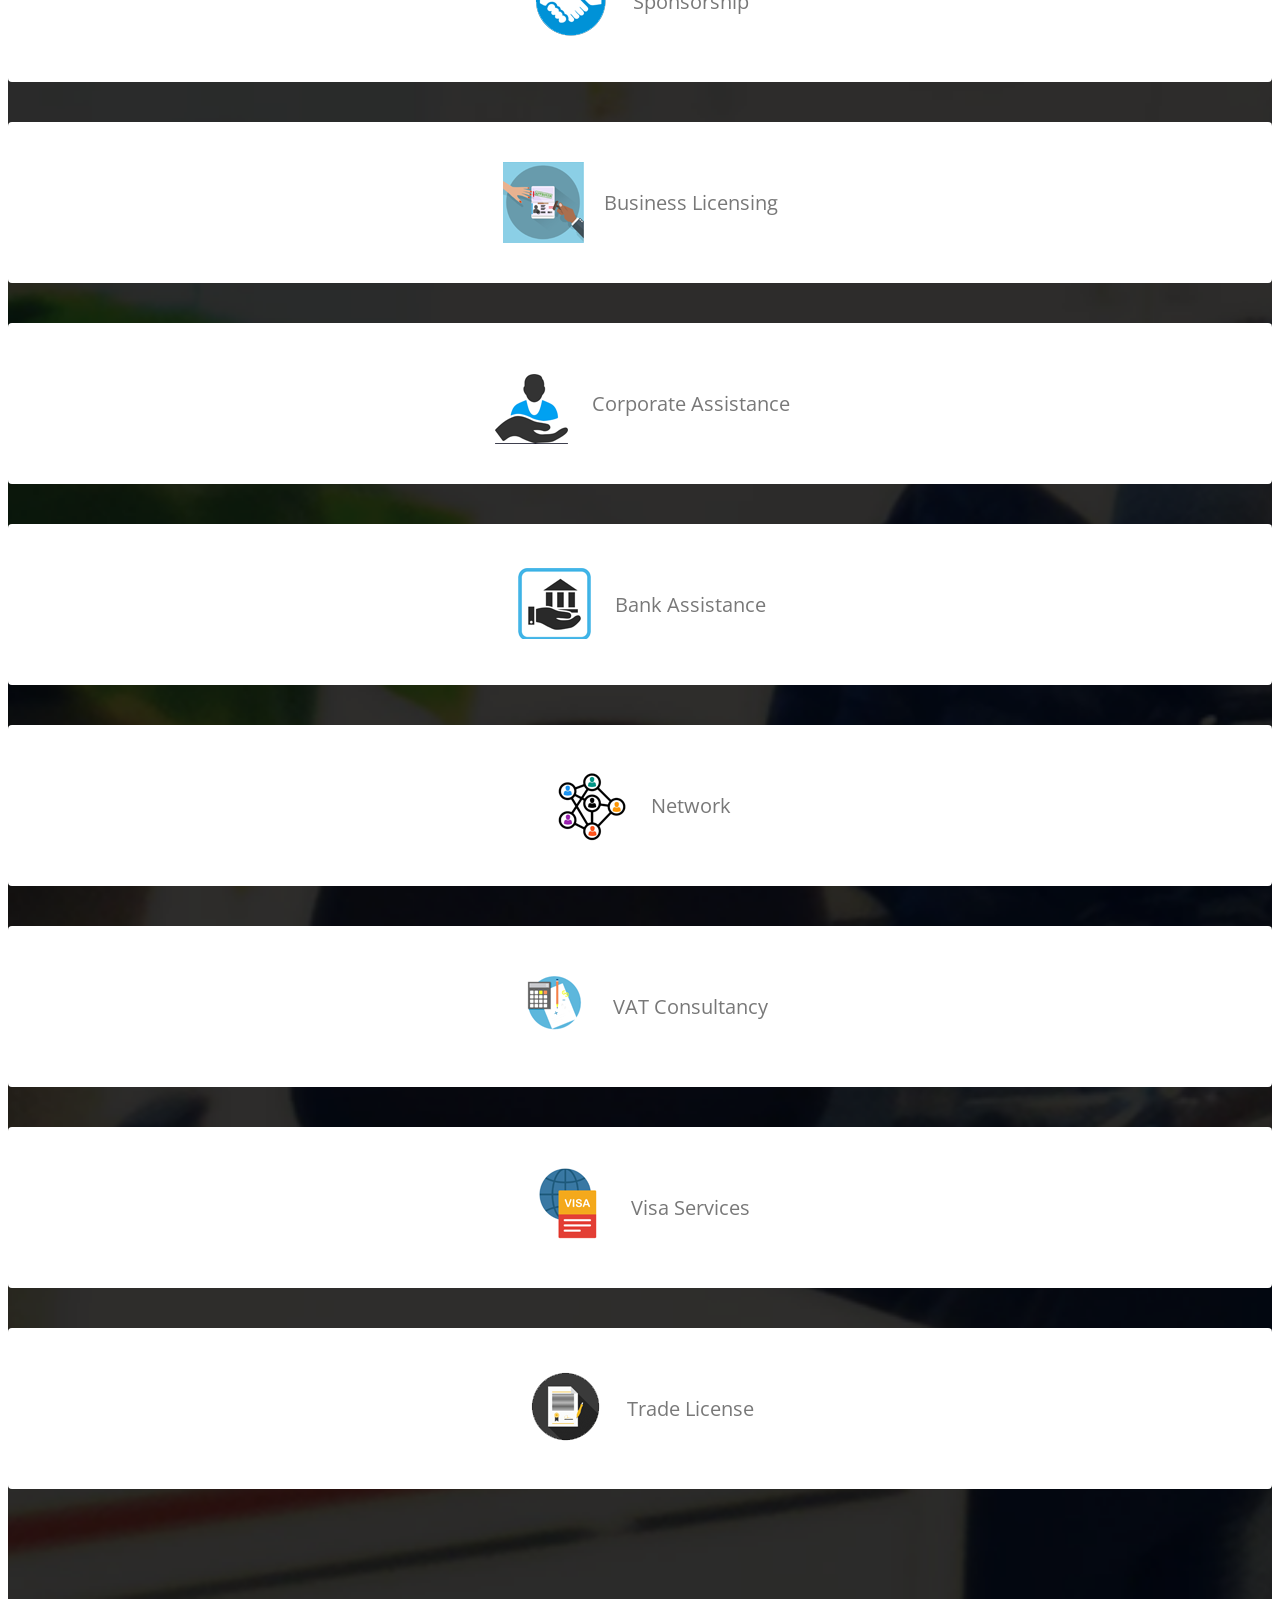
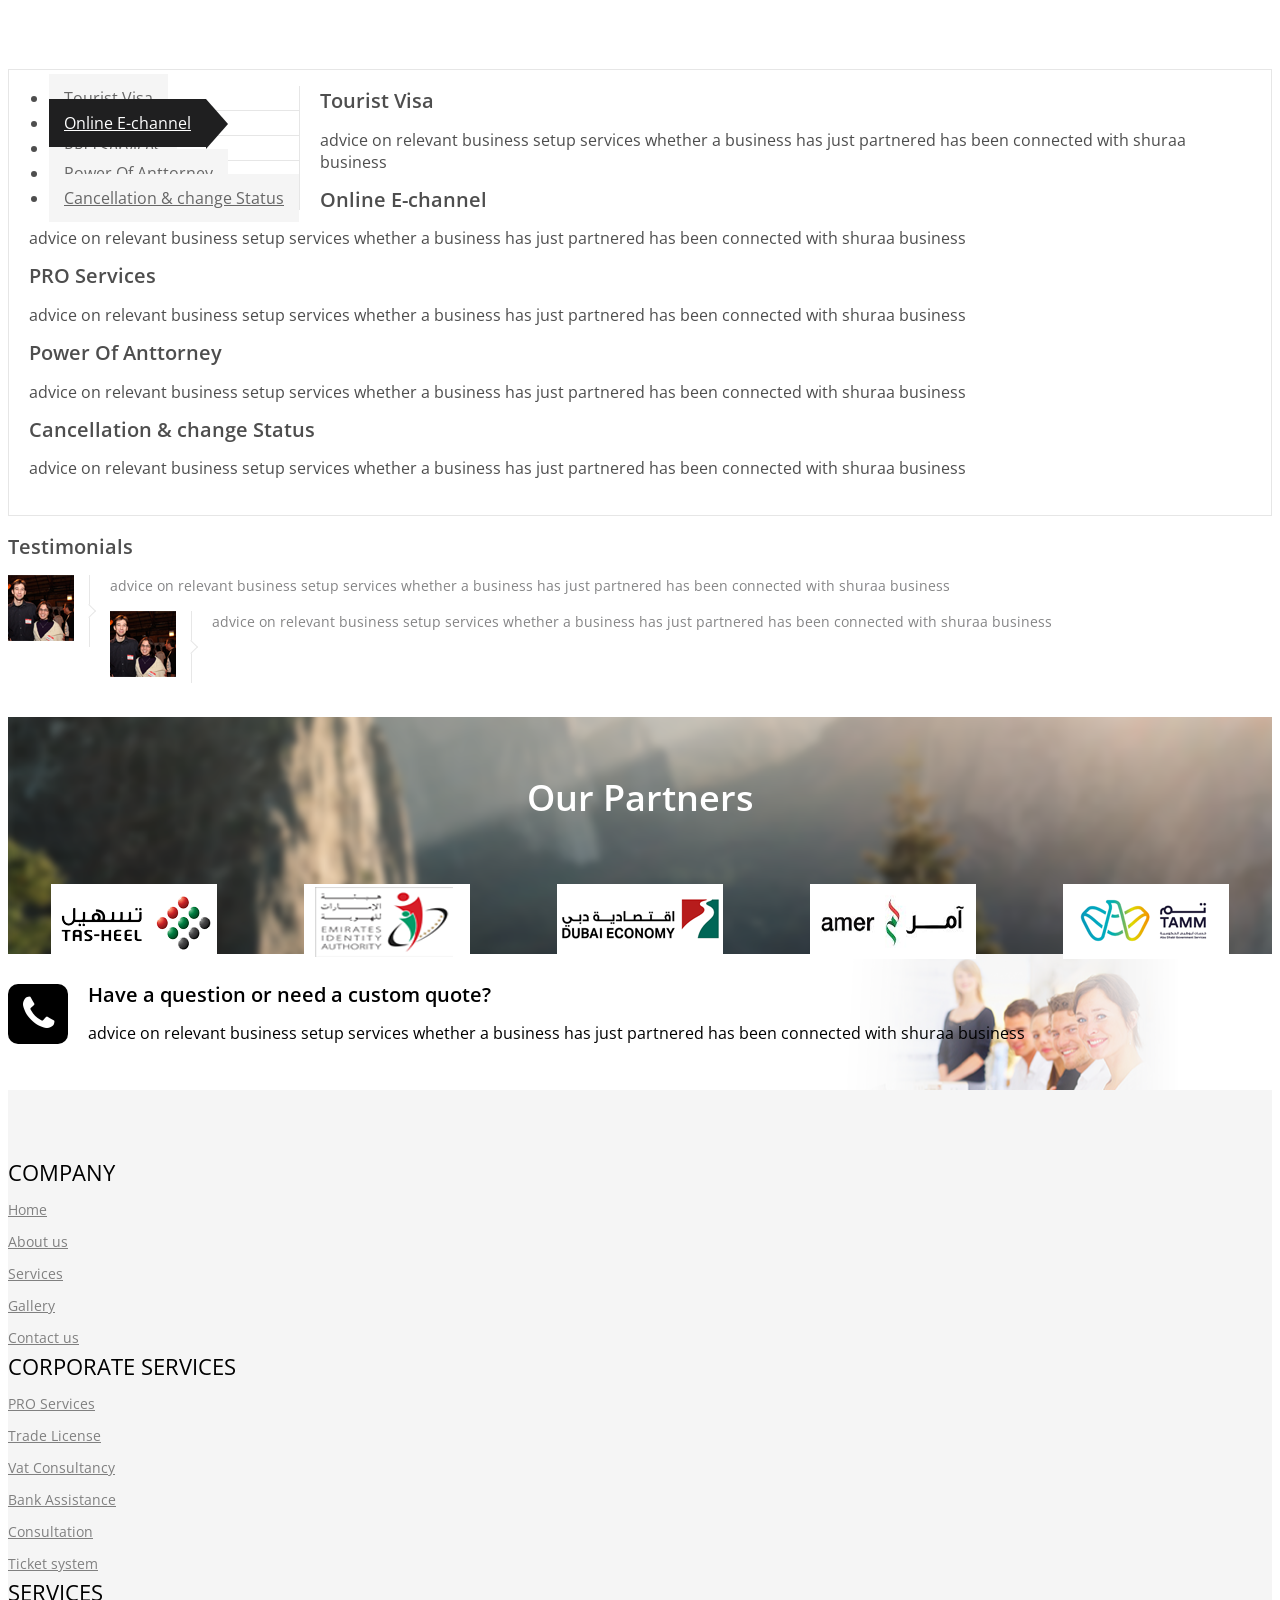
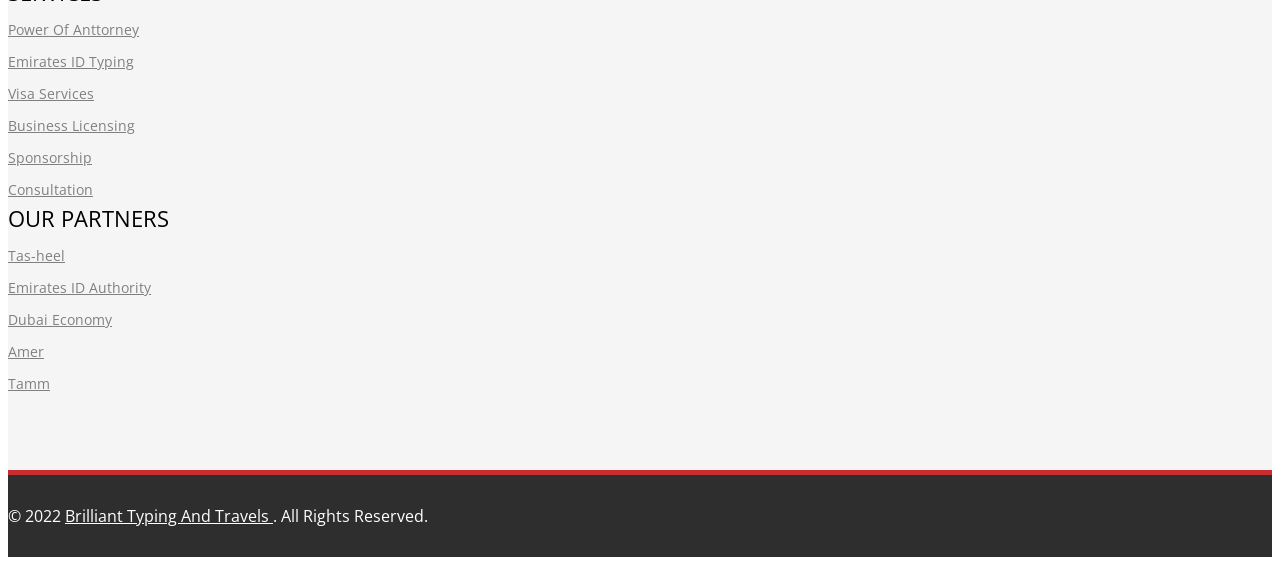
==== commit 0225501c: "update index.html brilliance webpage update" ====
--- a/brillance/index.html
+++ b/brillance/index.html
@@ -32,7 +32,7 @@
             <div class="container">
                 <div class="row">
                     <div class="col-sm-6 col-xs-4">
-                        <div class="top-number"><p><i class="fa fa-phone-square"></i>  025557699 | +971 565039007</p></div>
+                        <div class="top-number"><p><i class="fa fa-phone-square"></i> <a href="tel:+97125512505">02 55 12 505</a> | <a href="tel:+971565039007">+971 56 503 9007</a> | <a href="tel:+971586911461">+971 58 691 1461</a></p></div>
                     </div>
                     <div class="col-sm-6 col-xs-8">
                        <div class="social">
@@ -74,28 +74,17 @@
                         <li class="dropdown"><a href="#">Services<i class="fa fa-angle-down"></i></a>
                         
                         <ul class="dropdown-menu">
-                                <li><a href="#">Tas-heel services</a></li>
-                                <li><a href="#">Emirates ID</a></li>
-                                <li><a href="#">Legal sesrvices</a></li>
-                                <li><a href="#">Online E-channel</a></li>
-                                <li><a href="#">Consultation</a></li>
-                                <li><a href="#">Business Licensing</a></li>
-                                <li><a href="#">Vat Consultancy</a></li>
-                                <li><a href="#">Visa Services</a></li>
-                                <li><a href="#">Power Of Anttorney</a></li>
-                                <li><a href="#">Trade License</a></li>
-                                <li><a href="#">PRO Services</a></li>
-                                <li><a href="#">Businessman services</a></li>
-                                <li><a href="#">Insurance</a></li>
-                                <li><a href="#">TRANSLATION SERVICES</a></li>
+                                <li><a href="typing.html">Typing</a></li>
+                                <li><a href="travels.html">Tours & Travels</a></li>
+                                <li><a href="tax.html">Business & Tax</a></li>
                             </ul>
                         </li>
                         
                         
-                        <li><a href="#">Gallery</a></li>
+                        <li><a href="gallery.html">Gallery</a></li>
                        
-                        <li><a href="#">Blog</a></li> 
-                        <li><a href="#">Contact</a></li>                        
+                        <!-- <li><a href="#">Blog</a></li>  -->
+                        <li><a href="contact-us.html">Contact</a></li>                        
                     </ul>
                 </div>
             </div><!--/.container-->
@@ -118,7 +107,7 @@
                             <div class="col-sm-6">
                                 <div class="carousel-content">
                                     <h1 class="animation animated-item-1" style="color:#4e4e4e;">PROFESSIONAL ADVICE</h1>
-                                    <h2 class="animation animated-item-2" style="color:#4e4e4e;">advice on relevant business setup services
+                                    <h2 class="animation animated-item-2" style="color:#4e4e4e;">Advice on relevant business setup services
 whether a business has just partnered has
 been connected with shuraa business</h2>
                                     <a class="btn-slide animation animated-item-3" href="#">Read More</a>
@@ -127,7 +116,7 @@
 
                             <div class="col-sm-6 hidden-xs animation animated-item-4">
                                 <div class="slider-img">
-                                    <img src="images/slider/img1.png" class="img-responsive">
+                                    <img src="images/slider/abdulrhman-alkhnaifer-I4B-IZ7cd-g-unsplash-removebg-preview.png" class="img-responsive">
                                 </div>
                             </div>
 
@@ -291,7 +280,7 @@
                         <img class="img-responsive" src="images/portfolio/recent/item3.png" alt="">
                         <div class="overlay">
                             <div class="recent-work-inner">
-                                <h3><a href="#">Legal sesrvices</a></h3>
+                                <h3><a href="#">Legal Services</a></h3>
                                 
                                 <a class="preview" href="images/portfolio/full/item3.png" rel="prettyPhoto"><i class="fa fa-eye"></i> View</a>
                             </div> 
@@ -377,111 +366,102 @@
             <div class="row">
 
                 <div class="col-sm-6 col-md-4">
-                    <div class="media services-wrap wow fadeInDown">
-                        <div class="pull-left">
+                    <div class="services-wrap wow fadeInDown justify-content">
+                        <div class="pull-left align-center">
                             <img class="img-responsive" src="images/services/services1.png">
                         </div>
-                        <div class="media-body">
-                            <h3 class="media-heading">Consultation</h3>
-                            <p>Lorem ipsum dolor sit ame consectetur adipisicing elit</p>
-                        </div>
-                    </div>
-                </div>
-
-                <div class="col-sm-6 col-md-4">
-                    <div class="media services-wrap wow fadeInDown">
-                        <div class="pull-left">
+                        <div class="align-center">
+                            <h3 class="">Consultation</h3>
+                            <!-- <p>Lorem ipsum dolor sit ame consectetur adipisicing elit</p> -->
+                        </div>
+                    </div>
+                </div>
+                <div class="col-sm-6 col-md-4">
+                    <div class="services-wrap wow fadeInDown justify-content">
+                        <div class="pull-left align-center">
                             <img class="img-responsive" src="images/services/services2.png">
                         </div>
-                        <div class="media-body">
-                            <h3 class="media-heading">Sponsorship</h3>
-                            <p>Lorem ipsum dolor sit ame consectetur adipisicing elit</p>
-                        </div>
-                    </div>
-                </div>
-
-                <div class="col-sm-6 col-md-4">
-                    <div class="media services-wrap wow fadeInDown">
-                        <div class="pull-left">
+                        <div class="align-center">
+                            <h3 class="">Sponsorship</h3>
+                        </div>
+                    </div>
+                </div>
+
+                <div class="col-sm-6 col-md-4">
+                    <div class="services-wrap wow fadeInDown justify-content">
+                        <div class="pull-left align-center">
                             <img class="img-responsive" src="images/services/services3.png">
                         </div>
-                        <div class="media-body">
-                            <h3 class="media-heading">Business Licensing</h3>
-                            <p>Lorem ipsum dolor sit ame consectetur adipisicing elit</p>
+                        <div class="align-center">
+                            <h3 class="">Business Licensing</h3>
                         </div>
                     </div>
                 </div>  
 
                 <div class="col-sm-6 col-md-4">
-                    <div class="media services-wrap wow fadeInDown">
-                        <div class="pull-left">
+                    <div class="services-wrap wow fadeInDown justify-content">
+                        <div class="pull-left align-center">
                             <img class="img-responsive" src="images/services/services4.png">
                         </div>
-                        <div class="media-body">
-                            <h3 class="media-heading">Corporate Assistance</h3>
-                            <p>Lorem ipsum dolor sit ame consectetur adipisicing elit</p>
-                        </div>
-                    </div>
-                </div>
-
-                <div class="col-sm-6 col-md-4">
-                    <div class="media services-wrap wow fadeInDown">
-                        <div class="pull-left">
+                        <div class="align-center">
+                            <h3 class="">Corporate Assistance</h3>
+                        </div>
+                    </div>
+                </div>
+
+                <div class="col-sm-6 col-md-4">
+                    <div class="services-wrap wow fadeInDown justify-content">
+                        <div class="pull-left align-center">
                             <img class="img-responsive" src="images/services/services5.png">
                         </div>
-                        <div class="media-body">
-                            <h3 class="media-heading">Bank Assistance</h3>
-                            <p>Lorem ipsum dolor sit ame consectetur adipisicing elit</p>
-                        </div>
-                    </div>
-                </div>
-
-                <div class="col-sm-6 col-md-4">
-                    <div class="media services-wrap wow fadeInDown">
-                        <div class="pull-left">
+                        <div class="align-center">
+                            <h3 class="">Bank Assistance</h3>
+                        </div>
+                    </div>
+                </div>
+
+                <div class="col-sm-6 col-md-4">
+                    <div class="services-wrap wow fadeInDown justify-content">
+                        <div class="pull-left align-center">
                             <img class="img-responsive" src="images/services/services6.png">
                         </div>
-                        <div class="media-body">
-                            <h3 class="media-heading">Network</h3>
-                            <p>Lorem ipsum dolor sit ame consectetur adipisicing elit</p>
+                        <div class="align-center">
+                            <h3 class="">Network</h3>
                         </div>
                     </div>
                 </div>         
                 <!-- 7-->
                 <div class="col-sm-6 col-md-4">
-                    <div class="media services-wrap wow fadeInDown">
-                        <div class="pull-left">
+                    <div class="services-wrap wow fadeInDown justify-content">
+                        <div class="pull-left align-center">
                             <img class="img-responsive" src="images/services/services7.png">
                         </div>
-                        <div class="media-body">
-                            <h3 class="media-heading">Vat Consultancy</h3>
-                            <p>Lorem ipsum dolor sit ame consectetur adipisicing elit</p>
+                        <div class="align-center">
+                            <h3 class="">VAT Consultancy</h3>
                         </div>
                     </div>
                 </div>
                           <!--end -->     
                            <!-- 8-->
                 <div class="col-sm-6 col-md-4">
-                    <div class="media services-wrap wow fadeInDown">
-                        <div class="pull-left">
+                    <div class="services-wrap wow fadeInDown justify-content">
+                        <div class="pull-left align-center">
                             <img class="img-responsive" src="images/services/services8.png">
                         </div>
-                        <div class="media-body">
-                            <h3 class="media-heading">Visa Services</h3>
-                            <p>Lorem ipsum dolor sit ame consectetur adipisicing elit</p>
+                        <div class="align-center">
+                            <h3 class="">Visa Services</h3>
                         </div>
                     </div>
                 </div>
                           <!--end -->     
                            <!-- 9-->
                 <div class="col-sm-6 col-md-4">
-                    <div class="media services-wrap wow fadeInDown">
-                        <div class="pull-left">
+                    <div class="services-wrap wow fadeInDown justify-content justify-content">
+                        <div class="pull-left align-center">
                             <img class="img-responsive" src="images/services/services9.png">
                         </div>
-                        <div class="media-body">
-                            <h3 class="media-heading">Trade License</h3>
-                            <p>Lorem ipsum dolor sit ame consectetur adipisicing elit</p>
+                        <div class="align-center">
+                            <h3 class="">Trade License</h3>
                         </div>
                     </div>
                 </div>
@@ -640,7 +620,7 @@
                             <li><a href="#">About us</a></li>
                             <li><a href="#">Services</a></li>
                             <li><a href="#">Gallery</a></li>
-                            <li><a href="#">Blog</a></li>
+                            <!-- <li><a href="#">Blog</a></li> -->
                             <li><a href="#">Contact us</a></li>
                           
                         </ul>
--- a/brillance/css/main.css
+++ b/brillance/css/main.css
@@ -677,6 +677,19 @@
   margin-right: 20px;
 }
 
+.typing-wrap {
+  padding: auto;
+  background: #c52d2f;
+  border-radius: 4px;
+  margin: 0 0 40px;
+}
+
+.typing-wrap h3 {
+  color: white;
+  font-size: 20px;
+  margin: 10px 0;
+}
+
 #middle {
   background: #f2f2f2;
 }
@@ -2526,7 +2539,13 @@
 }
 
 
-
-
-
-
+/* Content spaces */
+.align-center{
+  display: flex; 
+  align-items: center;
+}
+
+.justify-content{
+  display: flex;
+  justify-content: center;
+}
